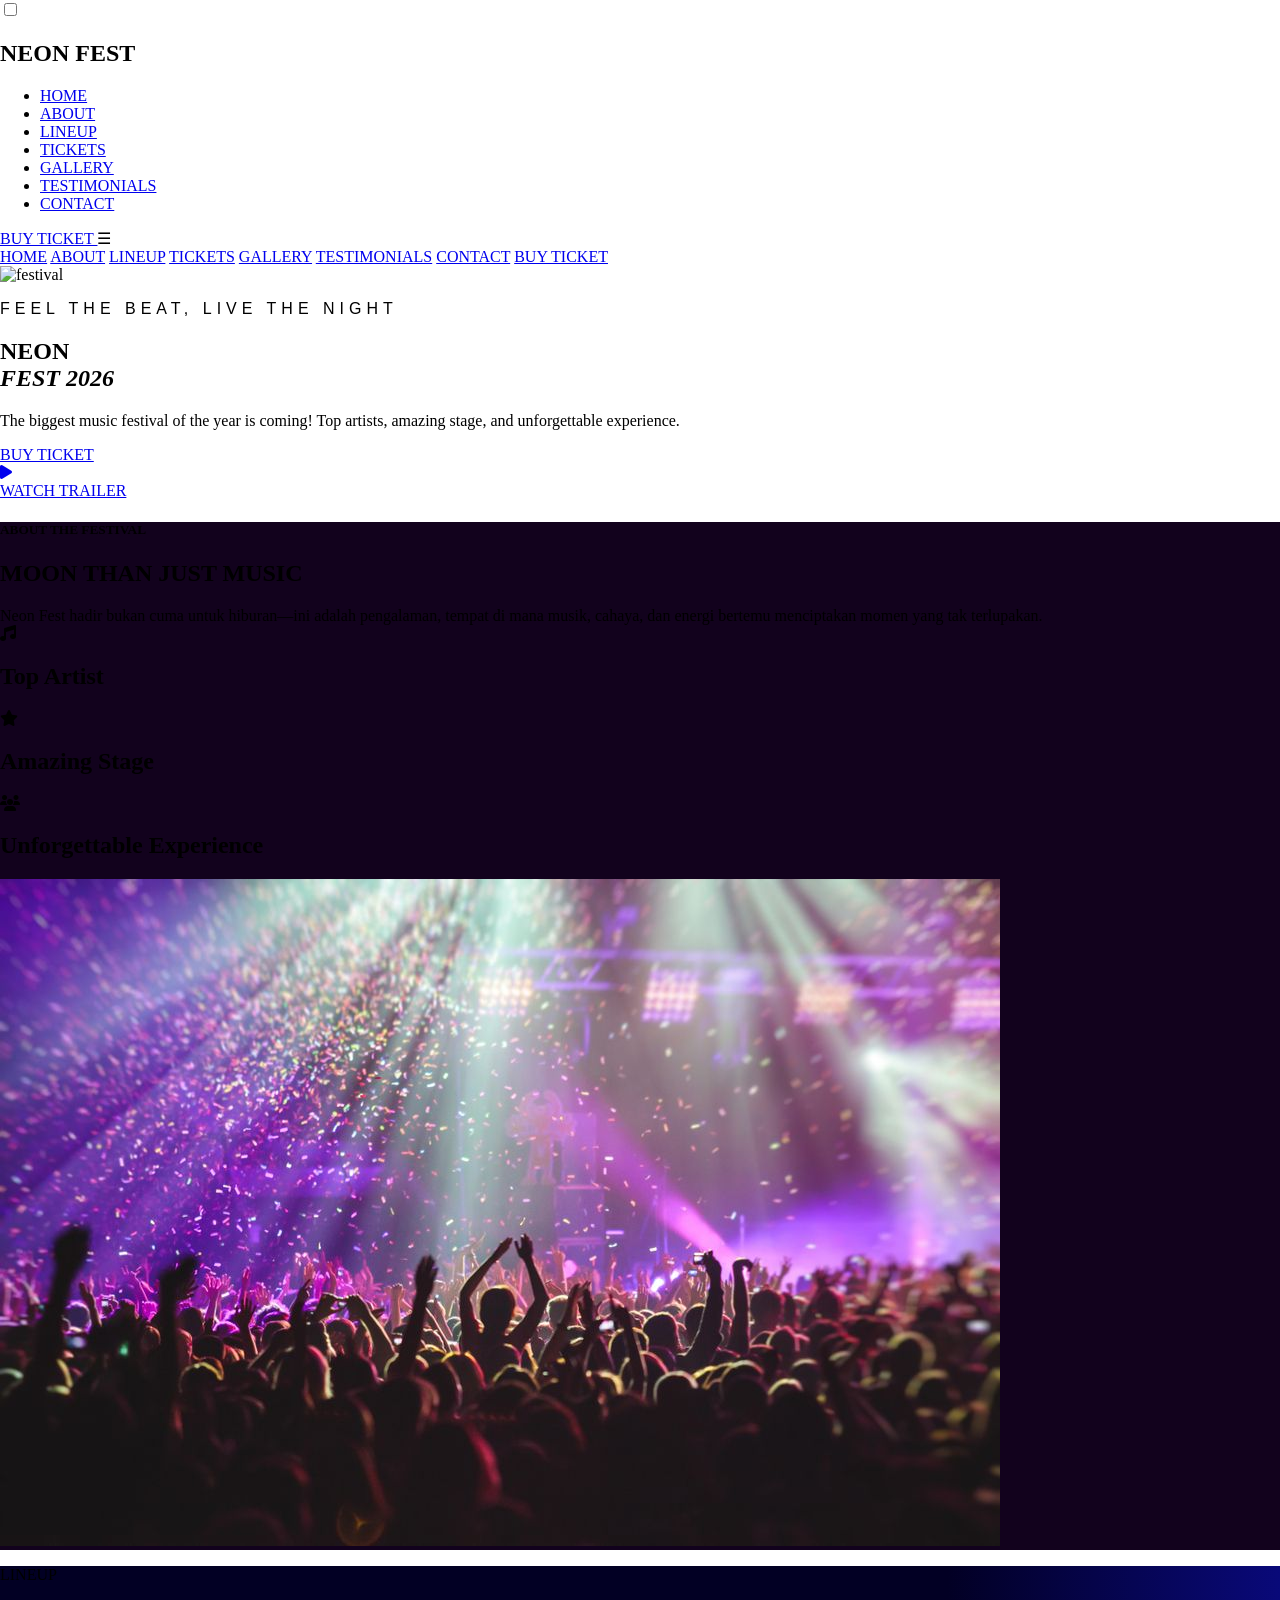
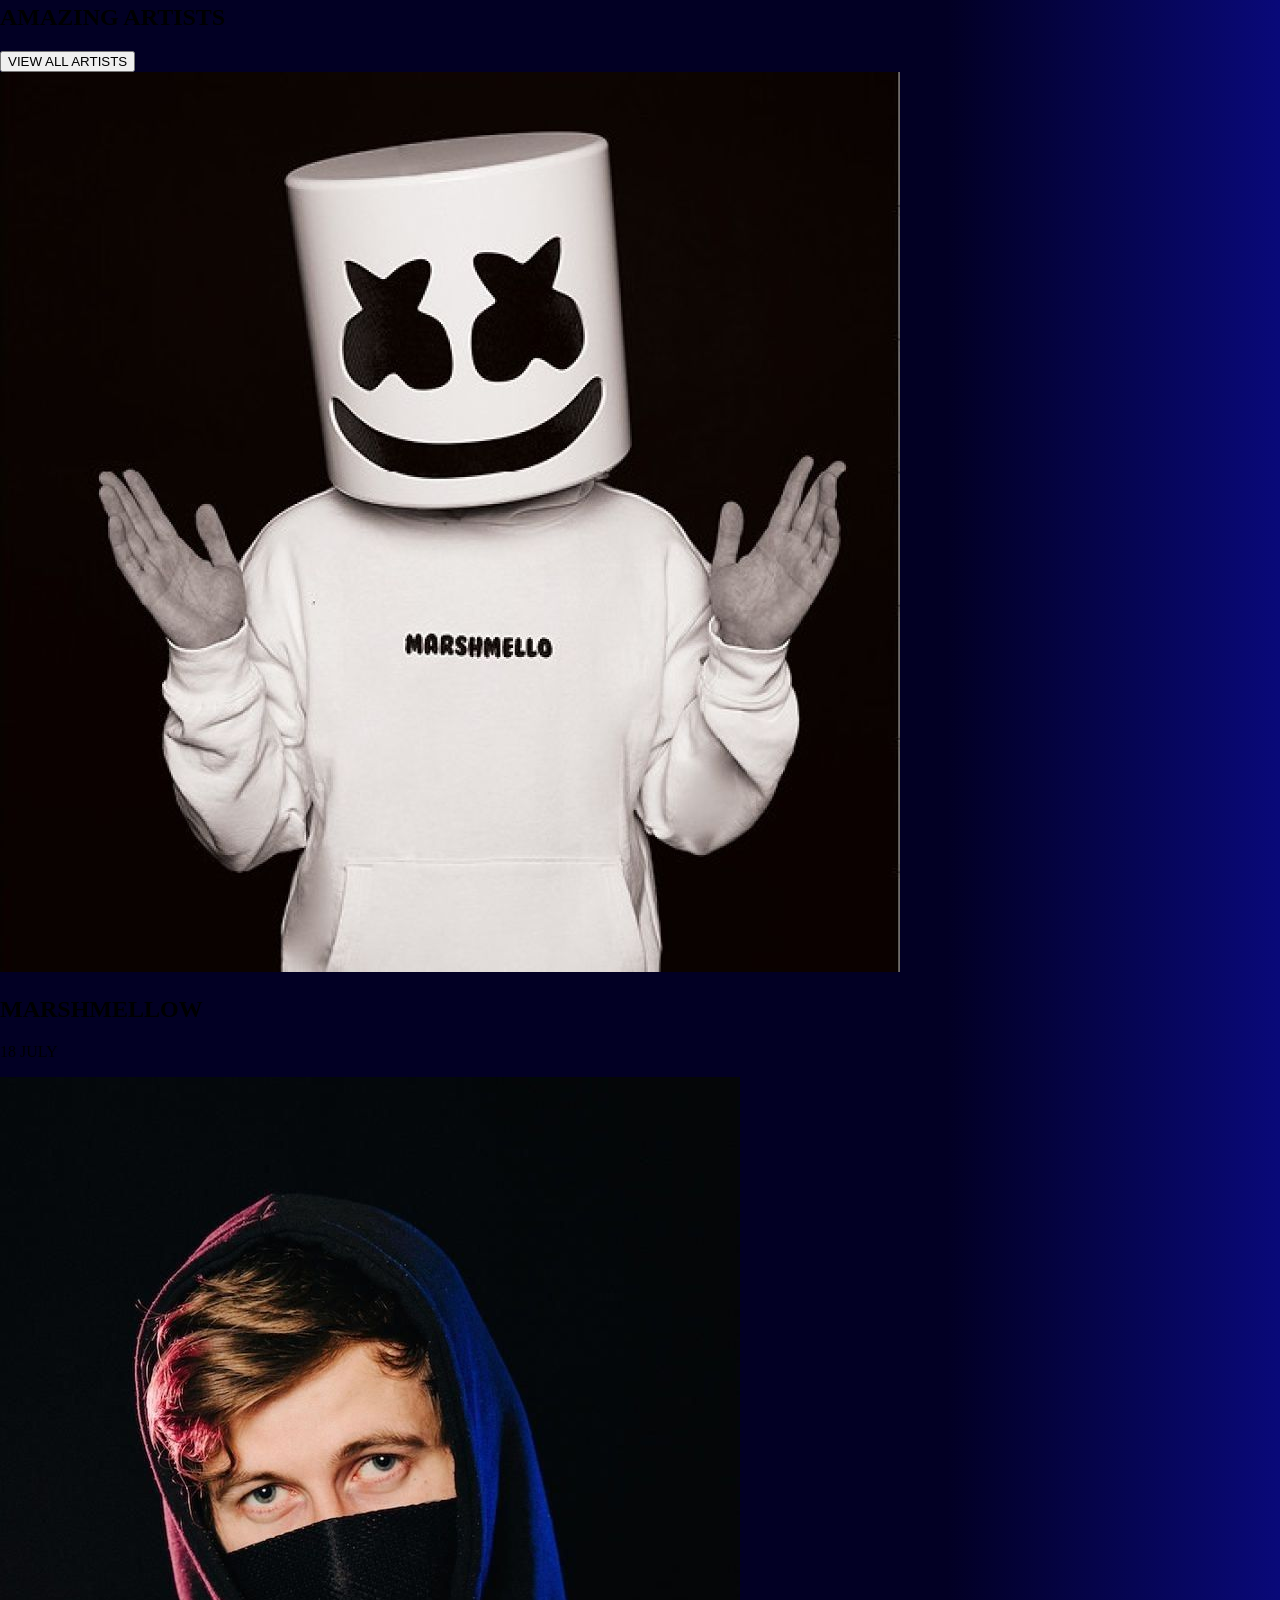
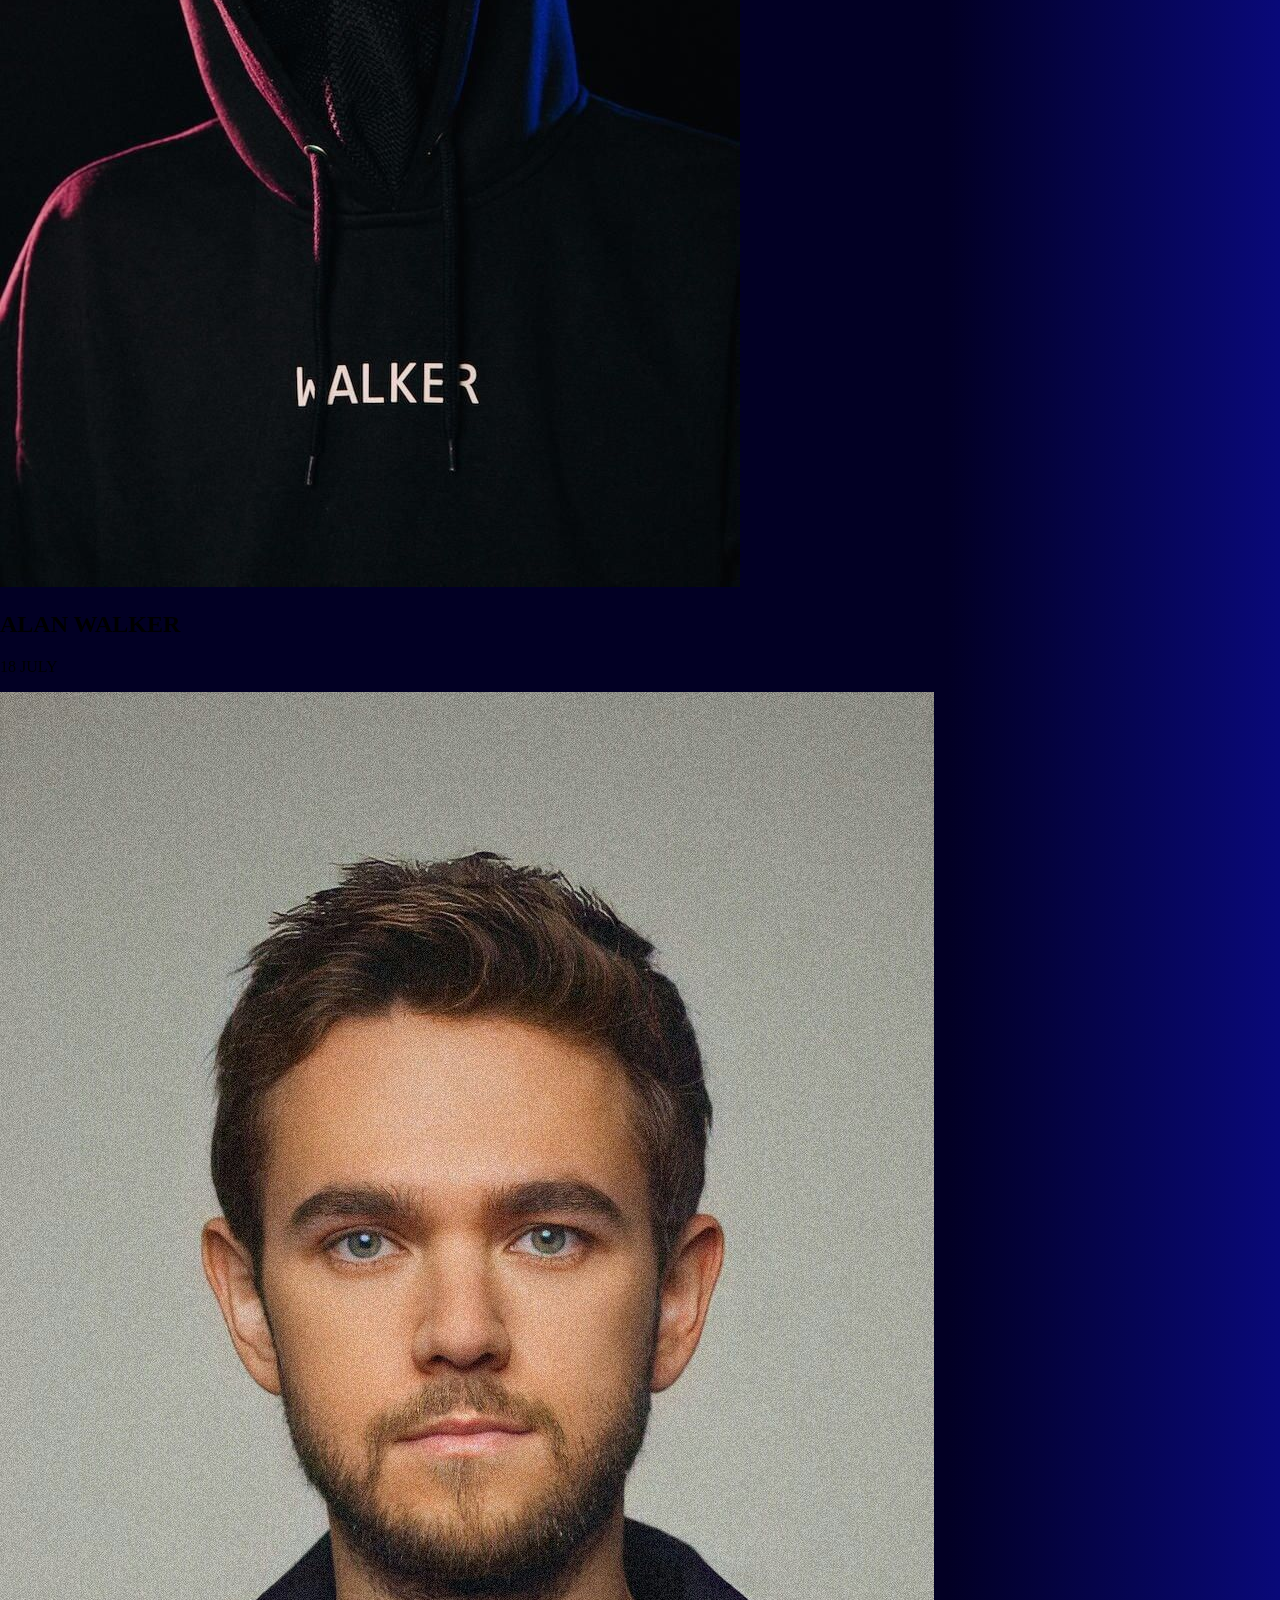
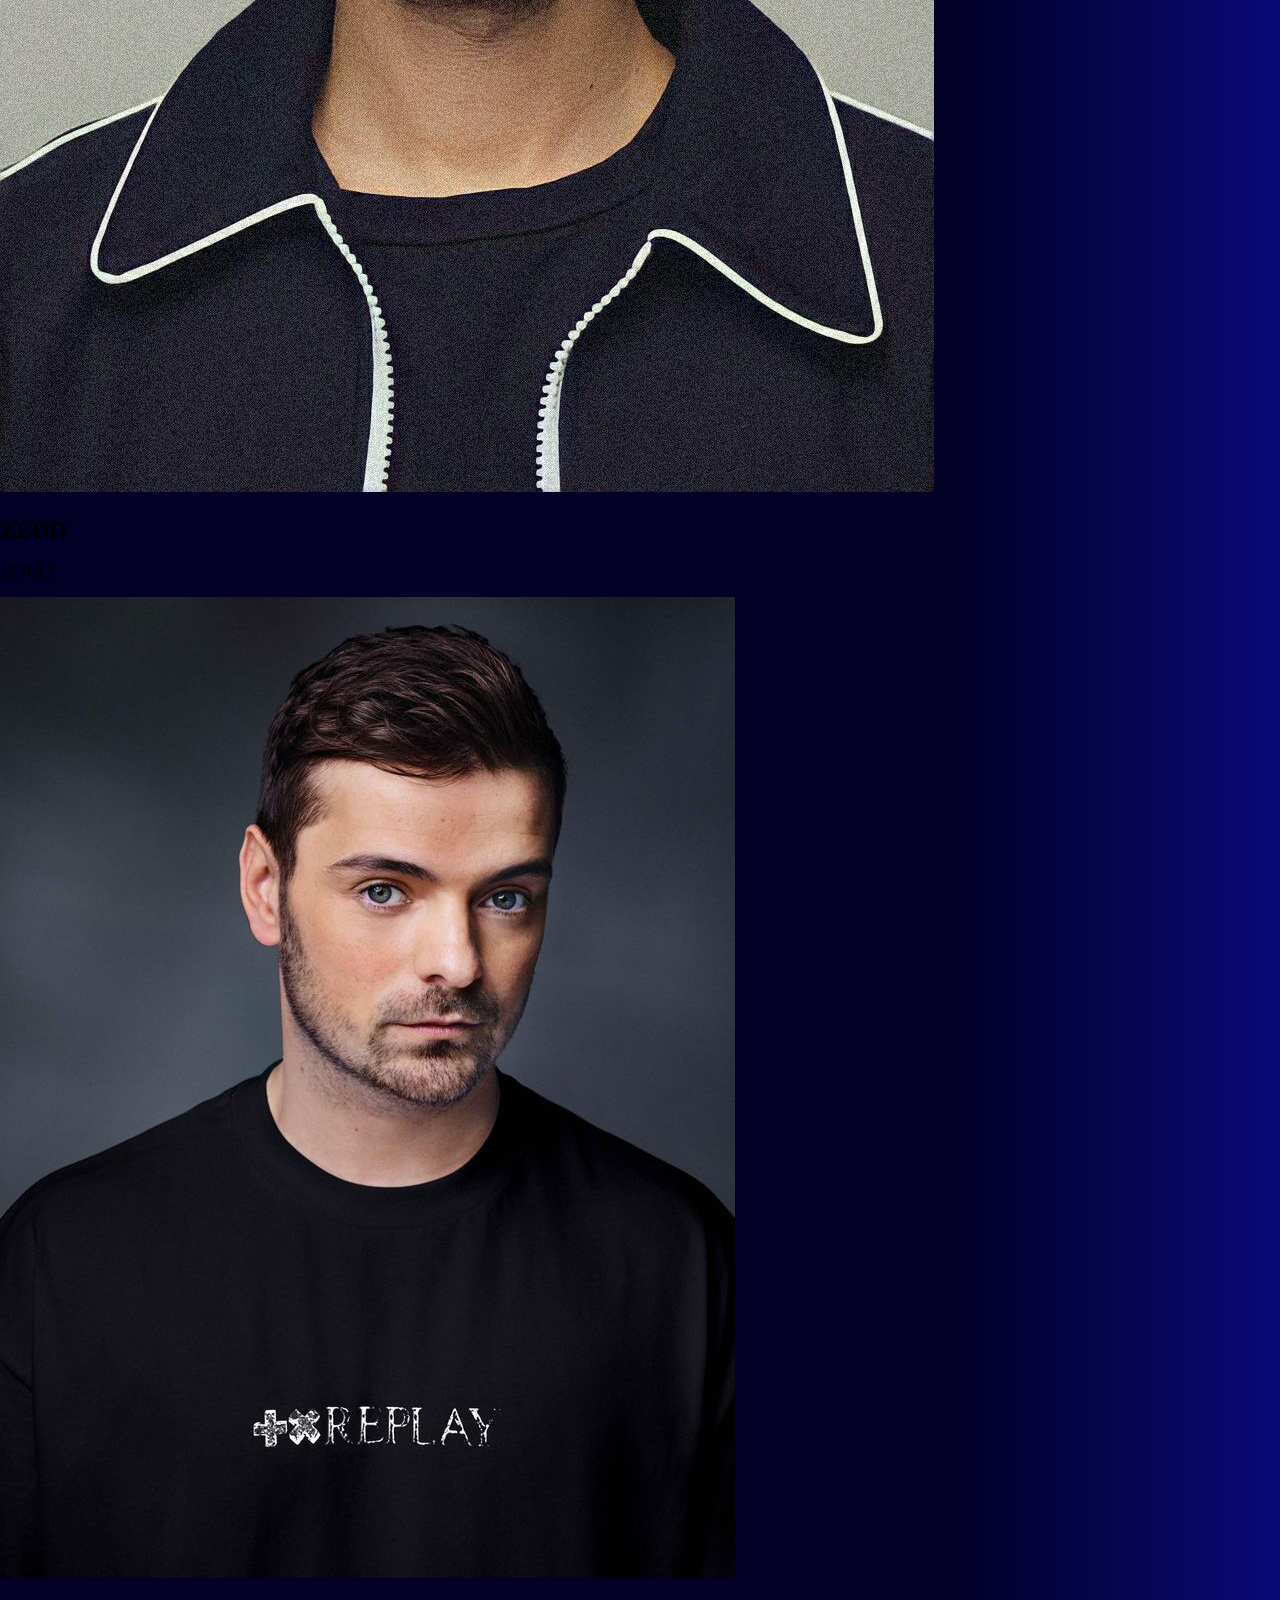
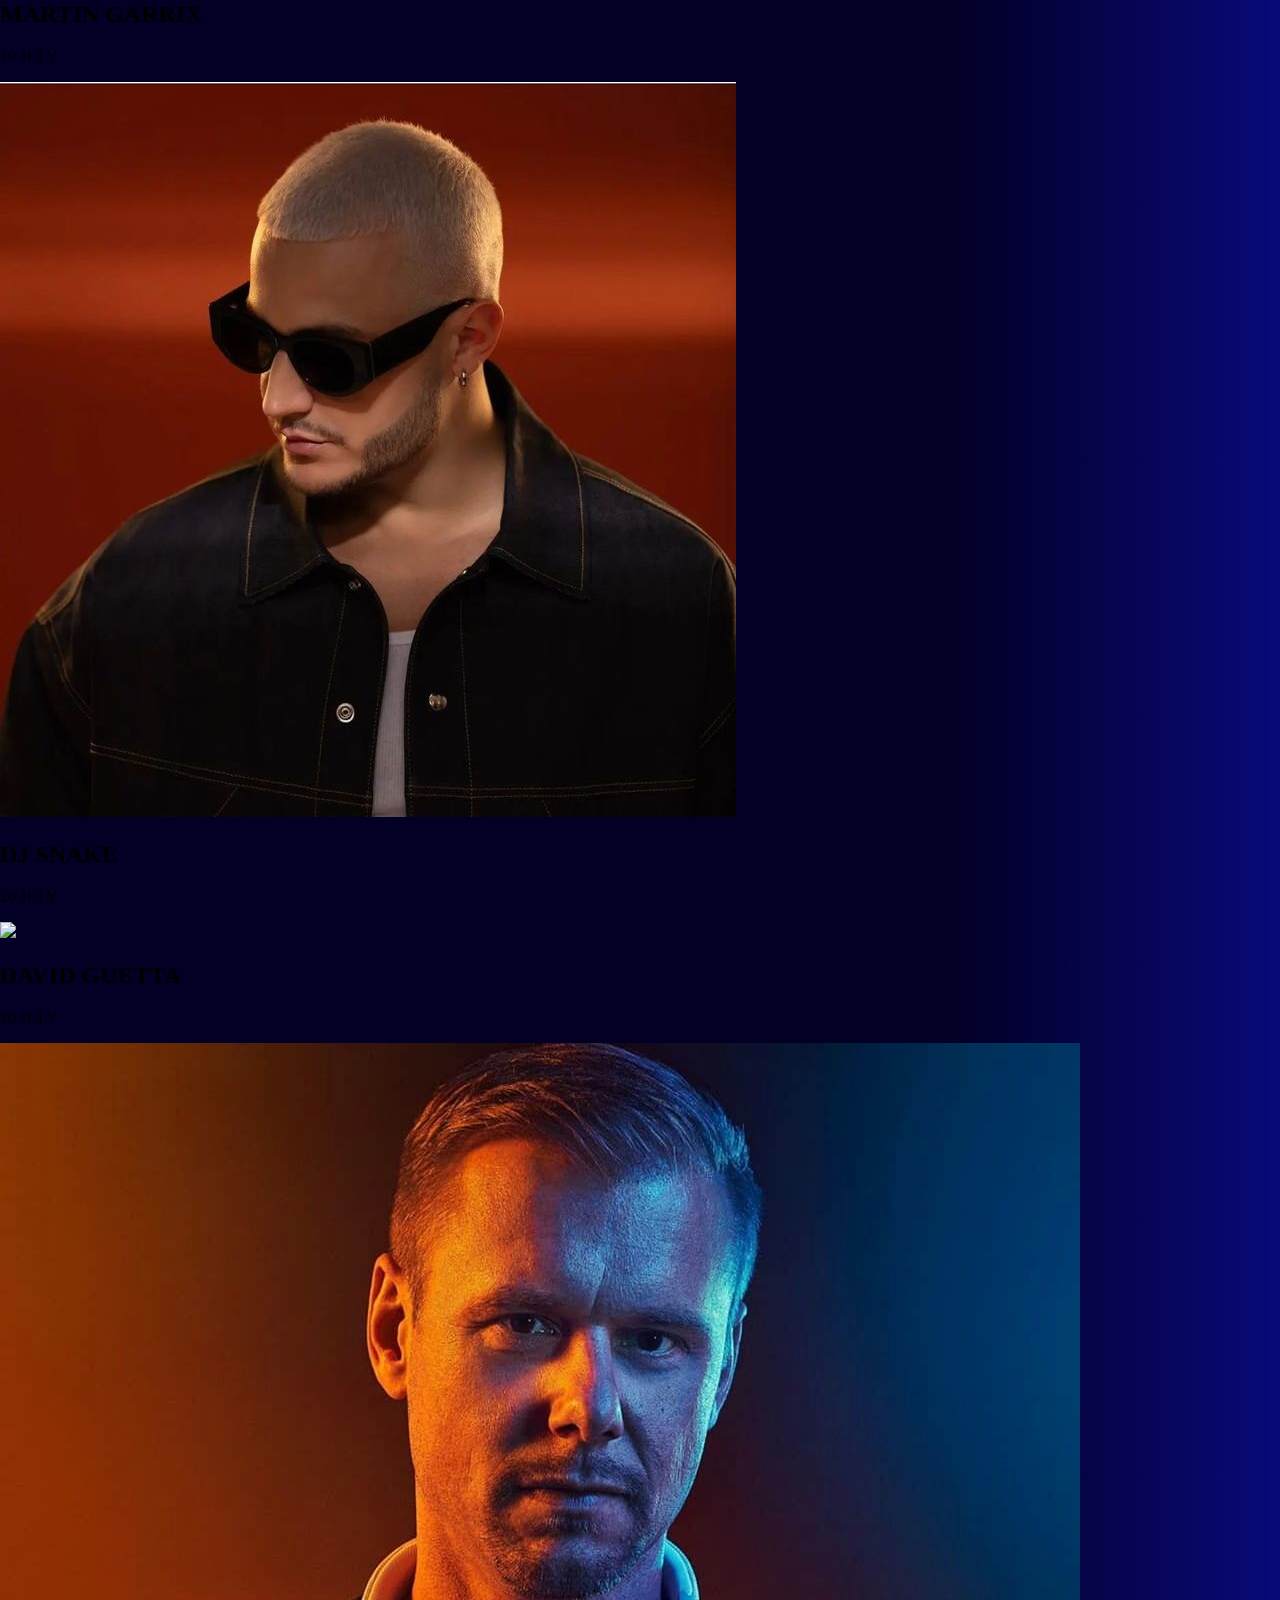
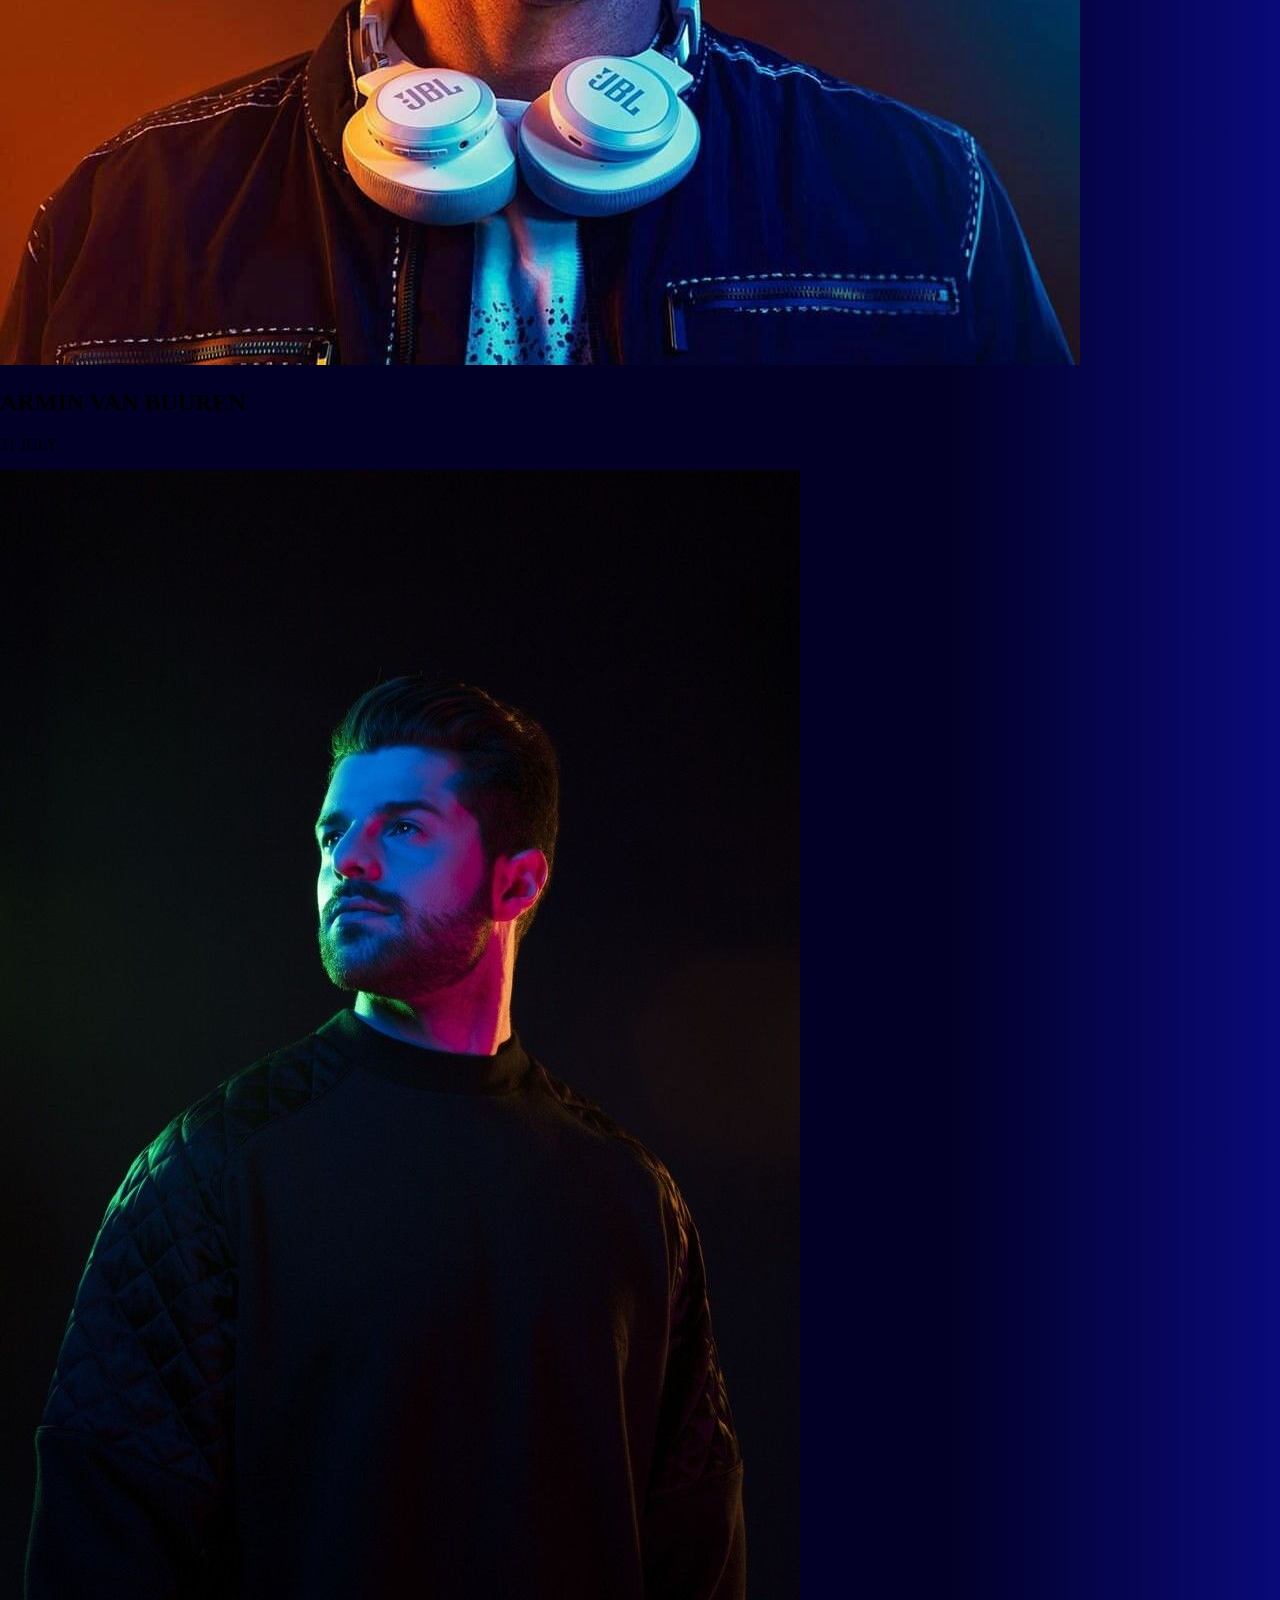
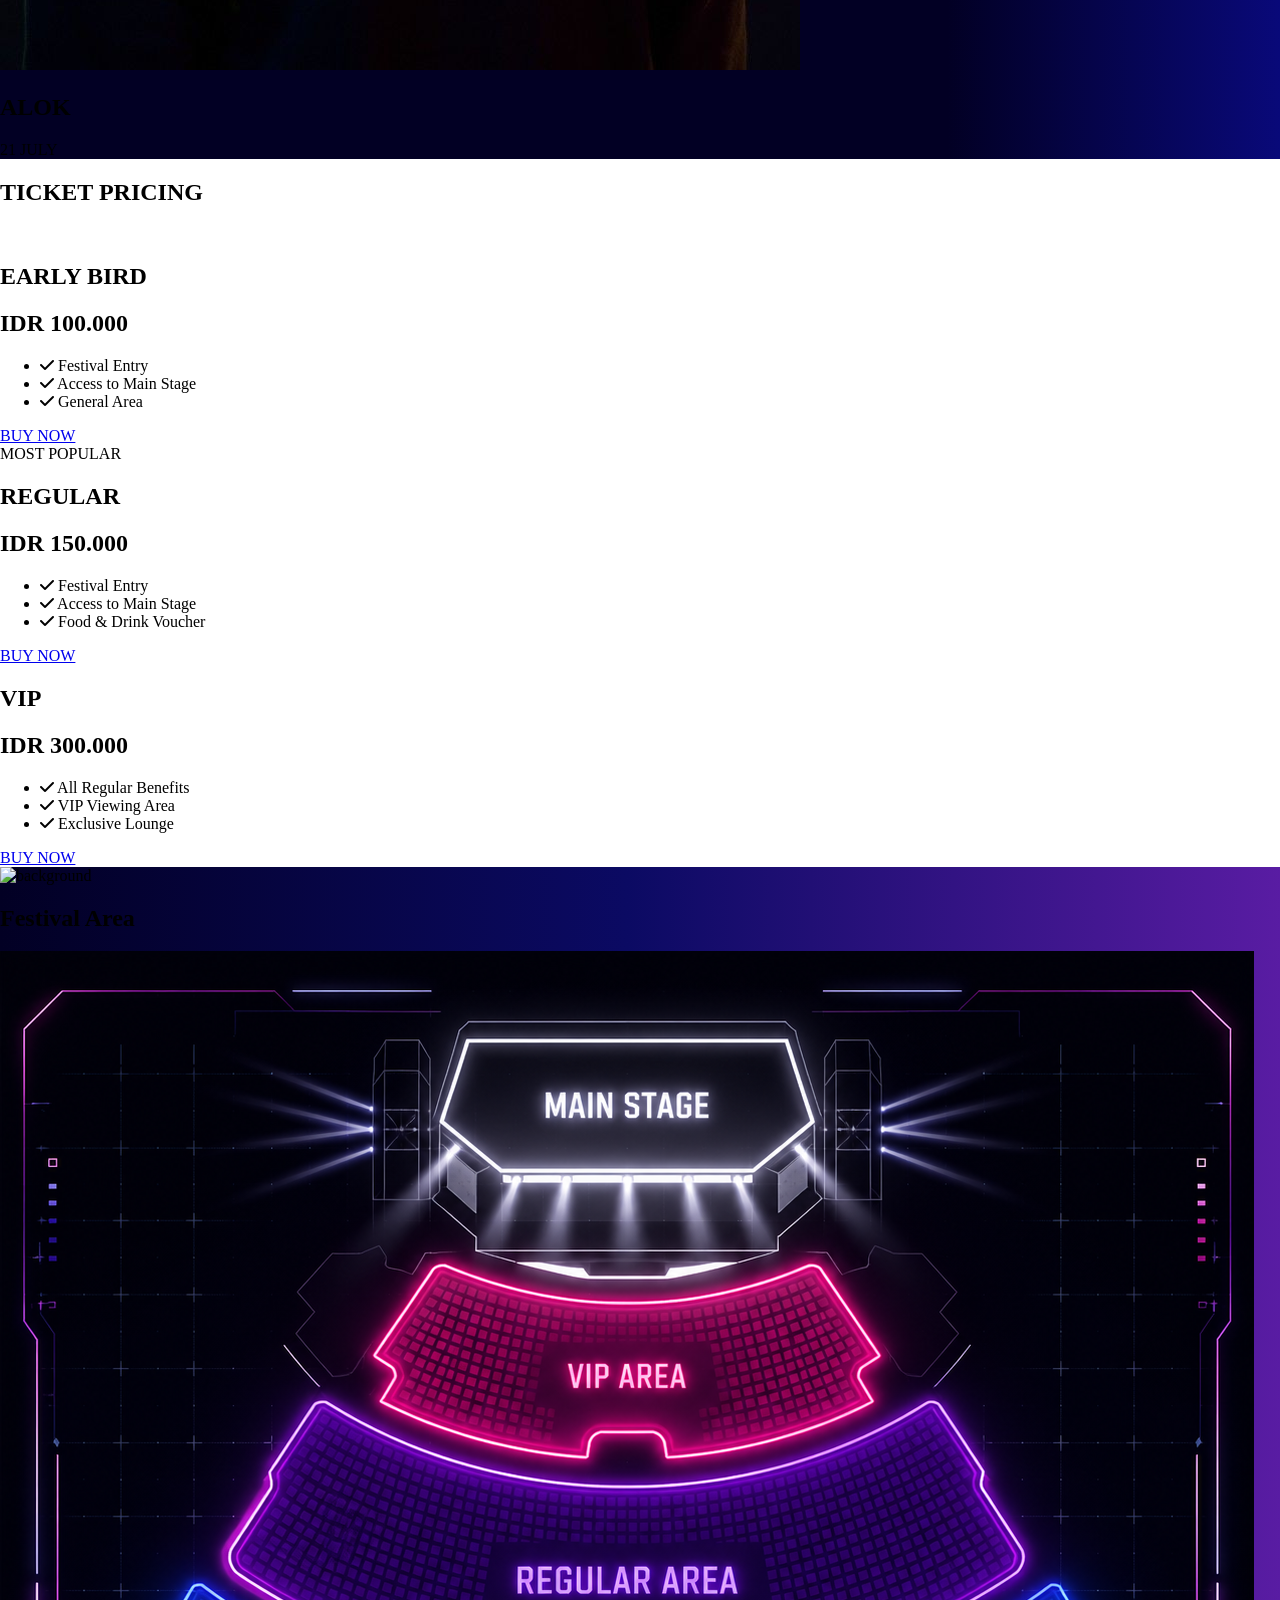
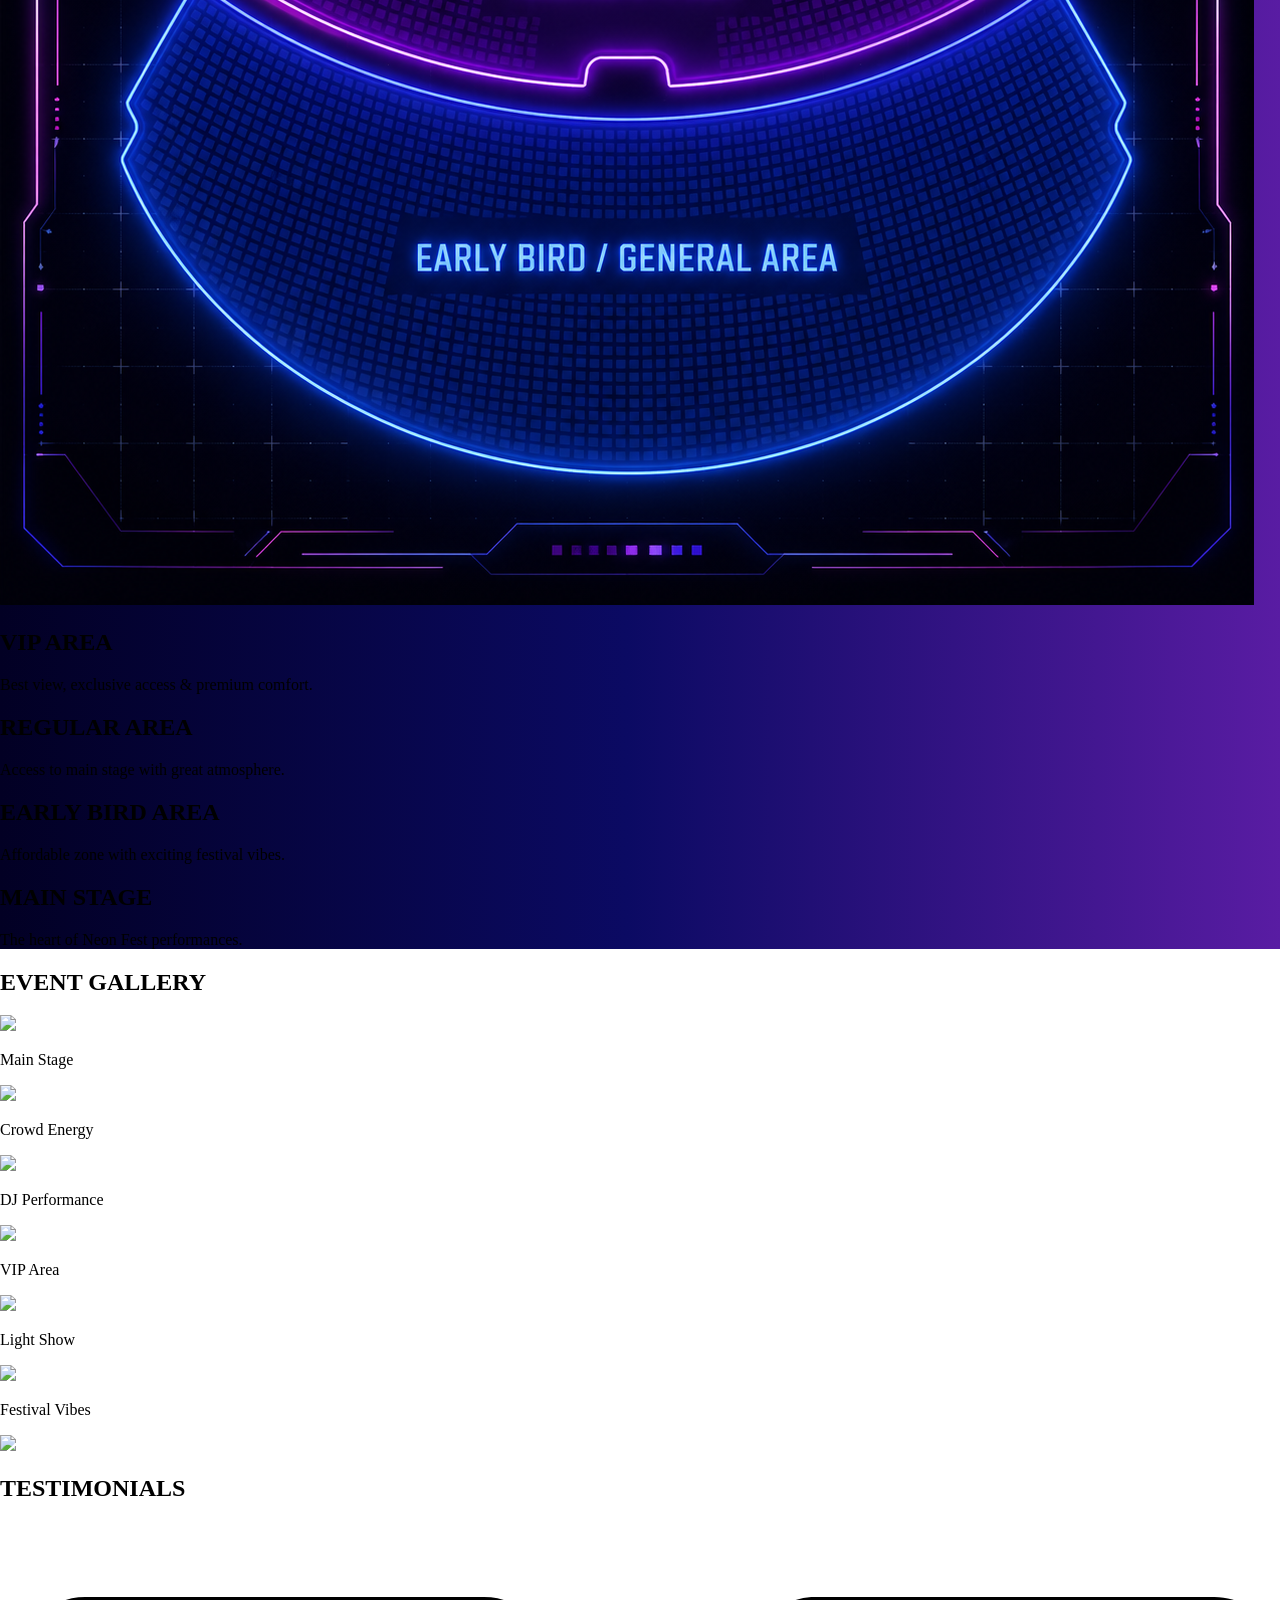
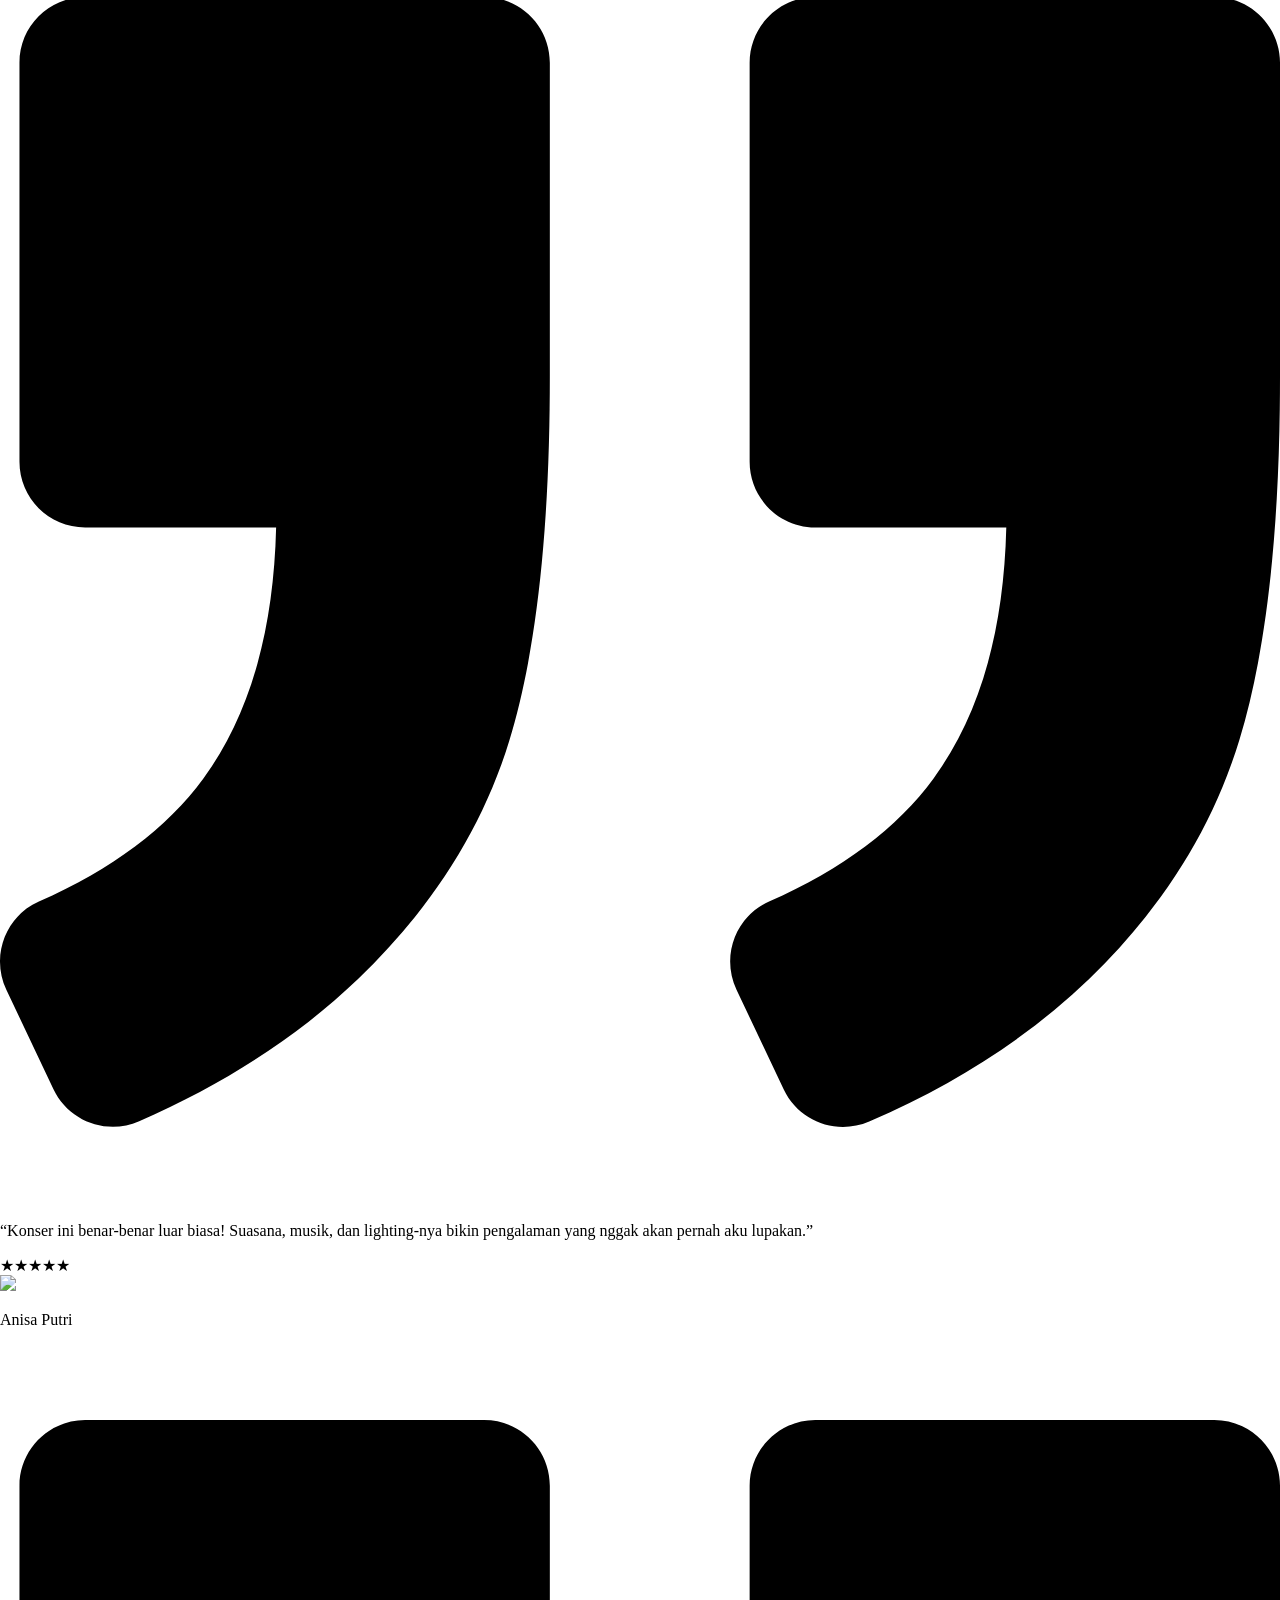
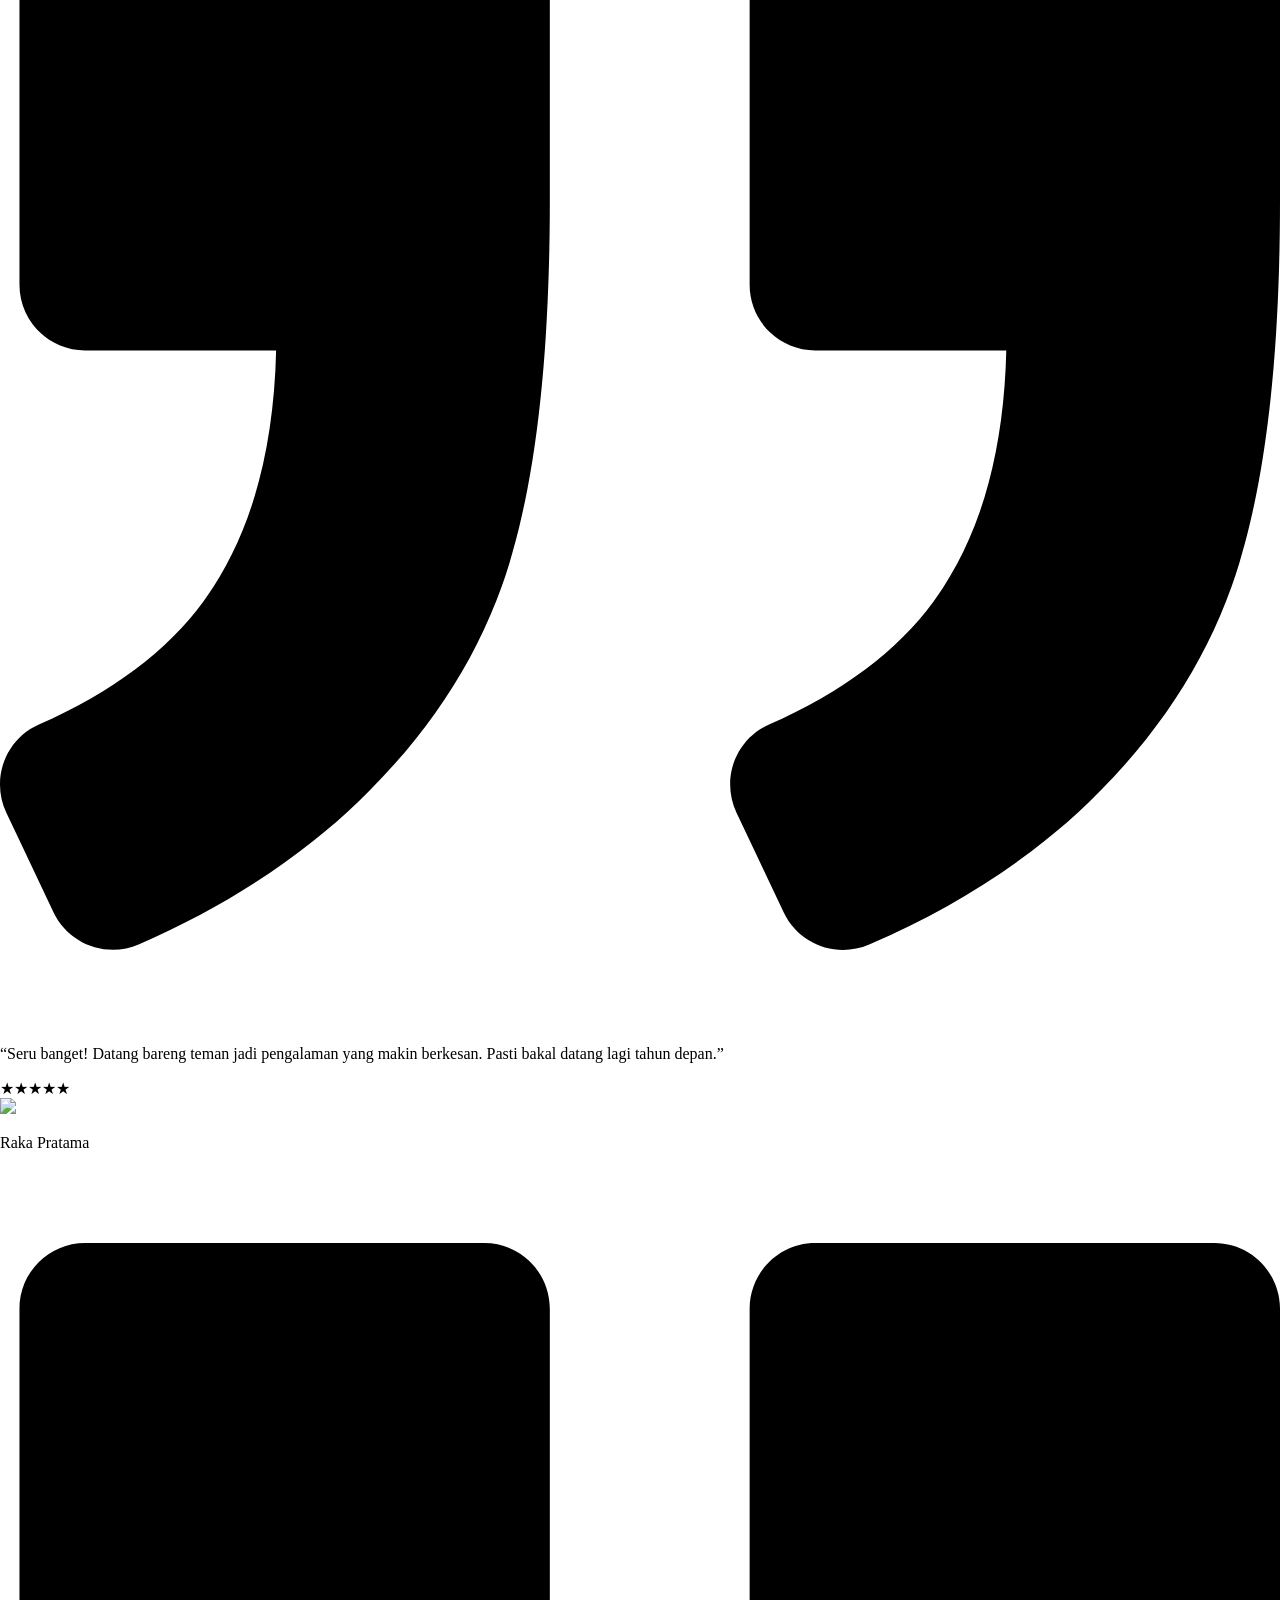
==== index.html @ 1b0c993a "first commit" ====
<!doctype html>
<html lang="en">
  <head>
    <meta charset="UTF-8" />
    <meta name="viewport" content="width=device-width, initial-scale=1.0" />
    <title>TUGAS 5</title>
    <script src="https://cdn.tailwindcss.com"></script>
    <link rel="stylesheet" href="style.css" />
    <link rel="preconnect" href="https://fonts.googleapis.com" />
    <link rel="preconnect" href="https://fonts.gstatic.com" crossorigin />
    <link
      rel="stylesheet"
      href="https://cdnjs.cloudflare.com/ajax/libs/font-awesome/6.5.0/css/all.min.css"
    />
  </head>

  <body>
    <!-- NAVBAR -->
    <nav
      class="fixed top-0 left-0 w-full z-50 bg-black/80 backdrop-blur-md border-b border-white/10"
    >
      <!-- CHECKBOX (HARUS DI ATAS SEMUA) -->
      <input type="checkbox" id="menu-toggle" class="hidden peer" />

      <div
        class="max-w-7xl mx-auto flex items-center justify-between px-6 py-4"
      >
        <!-- LOGO -->
        <h1
          class="text-xl font-bold bg-gradient-to-r from-pink-500 to-purple-500 bg-clip-text text-transparent"
        >
          NEON <span class="text-white text-lg">FEST</span>
        </h1>

        <!-- MENU DESKTOP -->
        <ul class="hidden md:flex gap-8 text-white text-sm font-medium">
          <li><a href="index.html" class="hover:text-pink-400">HOME</a></li>
          <li><a href="#about" class="hover:text-pink-400">ABOUT</a></li>
          <li><a href="#lineup" class="hover:text-pink-400">LINEUP</a></li>
          <li><a href="#tickets" class="hover:text-pink-400">TICKETS</a></li>
          <li><a href="#gallery" class="hover:text-pink-400">GALLERY</a></li>
          <li>
            <a href="#testimonials" class="hover:text-pink-400">TESTIMONIALS</a>
          </li>
          <li>
            <a href="contact.html" class="hover:text-pink-400">CONTACT</a>
          </li>
        </ul>

        <!-- BUTTON DESKTOP -->
        <a
          href="#tickets"
          class="hidden md:inline-block bg-gradient-to-r from-pink-500 to-purple-500 px-5 py-2 rounded-full text-white text-sm font-semibold hover:scale-105 transition"
        >
          BUY TICKET
        </a>

        <!-- HAMBURGER -->
        <label
          for="menu-toggle"
          class="md:hidden text-white text-2xl cursor-pointer"
        >
          ☰
        </label>
      </div>

      <div
        class="hidden peer-checked:flex flex-col items-center bg-black/95 text-white text-sm font-medium space-y-4 py-6 md:hidden"
      >
        <a href="index.html" class="hover:text-pink-400">HOME</a>
        <a href="#about" class="hover:text-pink-400">ABOUT</a>
        <a href="#lineup" class="hover:text-pink-400">LINEUP</a>
        <a href="#tickets" class="hover:text-pink-400">TICKETS</a>
        <a href="#gallery" class="hover:text-pink-400">GALLERY</a>
        <a href="#testimonials" class="hover:text-pink-400">TESTIMONIALS</a>
        <a href="contact.html" class="hover:text-pink-400">CONTACT</a>

        <!-- BUTTON MOBILE -->
        <a
          href="#tickets"
          class="mt-4 bg-gradient-to-r from-pink-500 to-purple-500 px-5 py-2 rounded-full hover:scale-105 transition"
        >
          BUY TICKET
        </a>
      </div>
    </nav>
    <section class="relative w-full h-[90vh] flex items-center">
      <div class="absolute inset-0">
        <img
          src="https://i.pinimg.com/1200x/0c/44/a9/0c44a9d36d243a3929cafc07a33a24c9.jpg"
          class="w-full h-full object-cover"
          alt="festival"
        />
        <div
          class="absolute inset-0 bg-gradient-to-r from-black via-black/80 to-transparent"
        ></div>
      </div>
      <div class="relative z-10 w-full max-w-7xl mx-auto px-6">
        <div class="max-w-xl">
          <p class="text-2 text-sm text-pink-800 font-bold mb-3">
            FEEL THE BEAT, LIVE THE NIGHT
          </p>
          <h1 class="text-5xl md:text-7xl font-bold leading-tight mb-6">
            <span class="text-white">NEON</span><br />
            <span
              class="bg-gradient-to-r from-pink-500 to-purple-500 bg-clip-text text-transparent"
            >
              <i>FEST 2026</i>
            </span>
          </h1>
          <p class="text-gray-300 mb-6">
            The biggest music festival of the year is coming! Top artists,
            amazing stage, and unforgettable experience.
          </p>
          <div class="flex gap-4">
            <a
              href="#tickets"
              class="text-white bg-gradient-to-r from-pink-500 to-purple-500 px-5 py-3 rounded-full hover:scale-105 transition"
            >
              BUY TICKET
            </a>
            <a
              href="#"
              class="flex items-center gap-3 text-white hover:text-pink-400"
            >
              <div
                class="w-10 h-10 flex items-center justify-center rounded-full bg-black border-2 border-white"
              >
                <i class="fa-solid fa-play text-white text-sm"></i>
              </div>
              <span class="text-sm font-medium">WATCH TRAILER</span>
            </a>
          </div>
        </div>
      </div>
    </section>
    <!-- ABOUT -->
    <section class="about text-gray-600 body-font" id="about">
      <div class="container px-5 py-24 mx-auto flex flex-wrap">
        <div
          class="flex flex-wrap -mx-4 mt-auto mb-auto lg:w-1/2 sm:w-2/3 content-start sm:pr-10"
        >
          <div class="w-full sm:p-4 px-4 mb-6">
            <h5
              class="bg-gradient-to-r from-pink-500 to-purple-700 bg-clip-text text-transparent tracking-wider font-bold mb-5"
            >
              ABOUT THE FESTIVAL
            </h5>
            <h1 class="title-font font-medium text-3xl mb-3 text-white">
              MOON THAN JUST MUSIC
            </h1>
            <div class="text-white">
              Neon Fest hadir bukan cuma untuk hiburan—ini adalah pengalaman,
              tempat di mana musik, cahaya, dan energi bertemu menciptakan momen
              yang tak terlupakan.
            </div>
          </div>
          <div class="p-4 md:w-1/3 flex flex-col text-center items-center">
            <div
              class="w-14 h-14 inline-flex items-center justify-center rounded-full bg-purple-900/20 text-purple-400 mb-5 flex-shrink-0"
            >
              <i class="fa-solid fa-music text-3xl text-pink-500"></i>
            </div>
            <div class="flex-grow">
              <h2
                class="text-white text-lg title-font font-medium mb-3 text-white"
              >
                Top Artist
              </h2>
            </div>
          </div>
          <div class="p-4 md:w-1/3 flex flex-col text-center items-center">
            <div
              class="w-14 h-14 inline-flex items-center justify-center rounded-full bg-purple-900/20 text-purple-400 mb-5 flex-shrink-0"
            >
              <i class="fa-solid fa-star text-3xl text-pink-300"></i>
            </div>
            <div class="flex-grow">
              <h2
                class="text-white text-lg title-font font-medium mb-3 text-white"
              >
                Amazing Stage
              </h2>
            </div>
          </div>
          <div class="p-4 md:w-1/3 flex flex-col text-center items-center">
            <div
              class="w-14 h-14 inline-flex items-center justify-center rounded-full bg-purple-900/20 text-purple-400 mb-5 flex-shrink-0"
            >
              <i class="fa-solid fa-users text-3xl text-pink-300"></i>
            </div>
            <div class="flex-grow">
              <h2 class="text-white text-lg title-font font-medium mb-3">
                Unforgettable Experience
              </h2>
            </div>
          </div>
        </div>
        <div
          class="lg:w-1/2 sm:w-1/3 w-full rounded-lg overflow-hidden border-2 border-white mt-6 sm:mt-0"
        >
          <img
            class="object-cover object-center w-full h-full"
            src="Asset/konser-1.jpg"
            alt="stats"
          />
        </div>
      </div>
    </section>
    <!-- LINEUP -->
    <section class="lineup text-white py-20" id="lineup">
      <div class="container mx-auto px-5">
        <!-- Header -->
        <div class="flex justify-between items-center mb-10">
          <div>
            <p class="text-purple-400 text-sm">LINEUP</p>
            <h1 class="text-3xl font-bold">AMAZING ARTISTS</h1>
          </div>
          <button
            class="border border-purple-500 px-4 py-2 rounded-full text-sm hover:bg-purple-600 transition"
          >
            VIEW ALL ARTISTS
          </button>
        </div>
        <div
          class="flex overflow-x-auto gap-6 snap-x snap-mandatory scroll-smooth pb-4 px-6"
        >
          <!-- CARD -->
          <div
            class="min-w-[160px] sm:min-w-[180px] md:min-w-[200px] snap-start"
          >
            <div
              class="bg-white/5 border border-purple-800/30 rounded-xl overflow-hidden hover:scale-105 hover:shadow-purple-500/30 hover:shadow-lg transition duration-300"
            >
              <img
                src="Asset/mashmellow.jpg"
                class="w-full h-40 object-cover"
              />
              <div class="p-3 text-center">
                <h2 class="text-sm font-semibold">MARSHMELLOW</h2>
                <p class="text-purple-400 text-xs">18 JULY</p>
              </div>
            </div>
          </div>

          <div
            class="min-w-[160px] sm:min-w-[180px] md:min-w-[200px] snap-start"
          >
            <div
              class="bg-white/5 border border-purple-800/30 rounded-xl overflow-hidden hover:scale-105 hover:shadow-purple-500/30 hover:shadow-lg transition duration-300"
            >
              <img
                src="Asset/alan-walker.jpg"
                class="w-full h-40 object-cover"
              />
              <div class="p-3 text-center">
                <h2 class="text-sm font-semibold">ALAN WALKER</h2>
                <p class="text-purple-400 text-xs">18 JULY</p>
              </div>
            </div>
          </div>

          <div
            class="min-w-[160px] sm:min-w-[180px] md:min-w-[200px] snap-start"
          >
            <div
              class="bg-white/5 border border-purple-800/30 rounded-xl overflow-hidden hover:scale-105 hover:shadow-purple-500/30 hover:shadow-lg transition duration-300"
            >
              <img src="Asset/zedd.jpg" class="w-full h-40 object-cover" />
              <div class="p-3 text-center">
                <h2 class="text-sm font-semibold">ZEDD</h2>
                <p class="text-purple-400 text-xs">19 JULY</p>
              </div>
            </div>
          </div>

          <div
            class="min-w-[160px] sm:min-w-[180px] md:min-w-[200px] snap-start"
          >
            <div
              class="bg-white/5 border border-purple-800/30 rounded-xl overflow-hidden hover:scale-105 hover:shadow-purple-500/30 hover:shadow-lg transition duration-300"
            >
              <img
                src="Asset/martin-garrix.jpg"
                class="w-full h-40 object-cover"
              />
              <div class="p-3 text-center">
                <h2 class="text-sm font-semibold">MARTIN GARRIX</h2>
                <p class="text-purple-400 text-xs">19 JULY</p>
              </div>
            </div>
          </div>

          <div
            class="min-w-[160px] sm:min-w-[180px] md:min-w-[200px] snap-start"
          >
            <div
              class="bg-white/5 border border-purple-800/30 rounded-xl overflow-hidden hover:scale-105 hover:shadow-purple-500/30 hover:shadow-lg transition duration-300"
            >
              <img src="Asset/dj-snake.jpg" class="w-full h-40 object-cover" />
              <div class="p-3 text-center">
                <h2 class="text-sm font-semibold">DJ SNAKE</h2>
                <p class="text-purple-400 text-xs">20 JULY</p>
              </div>
            </div>
          </div>

          <div
            class="min-w-[160px] sm:min-w-[180px] md:min-w-[200px] snap-start"
          >
            <div
              class="bg-white/5 border border-purple-800/30 rounded-xl overflow-hidden hover:scale-105 hover:shadow-purple-500/30 hover:shadow-lg transition duration-300"
            >
              <img
                src="https://i.pinimg.com/736x/71/45/fa/7145fa77c73fe3421de13d4c0f1498a2.jpg"
                class="w-full h-40 object-cover"
              />
              <div class="p-3 text-center">
                <h2 class="text-sm font-semibold">DAVID GUETTA</h2>
                <p class="text-purple-400 text-xs">20 JULY</p>
              </div>
            </div>
          </div>
          <div
            class="min-w-[160px] sm:min-w-[180px] md:min-w-[200px] snap-start"
          >
            <div
              class="bg-white/5 border border-purple-800/30 rounded-xl overflow-hidden hover:scale-105 hover:shadow-purple-500/30 hover:shadow-lg transition duration-300"
            >
              <img src="Asset/armin-van.jpg" class="w-full h-40 object-cover" />
              <div class="p-3 text-center">
                <h2 class="text-sm font-semibold">ARMIN VAN BUUREN</h2>
                <p class="text-purple-400 text-xs">21 JULY</p>
              </div>
            </div>
          </div>
          <div
            class="min-w-[160px] sm:min-w-[180px] md:min-w-[200px] snap-start"
          >
            <div
              class="bg-white/5 border border-purple-800/30 rounded-xl overflow-hidden hover:scale-105 hover:shadow-purple-500/30 hover:shadow-lg transition duration-300"
            >
              <img src="Asset/alok.jpg" class="w-full h-40 object-cover" />
              <div class="p-3 text-center">
                <h2 class="text-sm font-semibold">ALOK</h2>
                <p class="text-purple-400 text-xs">21 JULY</p>
              </div>
            </div>
          </div>
        </div>
      </div>
    </section>
    <!-- TICKETS -->
    <section class="text-white body-font bg-black" id="tickets">
      <div class="container px-5 py-20 mx-auto text-center">
        <h1
          class="text-center text-3xl md:text-4xl font-bold leading-tight mb-5"
        >
          <span
            class="bg-gradient-to-r from-pink-500 to-purple-500 bg-clip-text text-transparent"
          >
            TICKET PRICING
          </span>
          <span
            class="block h-1 w-20 bg-gradient-to-r from-blue-500 to-pink-500 mt-2 rounded mx-auto"
          ></span>
        </h1>
        <br />
        <div class="flex flex-wrap -m-4 justify-center">
          <!-- EARLY BIRD -->
          <div class="p-4 md:w-1/3">
            <div
              class="relative overflow-hidden h-full bg-white/5 border border-purple-900 rounded-xl p-8 text-left transition-all duration-300 ease-out transform hover:-translate-y-3 hover:shadow-2xl hover:shadow-purple-500/30"
            >
              <h2 class="text-purple-400 text-lg font-semibold mb-4">
                EARLY BIRD
              </h2>
              <h1 class="text-2xl font-bold mb-6">IDR 100.000</h1>
              <ul class="mb-6 space-y-2 text-sm text-gray-300">
                <li>
                  <i class="fa-solid fa-check text-purple-500"></i> Festival
                  Entry
                </li>
                <li>
                  <i class="fa-solid fa-check text-purple-500"></i> Access to
                  Main Stage
                </li>
                <li>
                  <i class="fa-solid fa-check text-purple-500"></i> General Area
                </li>
              </ul>
              <a
                href="early-bird.html"
                class="group relative block w-full text-center py-2 rounded-lg border border-purple-500 text-purple-400 font-medium overflow-hidden transition-all duration-300 hover:text-white active:scale-95"
              >
                <!-- BACKGROUND GRADIENT -->
                <span
                  class="absolute inset-0 bg-gradient-to-r from-purple-900 via-purple-700 to-pink-500 opacity-0 group-hover:opacity-100 transition duration-300"
                ></span>

                <!-- TEXT -->
                <span class="relative z-10">BUY NOW</span>
              </a>
              <div
                class="absolute inset-0 rounded-xl opacity-0 hover:opacity-100 transition duration-300 bg-gradient-to-r from-purple-500/10 to-pink-500/10 blur-xl pointer-events-none"
              ></div>
            </div>
          </div>
          <div class="p-4 md:w-1/3">
            <div
              class="relative overflow-visible h-full bg-white/5 border-2 border-purple-500 rounded-xl p-8 text-left shadow-[0_0_20px_rgba(168,85,247,0.4)] transition-all duration-300 ease-out transform hover:-translate-y-4 hover:shadow-[0_0_40px_rgba(168,85,247,0.8)]"
            >
              <span
                class="absolute z-20 top-0 left-1/2 -translate-x-1/2 -translate-y-1/2 bg-gradient-to-r from-purple-500 to-pink-500 text-xs px-3 py-1 rounded-full whitespace-nowrap"
              >
                MOST POPULAR
              </span>
              <div
                class="absolute -inset-1 rounded-xl bg-gradient-to-r from-purple-500 to-pink-500 opacity-20 blur-xl z-0"
              ></div>
              <!-- CONTENT -->
              <div class="relative z-10">
                <h2 class="text-white text-lg font-semibold mb-4 mt-2">
                  REGULAR
                </h2>

                <h1 class="text-2xl font-bold mb-6 text-white">IDR 150.000</h1>

                <ul class="mb-6 space-y-2 text-gray-300 text-sm">
                  <li>
                    <i class="fa-solid fa-check text-purple-400"></i> Festival
                    Entry
                  </li>
                  <li>
                    <i class="fa-solid fa-check text-purple-400"></i> Access to
                    Main Stage
                  </li>
                  <li>
                    <i class="fa-solid fa-check text-purple-400"></i> Food &
                    Drink Voucher
                  </li>
                </ul>
                <a
                  href="ticket-regular.html"
                  class="block w-full text-center border border-purple-500 text-purple-400 py-2 rounded-lg hover:bg-gradient-to-r from-purple-900 via-purple-700 to-pink-500 hover:text-white transition"
                >
                  BUY NOW
                </a>
              </div>
            </div>
          </div>
          <div class="p-4 md:w-1/3">
            <div
              class="relative overflow-hidden h-full bg-white/5 border border-purple-900 rounded-xl p-8 text-left transition-all duration-300 ease-out transform hover:-translate-y-3 hover:shadow-2xl hover:shadow-purple-500/30"
            >
              <h2 class="text-purple-400 text-lg font-semibold mb-4">VIP</h2>
              <h1 class="text-2xl font-bold mb-6">IDR 300.000</h1>
              <ul class="mb-6 space-y-2 text-gray-300 text-sm">
                <li>
                  <i class="fa-solid fa-check text-purple-500"></i> All Regular
                  Benefits
                </li>
                <li>
                  <i class="fa-solid fa-check text-purple-500"></i> VIP Viewing
                  Area
                </li>
                <li>
                  <i class="fa-solid fa-check text-purple-500"></i> Exclusive
                  Lounge
                </li>
              </ul>
              <a
                href="ticket-vip.html"
                class="group relative block w-full text-center py-2 rounded-lg border border-purple-500 text-purple-400 font-medium overflow-hidden transition-all duration-300 hover:text-white active:scale-95"
              >
                <!-- BACKGROUND GRADIENT -->
                <span
                  class="absolute inset-0 bg-gradient-to-r from-purple-900 via-purple-700 to-pink-500 opacity-0 group-hover:opacity-100 transition duration-300"
                ></span>

                <!-- TEXT -->
                <span class="relative z-10">BUY NOW</span>
              </a>
              <!-- Glow effect -->
              <div
                class="absolute inset-0 rounded-xl opacity-0 hover:opacity-100 transition duration-300 bg-gradient-to-r from-purple-500/10 to-pink-500/10 blur-xl pointer-events-none"
              ></div>
            </div>
          </div>
        </div>
      </div>
    </section>
    <section
      class="relative festival text-white body-font overflow-hidden py-10"
      id="festival"
    >
      <!-- BACKGROUND IMAGE -->
      <div class="absolute inset-0">
        <img
          src="https://i.pinimg.com/736x/20/96/87/20968787badf68d59a352bbe0d31e122.jpg"
          class="w-full h-full object-cover"
          alt="background"
        />
        <!-- overlay biar tetap gelap -->
        <div class="absolute inset-0 bg-black/70"></div>
      </div>

      <!-- CONTENT -->
      <div class="relative z-10">
        <h1
          class="text-center text-3xl md:text-5xl font-bold leading-tight mb-6"
        >
          <span
            class="bg-gradient-to-r from-pink-500 to-purple-500 bg-clip-text text-transparent"
          >
            Festival Area
          </span>
          <span
            class="block h-1 w-20 bg-gradient-to-r from-blue-500 to-pink-500 mt-2 rounded mx-auto"
          ></span>
        </h1>

        <div class="container px-5 py-10 mx-auto">
          <div class="flex flex-col md:flex-row items-center gap-10">
            <!-- GAMBAR -->
            <div class="w-full md:w-1/2 flex justify-center">
              <img
                src="Asset/seating.png"
                alt="Stage Map"
                class="w-full max-w-2xl h-auto object-contain hover:scale-105 transition duration-300"
              />
            </div>

            <!-- CARD BLUR -->
            <div class="relative w-full md:w-1/2">
              <!-- GLOW -->
              <div
                class="absolute -inset-2 bg-gradient-to-r from-pink-500 via-purple-500 to-indigo-500 opacity-20 blur-2xl rounded-3xl"
              ></div>

              <!-- CARD -->
              <div
                class="relative p-6 bg-white/5 backdrop-blur-xl border border-white/10 rounded-3xl space-y-6"
              >
                <div class="flex items-start gap-3">
                  <span
                    class="w-3 h-3 mt-2 rounded-full bg-pink-500 shadow-lg shadow-pink-500/50"
                  ></span>
                  <div>
                    <h2 class="font-semibold text-pink-400">VIP AREA</h2>
                    <p class="text-gray-300 text-sm">
                      Best view, exclusive access & premium comfort.
                    </p>
                  </div>
                </div>

                <div class="flex items-start gap-3">
                  <span
                    class="w-3 h-3 mt-2 rounded-full bg-purple-400 shadow-lg shadow-purple-500/50"
                  ></span>
                  <div>
                    <h2 class="font-semibold text-purple-300">REGULAR AREA</h2>
                    <p class="text-gray-300 text-sm">
                      Access to main stage with great atmosphere.
                    </p>
                  </div>
                </div>

                <div class="flex items-start gap-3">
                  <span
                    class="w-3 h-3 mt-2 rounded-full bg-indigo-400 shadow-lg shadow-indigo-500/50"
                  ></span>
                  <div>
                    <h2 class="font-semibold text-indigo-300">
                      EARLY BIRD AREA
                    </h2>
                    <p class="text-gray-300 text-sm">
                      Affordable zone with exciting festival vibes.
                    </p>
                  </div>
                </div>

                <div class="flex items-start gap-3">
                  <span
                    class="w-3 h-3 mt-2 rounded-full bg-white shadow-lg shadow-white/50"
                  ></span>
                  <div>
                    <h2 class="font-semibold text-white">MAIN STAGE</h2>
                    <p class="text-gray-300 text-sm">
                      The heart of Neon Fest performances.
                    </p>
                  </div>
                </div>
              </div>
            </div>
          </div>
        </div>
      </div>
    </section>
    <!-- GALLERY -->
    <section class="bg-black py-16 text-white" id="gallery">
      <div class="max-w-6xl mx-auto px-6">
        <!-- TITLE -->
        <h2
          class="text-3xl font-bold text-center mb-10 bg-gradient-to-r from-fuchsia-500 via-purple-500 to-pink-500 bg-clip-text text-transparent drop-shadow-[0_0_10px_rgba(168,85,247,0.7)]"
        >
          EVENT GALLERY
        </h2>
        <!-- GRID -->
        <div class="grid md:grid-cols-3 gap-6">
          <!-- ITEM 1 -->
          <div class="relative group overflow-hidden rounded-xl">
            <img
              src="https://images.unsplash.com/photo-1507874457470-272b3c8d8ee2"
              class="w-full h-64 object-cover group-hover:scale-110 transition duration-300"
            />

            <!-- OVERLAY -->
            <div
              class="absolute inset-0 bg-black/50 opacity-0 group-hover:opacity-100 transition flex items-center justify-center"
            >
              <p class="text-lg font-semibold">Main Stage</p>
            </div>
          </div>

          <!-- ITEM 2 -->
          <div class="relative group overflow-hidden rounded-xl">
            <img
              src="https://images.unsplash.com/photo-1492684223066-81342ee5ff30"
              class="w-full h-64 object-cover group-hover:scale-110 transition duration-300"
            />
            <div
              class="absolute inset-0 bg-black/50 opacity-0 group-hover:opacity-100 transition flex items-center justify-center"
            >
              <p class="text-lg font-semibold">Crowd Energy</p>
            </div>
          </div>

          <!-- ITEM 3 -->
          <div class="relative group overflow-hidden rounded-xl">
            <img
              src="https://images.unsplash.com/photo-1518972559570-7cc1309f3229"
              class="w-full h-64 object-cover group-hover:scale-110 transition duration-300"
            />
            <div
              class="absolute inset-0 bg-black/50 opacity-0 group-hover:opacity-100 transition flex items-center justify-center"
            >
              <p class="text-lg font-semibold">DJ Performance</p>
            </div>
          </div>

          <!-- ITEM 4 -->
          <div class="relative group overflow-hidden rounded-xl">
            <img
              src="https://images.unsplash.com/photo-1470225620780-dba8ba36b745"
              class="w-full h-64 object-cover group-hover:scale-110 transition duration-300"
            />
            <div
              class="absolute inset-0 bg-black/50 opacity-0 group-hover:opacity-100 transition flex items-center justify-center"
            >
              <p class="text-lg font-semibold">VIP Area</p>
            </div>
          </div>

          <!-- ITEM 5 -->
          <div class="relative group overflow-hidden rounded-xl">
            <img
              src="https://images.unsplash.com/photo-1506157786151-b8491531f063"
              class="w-full h-64 object-cover group-hover:scale-110 transition duration-300"
            />
            <div
              class="absolute inset-0 bg-black/50 opacity-0 group-hover:opacity-100 transition flex items-center justify-center"
            >
              <p class="text-lg font-semibold">Light Show</p>
            </div>
          </div>

          <!-- ITEM 6 -->
          <div class="relative group overflow-hidden rounded-xl">
            <img
              src="https://images.unsplash.com/photo-1508609349937-5ec4ae374ebf"
              class="w-full h-64 object-cover group-hover:scale-110 transition duration-300"
            />
            <div
              class="absolute inset-0 bg-black/50 opacity-0 group-hover:opacity-100 transition flex items-center justify-center"
            >
              <p class="text-lg font-semibold">Festival Vibes</p>
            </div>
          </div>
        </div>
      </div>
    </section>
    <!-- TESTIMONIALS -->
    <section class="relative py-16 text-white" id="testimonials">
      <!-- BACKGROUND IMAGE -->
      <div class="absolute inset-0">
        <img
          src="https://i.pinimg.com/736x/b9/26/25/b926254e61523f1d8cbe0ca4aa8044a5.jpg"
          class="w-full h-full object-cover"
        />
        <!-- OVERLAY -->
        <div class="absolute inset-0 bg-black/70"></div>
      </div>

      <!-- CONTENT -->
      <div class="relative z-10 max-w-6xl mx-auto px-4">
        <h2
          class="text-3xl font-bold text-center mb-10 bg-gradient-to-r from-pink-500 via-purple-500 to-indigo-500 bg-clip-text text-transparent"
        >
          TESTIMONIALS
          <span
            class="block h-1 w-16 mx-auto bg-gradient-to-r from-pink-500 to-purple-500 mt-3 rounded"
          ></span>
        </h2>
        <div class="grid md:grid-cols-3 gap-6">
          <!-- CARD -->
          <div
            class="bg-pink-700/5 backdrop-blur-lg p-6 rounded-2xl border border-white/10 shadow-[0_0_20px_rgba(168,85,247,0.3)]"
          >
            <svg
              xmlns="http://www.w3.org/2000/svg"
              fill="currentColor"
              class="block w-5 h-5 text-gray-400 mb-4"
              viewBox="0 0 975.036 975.036"
            >
              <path
                d="M925.036 57.197h-304c-27.6 0-50 22.4-50 50v304c0 27.601 22.4 50 50 50h145.5c-1.9 79.601-20.4 143.3-55.4 191.2-27.6 37.8-69.399 69.1-125.3 93.8-25.7 11.3-36.8 41.7-24.8 67.101l36 76c11.6 24.399 40.3 35.1 65.1 24.399 66.2-28.6 122.101-64.8 167.7-108.8 55.601-53.7 93.7-114.3 114.3-181.9 20.601-67.6 30.9-159.8 30.9-276.8v-239c0-27.599-22.401-50-50-50zM106.036 913.497c65.4-28.5 121-64.699 166.9-108.6 56.1-53.7 94.4-114.1 115-181.2 20.6-67.1 30.899-159.6 30.899-277.5v-239c0-27.6-22.399-50-50-50h-304c-27.6 0-50 22.4-50 50v304c0 27.601 22.4 50 50 50h145.5c-1.9 79.601-20.4 143.3-55.4 191.2-27.6 37.8-69.4 69.1-125.3 93.8-25.7 11.3-36.8 41.7-24.8 67.101l35.9 75.8c11.601 24.399 40.501 35.2 65.301 24.399z"
              ></path>
            </svg>
            <p class="text-sm text-gray-200 mb-4">
              “Konser ini benar-benar luar biasa! Suasana, musik, dan
              lighting-nya bikin pengalaman yang nggak akan pernah aku lupakan.”
            </p>

            <div class="text-pink-400 mb-3">★★★★★</div>

            <div class="flex items-center gap-3">
              <img
                src="https://randomuser.me/api/portraits/women/44.jpg"
                class="w-12 h-12 rounded-full object-cover"
              />
              <p class="text-sm">Anisa Putri</p>
            </div>
          </div>

          <!-- CARD 2 -->
          <div
            class="bg-pink-700/5 backdrop-blur-lg p-6 rounded-2xl border border-white/10 shadow-[0_0_20px_rgba(168,85,247,0.3)]"
          >
            <svg
              xmlns="http://www.w3.org/2000/svg"
              fill="currentColor"
              class="block w-5 h-5 text-gray-400 mb-4"
              viewBox="0 0 975.036 975.036"
            >
              <path
                d="M925.036 57.197h-304c-27.6 0-50 22.4-50 50v304c0 27.601 22.4 50 50 50h145.5c-1.9 79.601-20.4 143.3-55.4 191.2-27.6 37.8-69.399 69.1-125.3 93.8-25.7 11.3-36.8 41.7-24.8 67.101l36 76c11.6 24.399 40.3 35.1 65.1 24.399 66.2-28.6 122.101-64.8 167.7-108.8 55.601-53.7 93.7-114.3 114.3-181.9 20.601-67.6 30.9-159.8 30.9-276.8v-239c0-27.599-22.401-50-50-50zM106.036 913.497c65.4-28.5 121-64.699 166.9-108.6 56.1-53.7 94.4-114.1 115-181.2 20.6-67.1 30.899-159.6 30.899-277.5v-239c0-27.6-22.399-50-50-50h-304c-27.6 0-50 22.4-50 50v304c0 27.601 22.4 50 50 50h145.5c-1.9 79.601-20.4 143.3-55.4 191.2-27.6 37.8-69.4 69.1-125.3 93.8-25.7 11.3-36.8 41.7-24.8 67.101l35.9 75.8c11.601 24.399 40.501 35.2 65.301 24.399z"
              ></path>
            </svg>
            <p class="text-sm text-gray-200 mb-4">
              “Seru banget! Datang bareng teman jadi pengalaman yang makin
              berkesan. Pasti bakal datang lagi tahun depan.”
            </p>

            <div class="text-pink-400 mb-3">★★★★★</div>

            <div class="flex items-center gap-3">
              <img
                src="https://randomuser.me/api/portraits/men/32.jpg"
                class="w-12 h-12 rounded-full object-cover"
              />
              <p class="text-sm">Raka Pratama</p>
            </div>
          </div>

          <!-- CARD 3 -->
          <div
            class="bg-pink-700/5 backdrop-blur-lg p-6 rounded-2xl border border-white/10 shadow-[0_0_20px_rgba(168,85,247,0.3)]"
          >
            <svg
              xmlns="http://www.w3.org/2000/svg"
              fill="currentColor"
              class="block w-5 h-5 text-gray-400 mb-4"
              viewBox="0 0 975.036 975.036"
            >
              <path
                d="M925.036 57.197h-304c-27.6 0-50 22.4-50 50v304c0 27.601 22.4 50 50 50h145.5c-1.9 79.601-20.4 143.3-55.4 191.2-27.6 37.8-69.399 69.1-125.3 93.8-25.7 11.3-36.8 41.7-24.8 67.101l36 76c11.6 24.399 40.3 35.1 65.1 24.399 66.2-28.6 122.101-64.8 167.7-108.8 55.601-53.7 93.7-114.3 114.3-181.9 20.601-67.6 30.9-159.8 30.9-276.8v-239c0-27.599-22.401-50-50-50zM106.036 913.497c65.4-28.5 121-64.699 166.9-108.6 56.1-53.7 94.4-114.1 115-181.2 20.6-67.1 30.899-159.6 30.899-277.5v-239c0-27.6-22.399-50-50-50h-304c-27.6 0-50 22.4-50 50v304c0 27.601 22.4 50 50 50h145.5c-1.9 79.601-20.4 143.3-55.4 191.2-27.6 37.8-69.4 69.1-125.3 93.8-25.7 11.3-36.8 41.7-24.8 67.101l35.9 75.8c11.601 24.399 40.501 35.2 65.301 24.399z"
              ></path>
            </svg>
            <p class="text-sm text-gray-200 mb-4">
              “Produksi acara ini sangat rapi dan berkualitas. Mulai dari
              panggung hingga pengaturan crowd semuanya top!”
            </p>

            <div class="text-pink-400 mb-3">★★★★★</div>

            <div class="flex items-center gap-3">
              <img
                src="https://randomuser.me/api/portraits/men/45.jpg"
                class="w-12 h-12 rounded-full object-cover"
              />
              <p class="text-sm">Dimas Arya</p>
            </div>
          </div>
        </div>
      </div>
    </section>
    <footer class="text-gray-400 bg-black border-t border-white/10">
      <div class="container px-5 py-20 mx-auto">
        <div class="flex flex-wrap md:text-left text-center">
          <!-- MENU -->
          <div class="lg:w-1/4 md:w-1/2 w-full px-4">
            <h2 class="text-white font-semibold tracking-widest text-sm mb-4">
              MENU
            </h2>
            <nav class="list-none space-y-2">
              <li>
                <a href="index.html" class="hover:text-pink-400 transition"
                  >Home</a
                >
              </li>
              <li>
                <a href="#about" class="hover:text-pink-400 transition"
                  >About</a
                >
              </li>
              <li>
                <a href="#lineup" class="hover:text-pink-400 transition"
                  >Lineup</a
                >
              </li>
              <li>
                <a href="#tickets" class="hover:text-pink-400 transition"
                  >Tickets</a
                >
              </li>
            </nav>
          </div>

          <!-- EVENT -->
          <div class="lg:w-1/4 md:w-1/2 w-full px-4">
            <h2 class="text-white font-semibold tracking-widest text-sm mb-4">
              EVENT
            </h2>
            <nav class="list-none space-y-2">
              <li>
                <a href="#gallery" class="hover:text-purple-400 transition"
                  >Gallery</a
                >
              </li>
              <li>
                <a href="#testimonials" class="hover:text-purple-400 transition"
                  >Testimonials</a
                >
              </li>
              <li>
                <a href="#festival" class="hover:text-purple-400 transition"
                  >Festival</a
                >
              </li>
            </nav>
          </div>

          <!-- CONTACT -->
          <div class="lg:w-1/4 md:w-1/2 w-full px-4">
            <h2 class="text-white font-semibold tracking-widest text-sm mb-4">
              CONTACT
            </h2>
            <nav class="list-none space-y-2">
              <li>
                <span class="text-gray-400"
                  ><i class="fa-solid fa-map-pin"></i> Indonesia</span
                >
              </li>
              <li>
                <span class="text-gray-400"
                  ><i class="fa-solid fa-envelope"></i> neonfest@email.com</span
                >
              </li>
              <li>
                <span class="text-gray-400"
                  ><i class="fa-solid fa-phone"></i> +62 812 3456 7890</span
                >
              </li>
            </nav>
          </div>

          <!-- SUBSCRIBE -->
          <div class="lg:w-1/4 md:w-1/2 w-full px-4">
            <h2 class="text-white font-semibold tracking-widest text-sm mb-4">
              SUBSCRIBE
            </h2>

            <div class="flex gap-2">
              <input
                type="text"
                placeholder="Your email"
                class="w-full bg-white/5 border border-white/10 rounded-lg px-3 py-2 text-sm text-white placeholder-gray-400 focus:border-pink-400 focus:ring-2 focus:ring-pink-500/40 outline-none"
              />

              <button
                class="px-4 py-2 rounded-lg bg-gradient-to-r from-pink-500 to-purple-500 text-white text-sm shadow-[0_0_10px_rgba(236,72,153,0.6)] hover:shadow-[0_0_20px_rgba(168,85,247,1)] transition"
              >
                Send
              </button>
            </div>

            <p class="text-gray-500 text-xs mt-3">
              Get updates about events & tickets.
            </p>
          </div>
        </div>
      </div>

      <!-- BOTTOM -->
      <div class="border-t border-white/10">
        <div
          class="container px-5 py-6 mx-auto flex items-center sm:flex-row flex-col"
        >
          <!-- LOGO -->
          <h1
            class="text-lg font-bold bg-gradient-to-r from-pink-500 to-purple-500 bg-clip-text text-transparent"
          >
            NEON FEST
          </h1>

          <p class="text-sm text-gray-500 sm:ml-6 mt-4 sm:mt-0">
            © 2026 Neon Fest — All Rights Reserved
          </p>

          <!-- SOCIAL -->
          <span class="inline-flex sm:ml-auto mt-4 sm:mt-0 gap-4">
            <a href="#" class="hover:text-pink-400 transition text-lg">
              <i class="fa-brands fa-facebook"></i>
            </a>

            <a href="#" class="hover:text-purple-400 transition text-lg">
              <i class="fa-brands fa-twitter"></i>
            </a>

            <a href="#" class="hover:text-pink-400 transition text-lg">
              <i class="fa-brands fa-instagram"></i>
            </a>

            <a href="#" class="hover:text-purple-400 transition text-lg">
              <i class="fa-brands fa-linkedin"></i>
            </a>
          </span>
        </div>
      </div>
    </footer>
    <script src="script.js"></script>
  </body>
</html>
---- style.css ----
body {
    margin: 0;
    padding: 0;
    box-sizing: border-box;
}
html {
    scroll-behavior: smooth;
}

.text-1 {
    font-size: 30px;
    color: white;
    font-weight: bold;
}

.text-2 {
    letter-spacing: 5px;
    font-family: "Bebas Neue", sans-serif;
}

.about {
    background: #12021d;
}

.no-scrollbar::-webkit-scrollbar {
    display: none;
}

.no-scrollbar {
    -ms-overflow-style: none;
    scrollbar-width: none;
}

.lineup {
    background: #020024;
    background: linear-gradient(90deg, rgba(2, 0, 36, 1) 74%, rgba(9, 9, 121, 1) 100%, rgba(194, 163, 163, 1) 100%);
}

.festival {
    background: #020024;
background: linear-gradient(90deg, rgba(2, 0, 36, 1) 0%, rgba(11, 10, 99, 1) 49%, rgba(89, 28, 163, 1) 100%);
}
  .input {
        @apply bg-white/10 border border-white/20 rounded-lg px-3 py-2 text-sm outline-none focus:border-purple-400;
      }

         .input-style {
        width: 100%;
        background: rgba(255, 255, 255, 0.05);
        border: 1px solid rgba(255, 255, 255, 0.1);
        border-radius: 12px;
        padding: 12px;
        color: white;
        outline: none;
        transition: 0.3s;
      }

      .input-style:focus {
        border-color: #ec4899;
        box-shadow: 0 0 15px rgba(236, 72, 153, 0.6);
      }
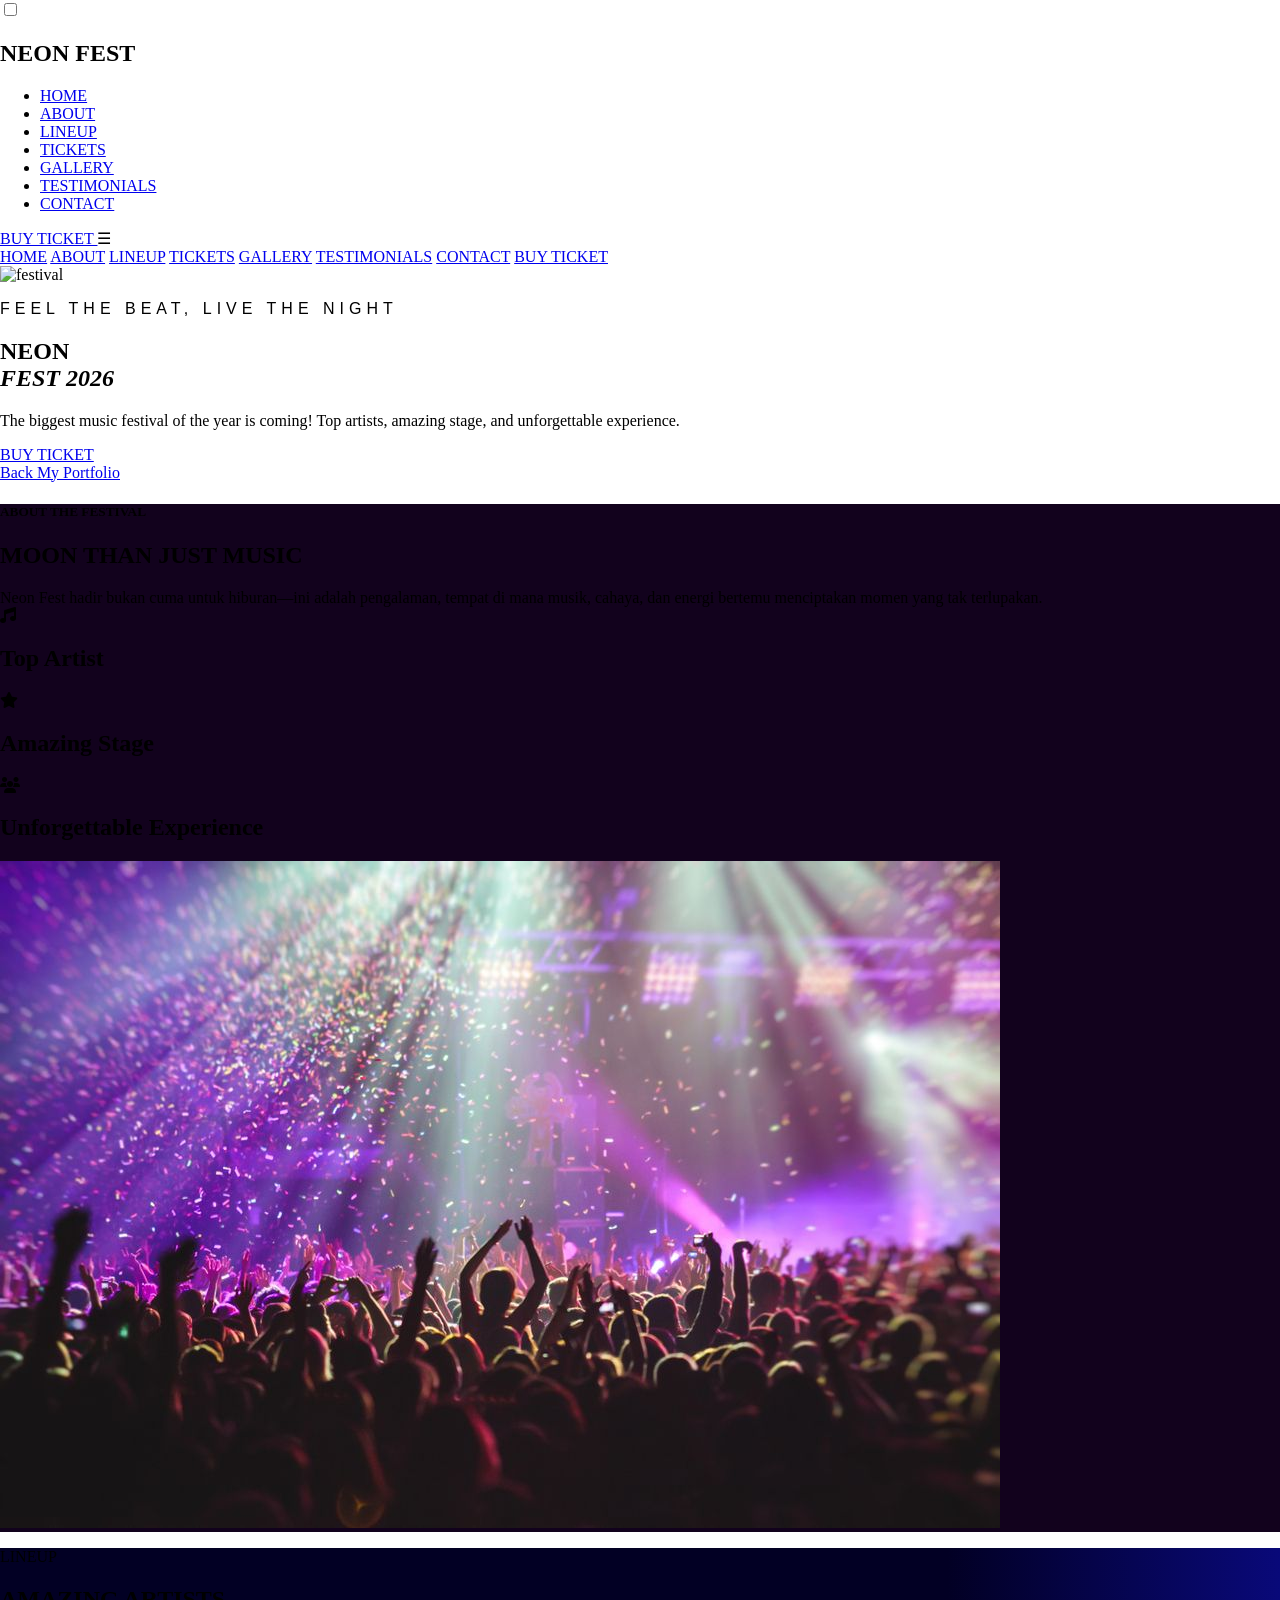
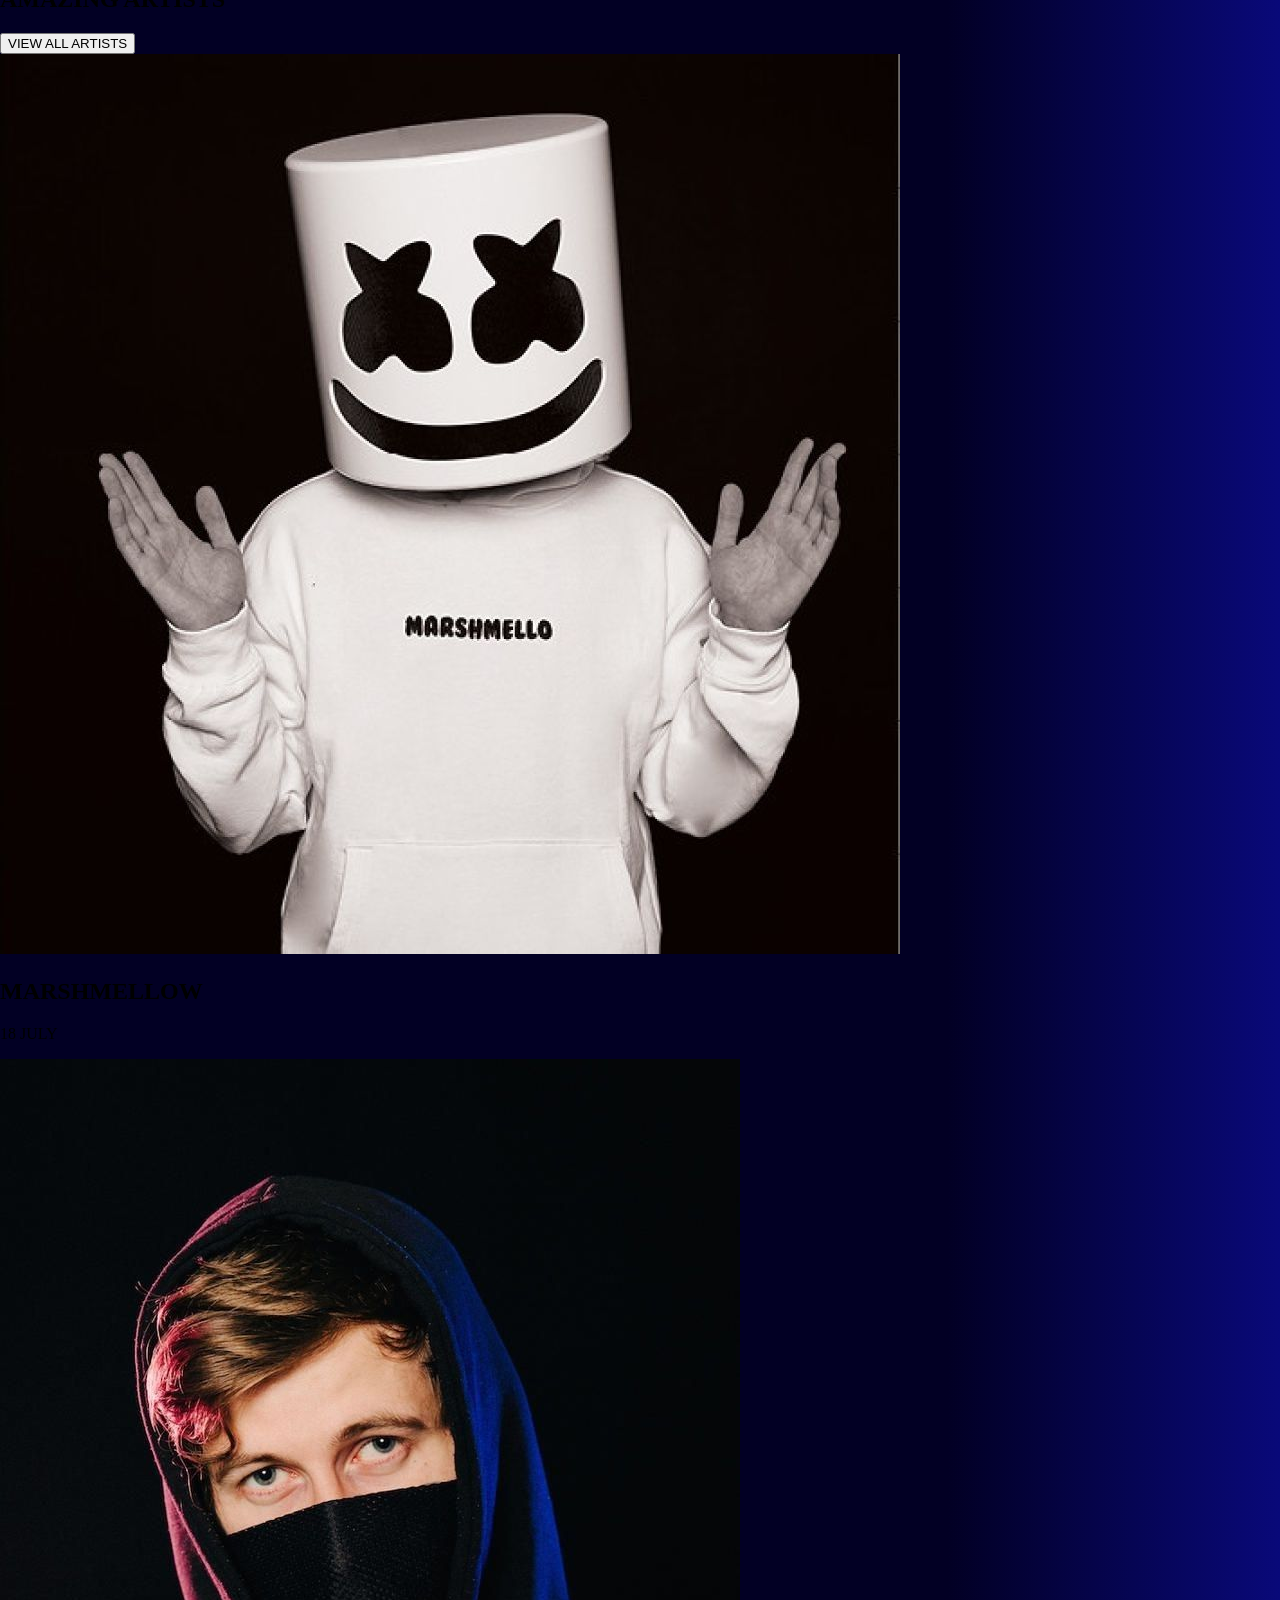
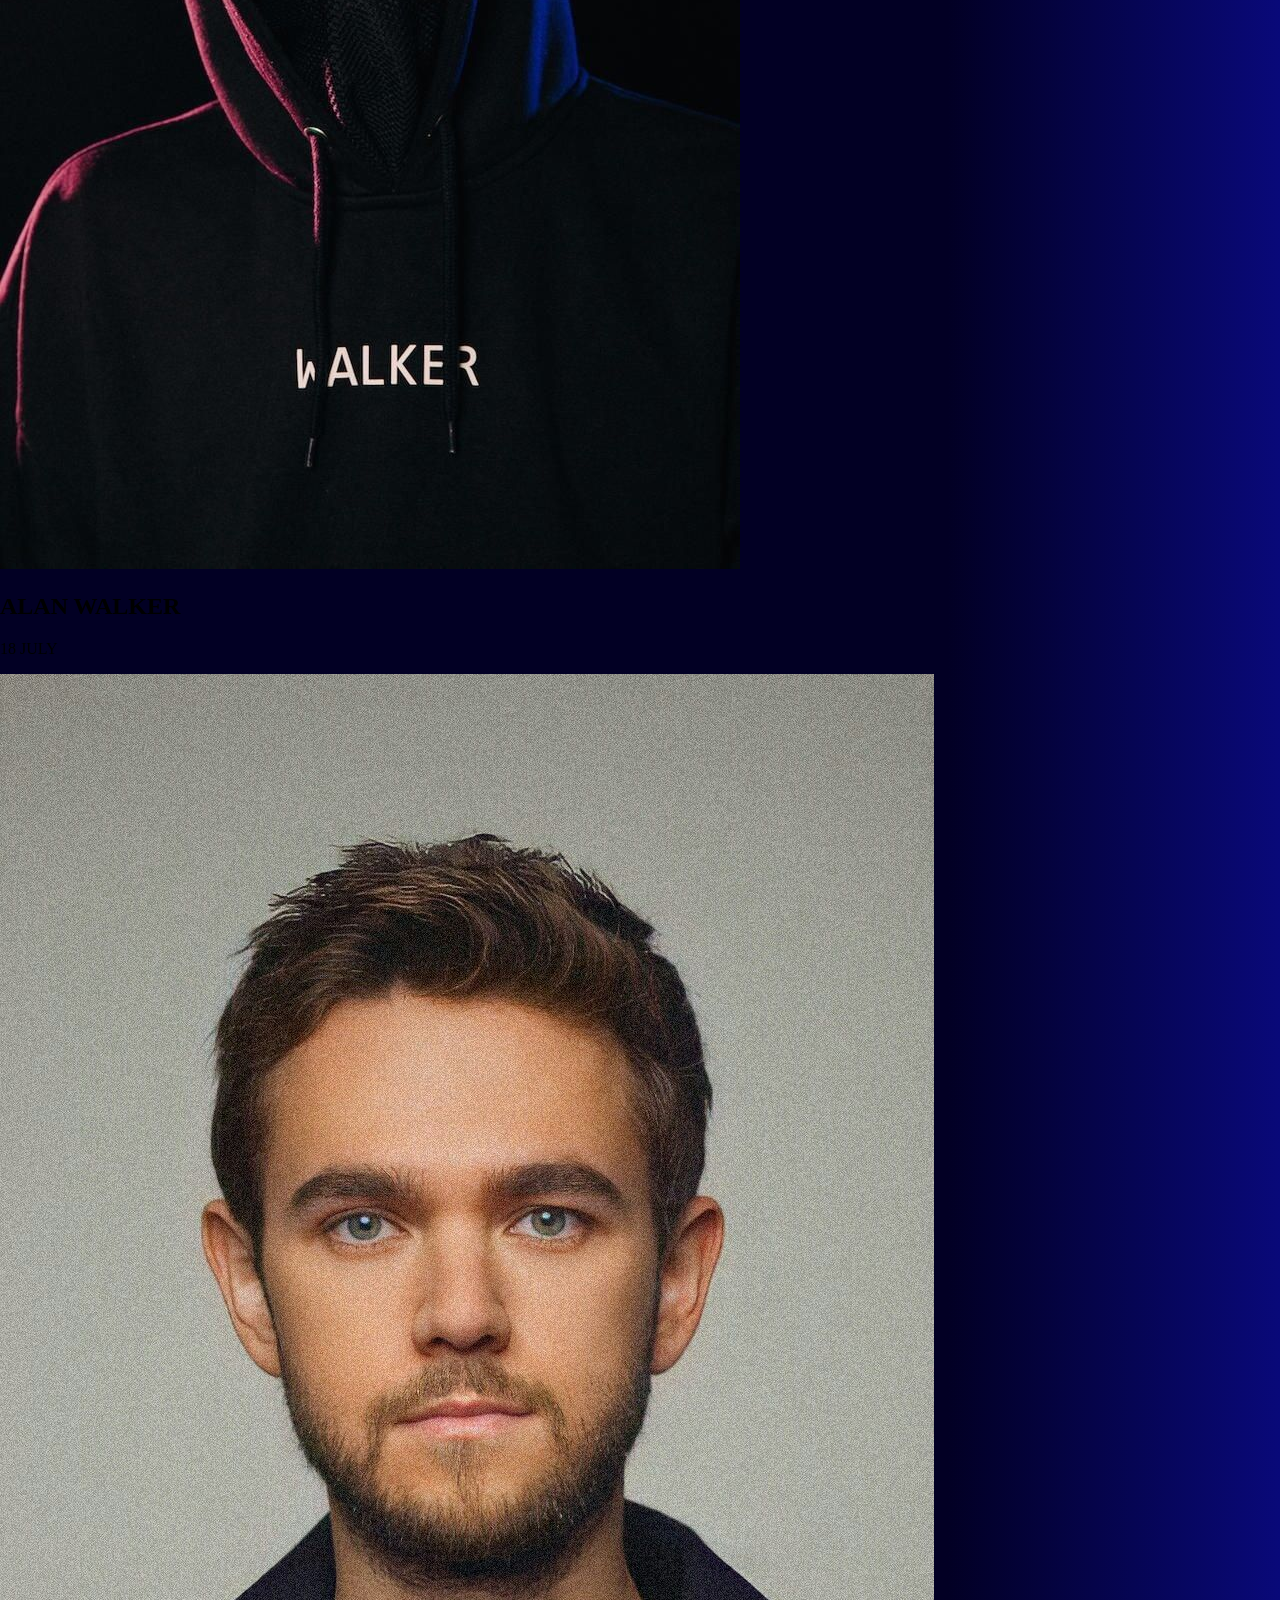
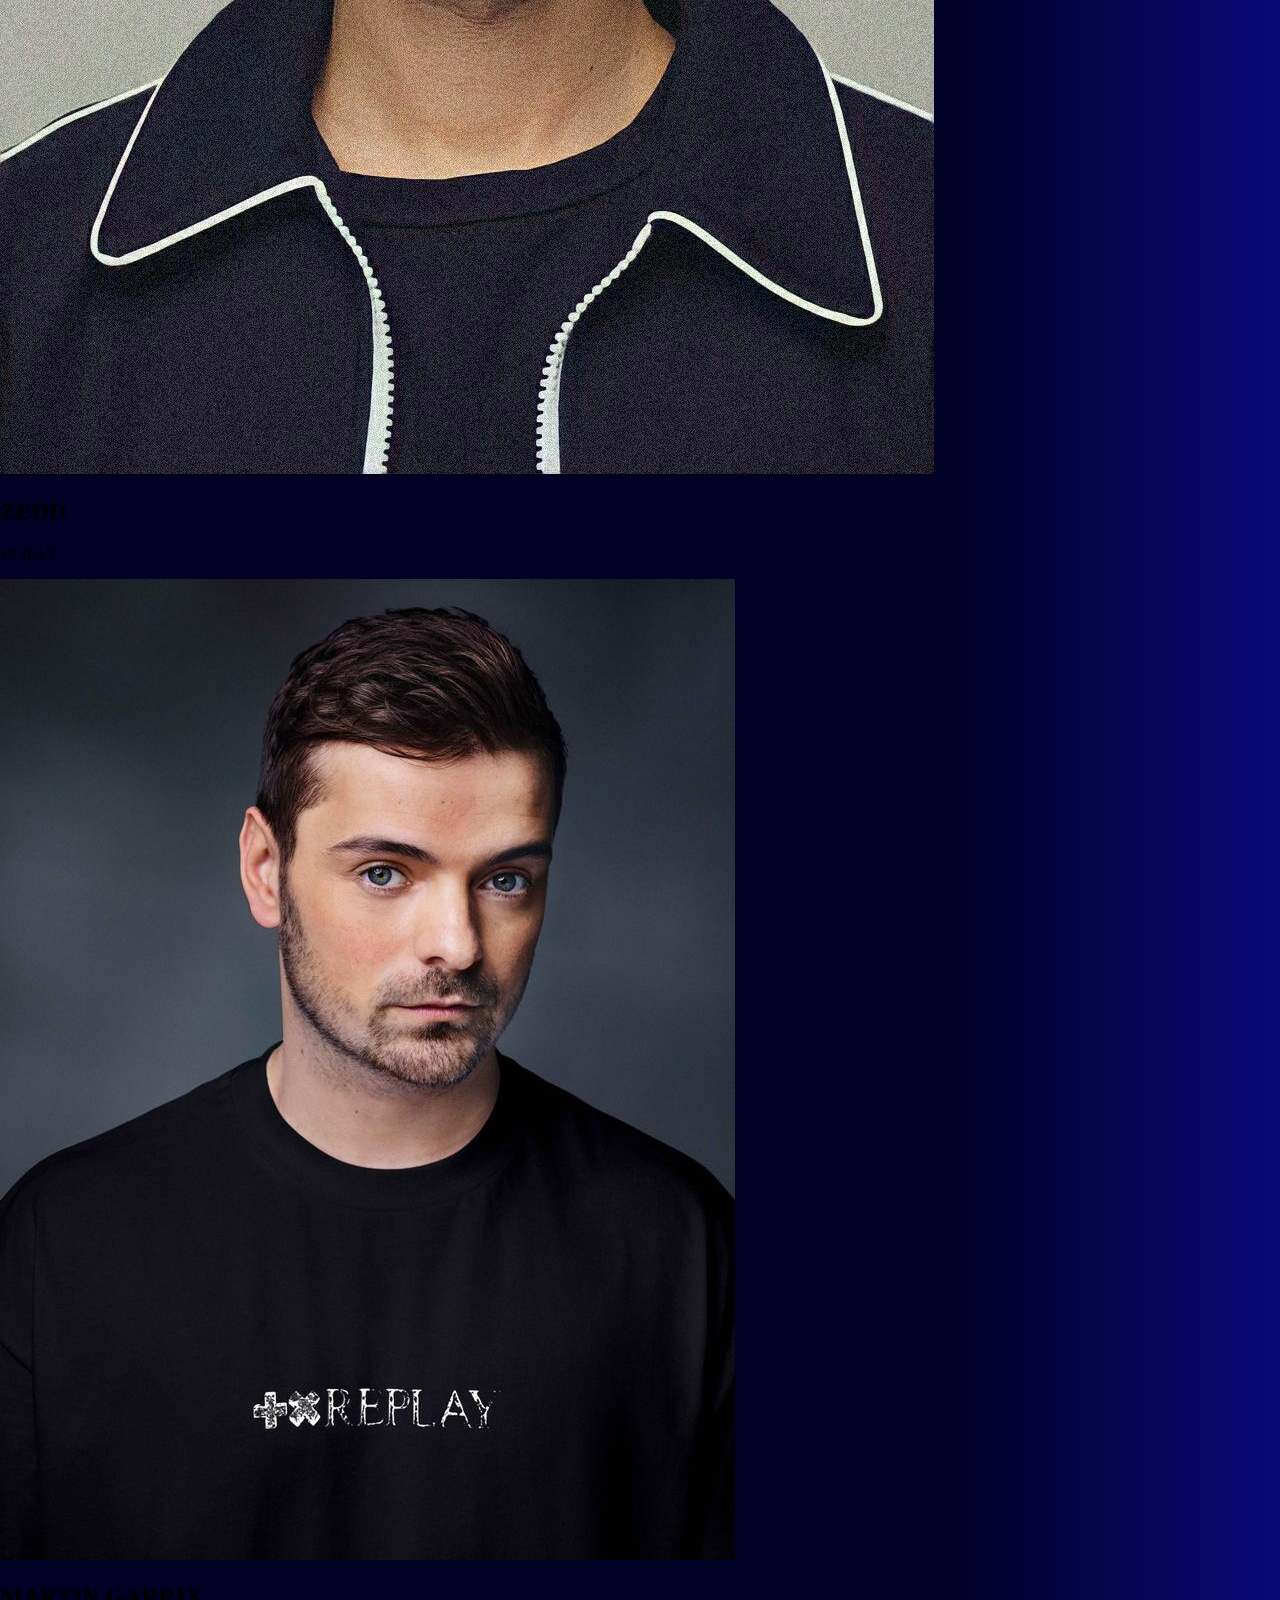
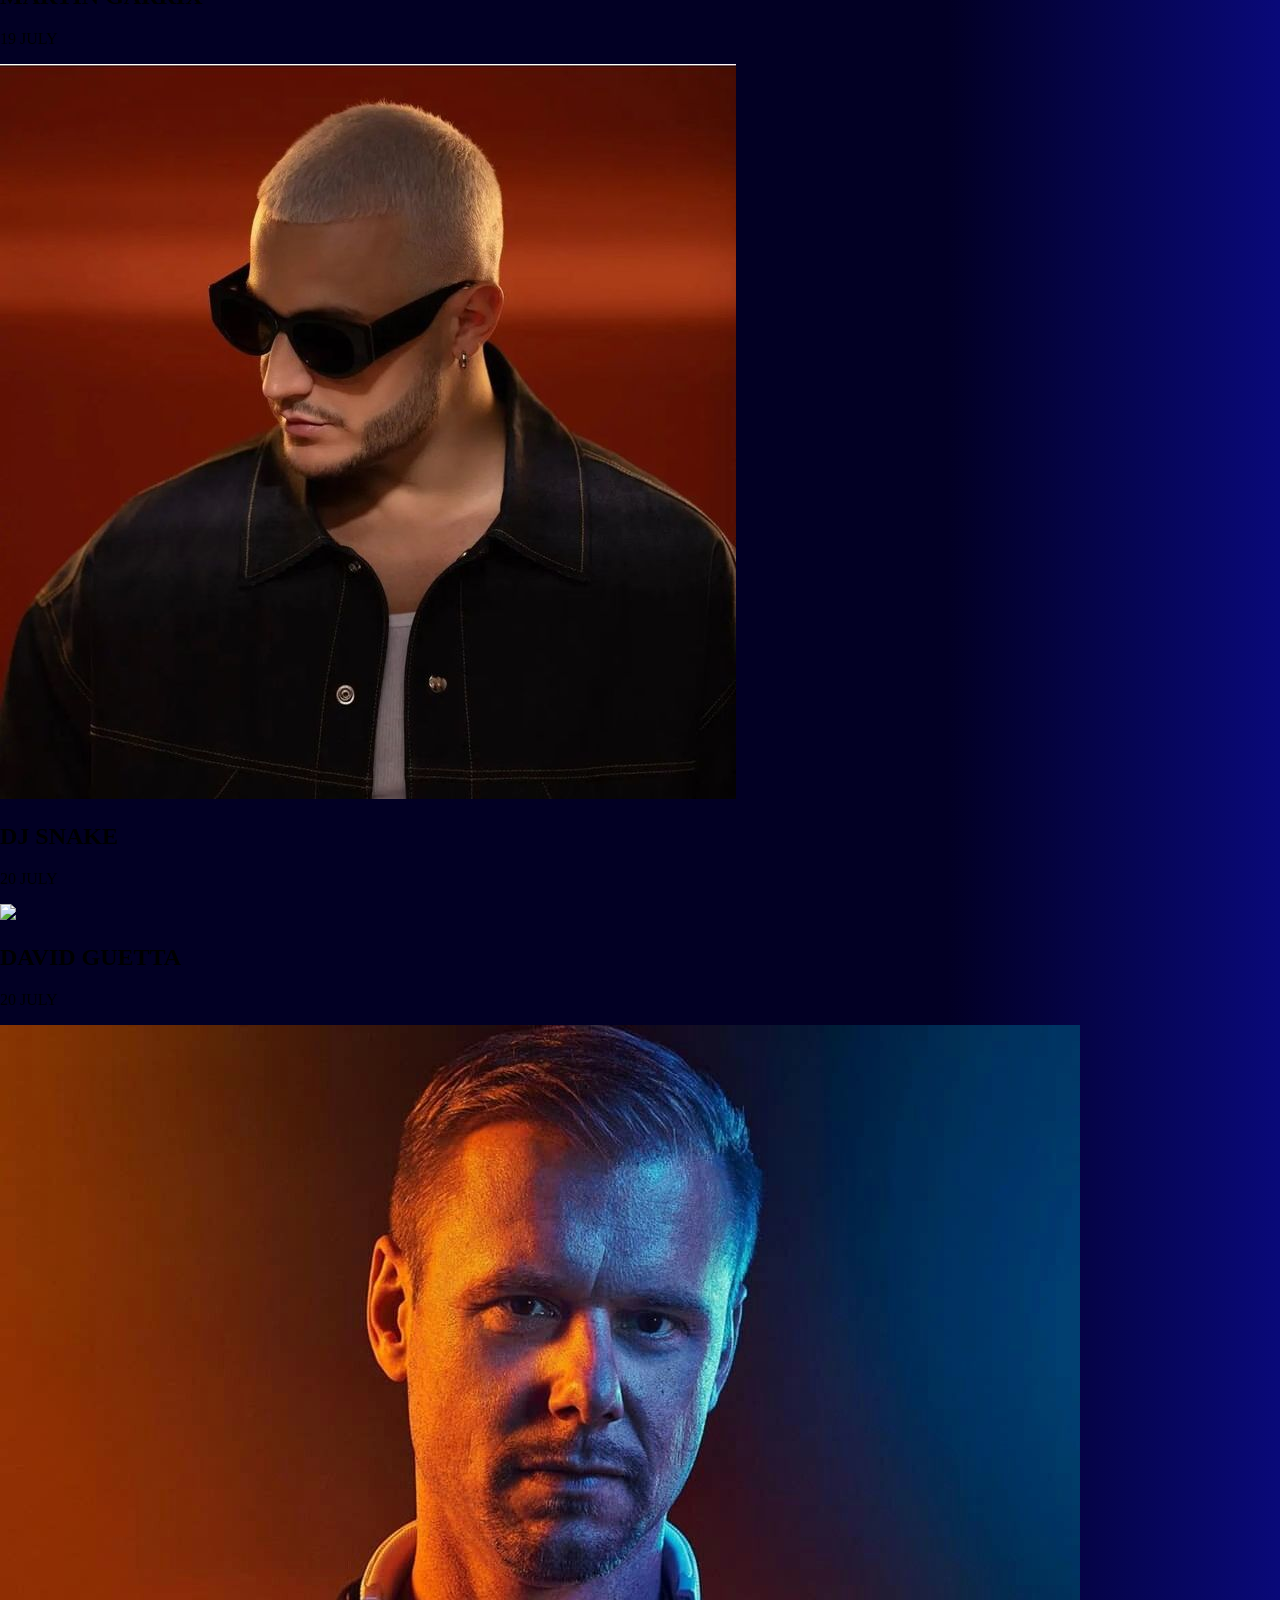
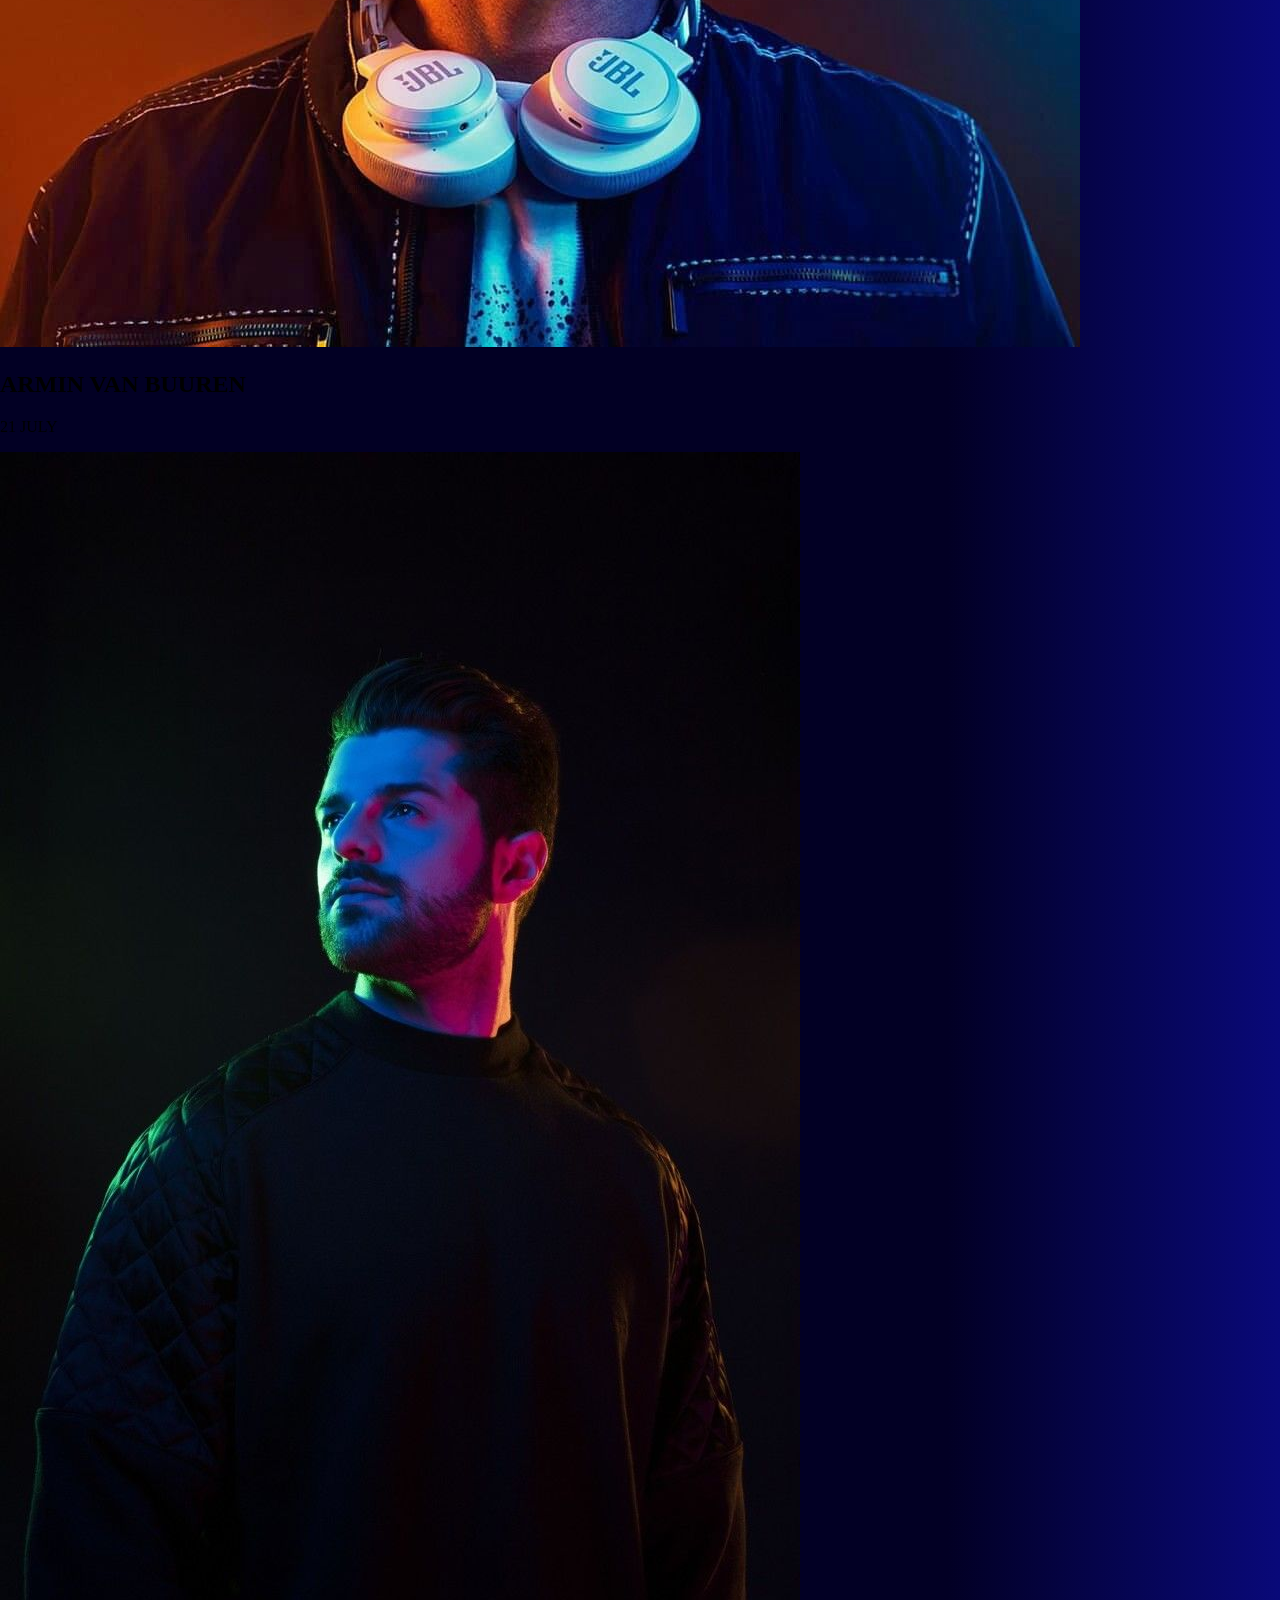
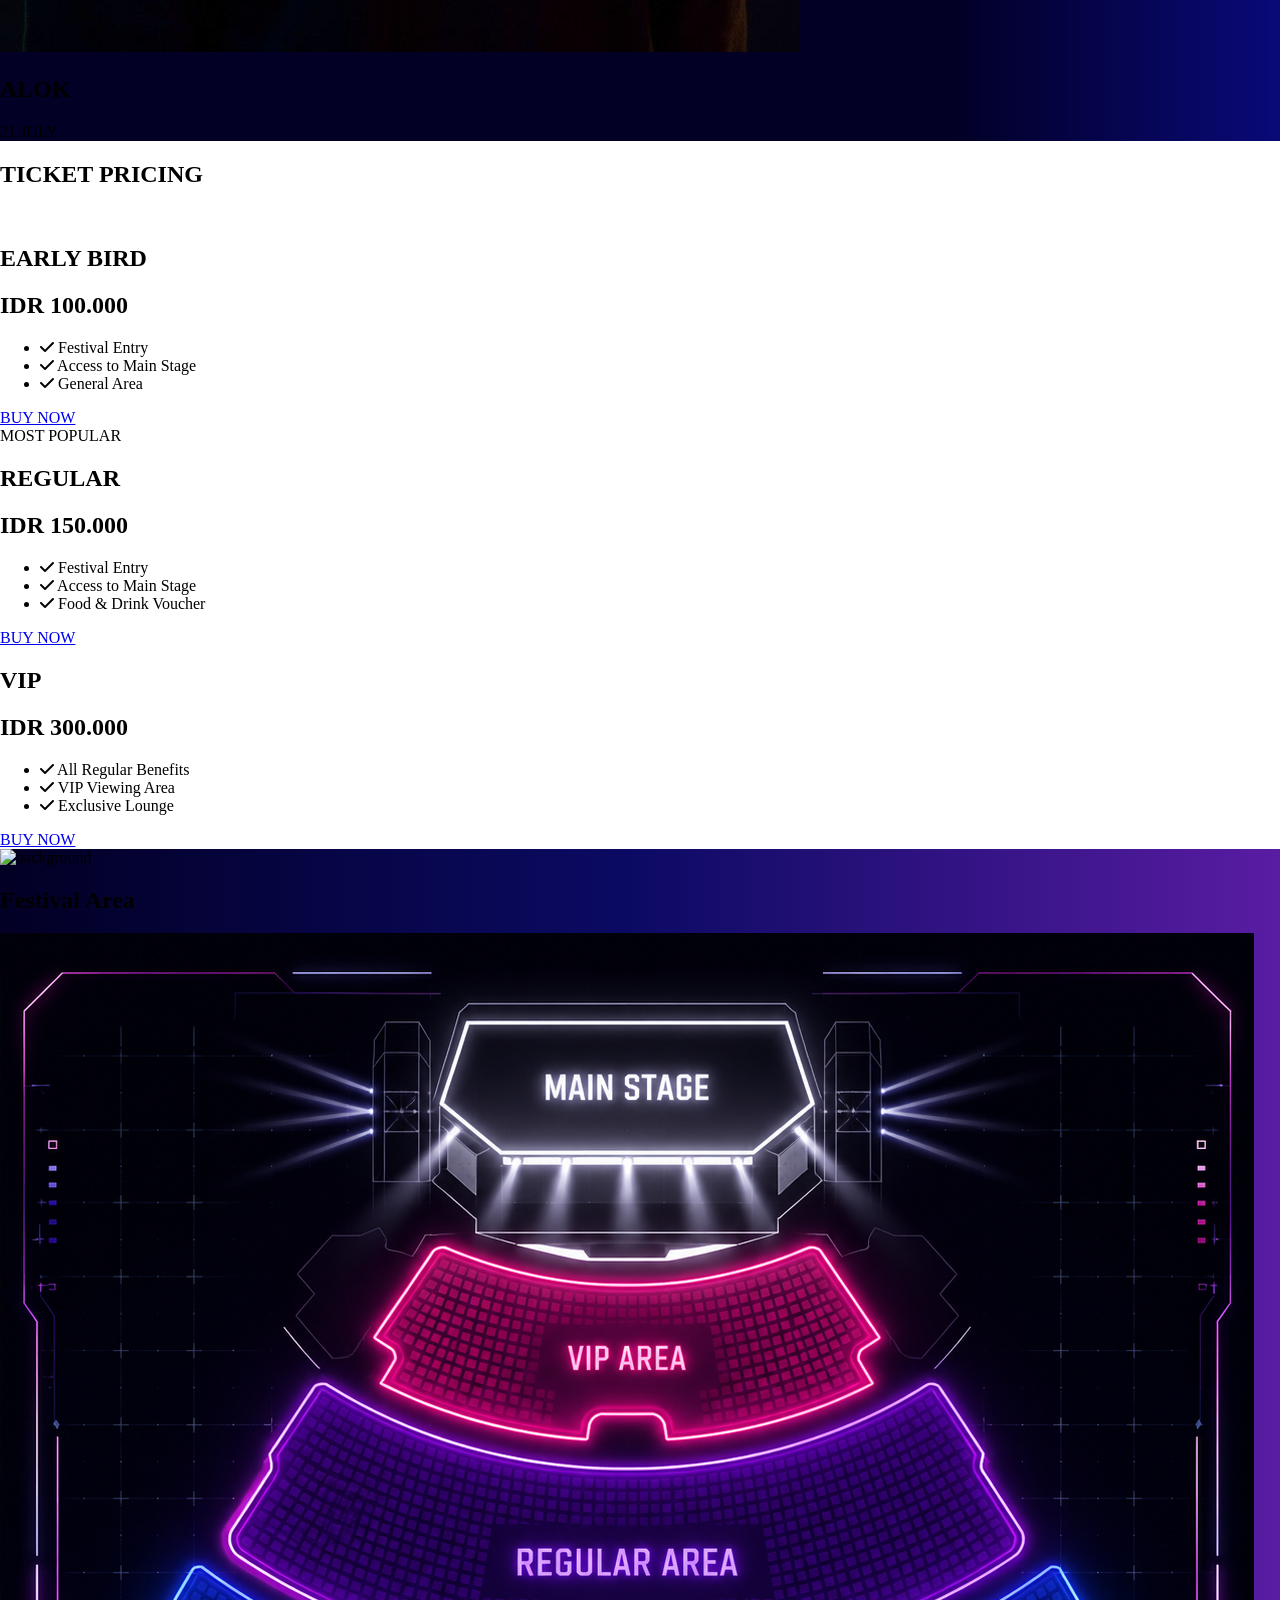
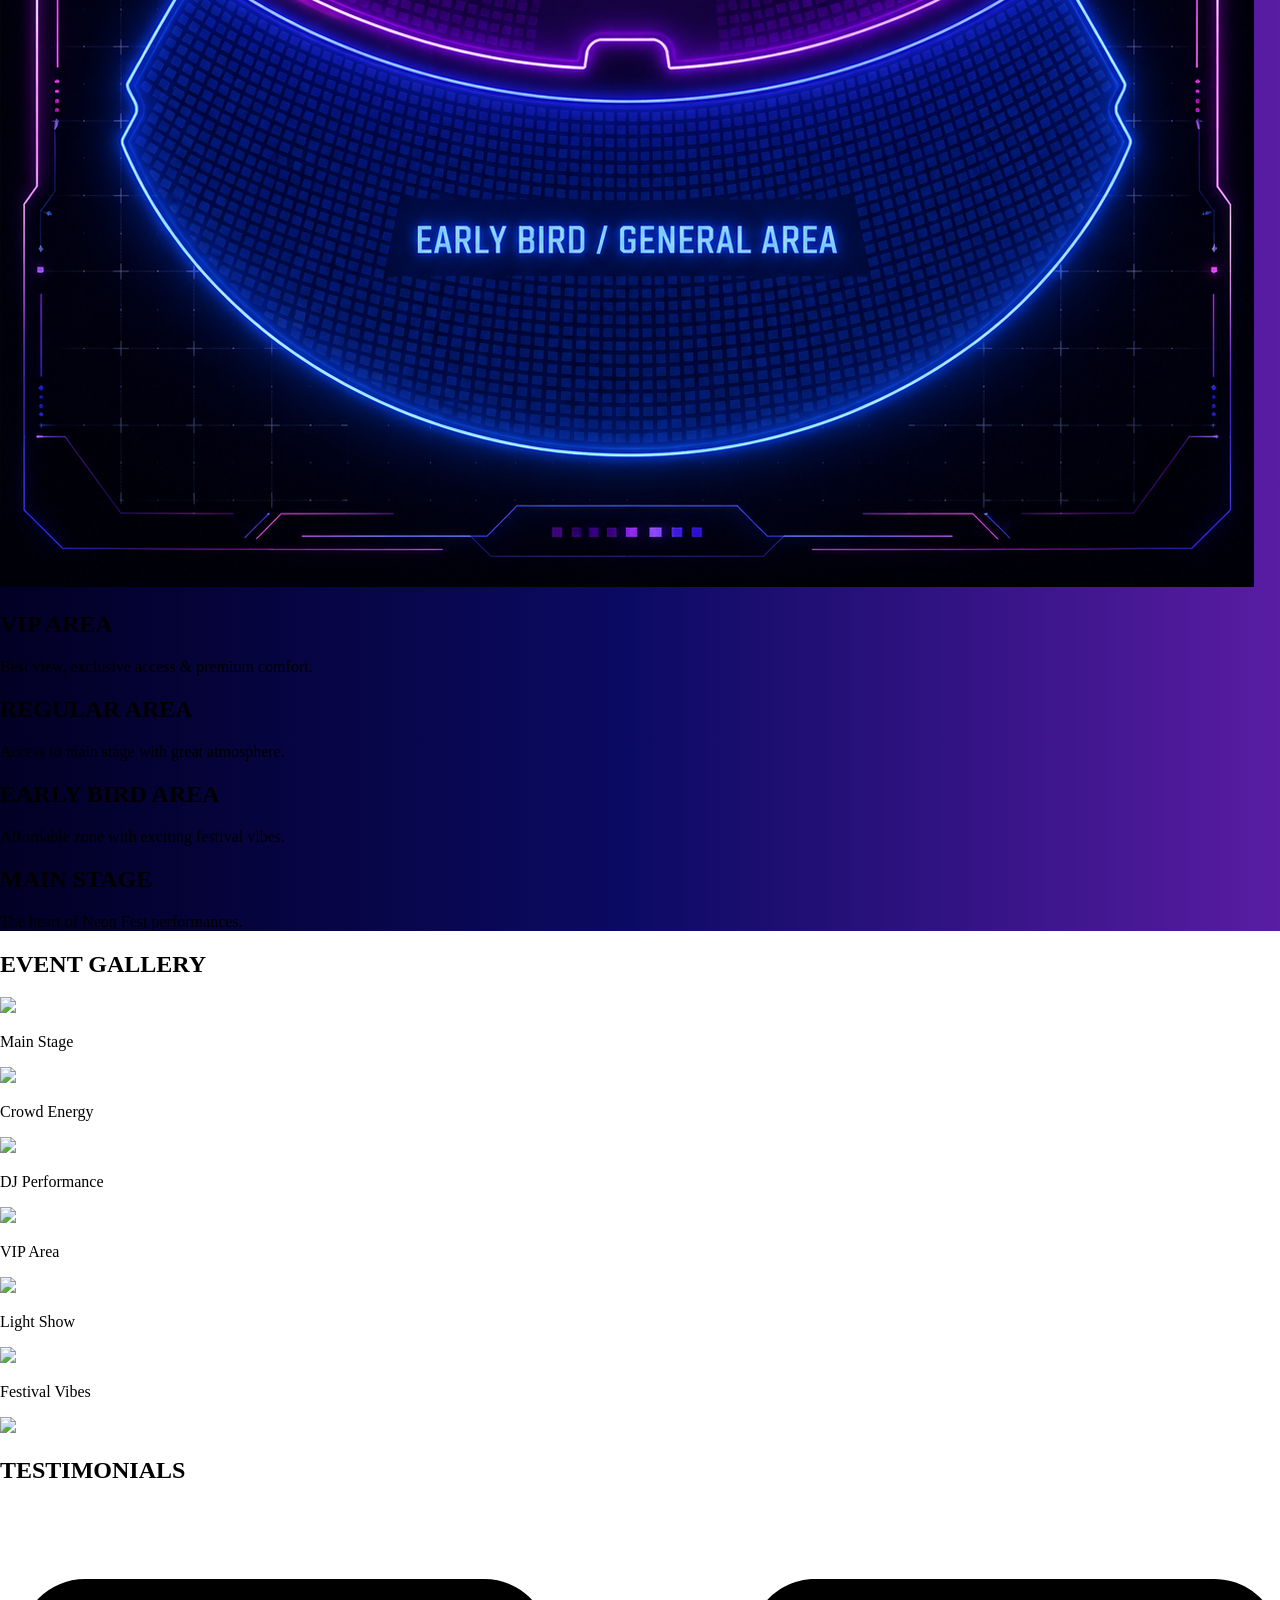
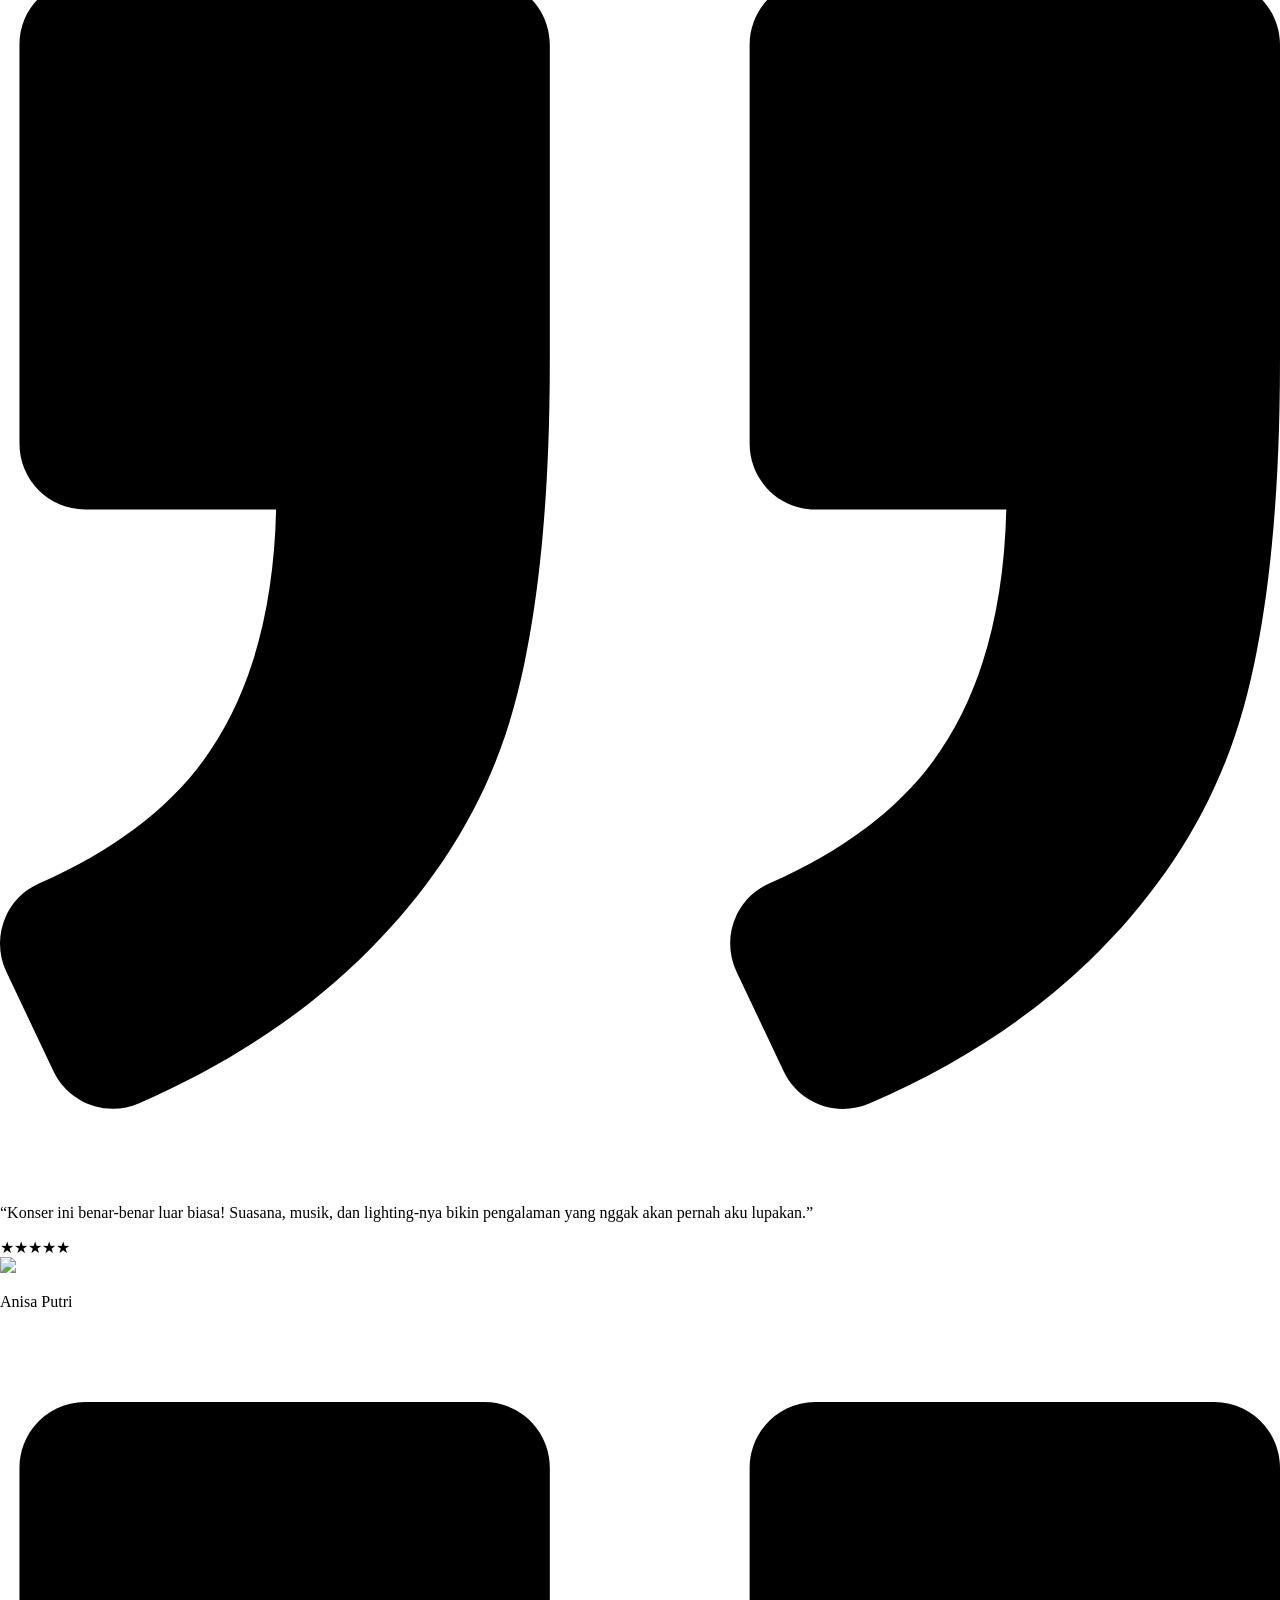
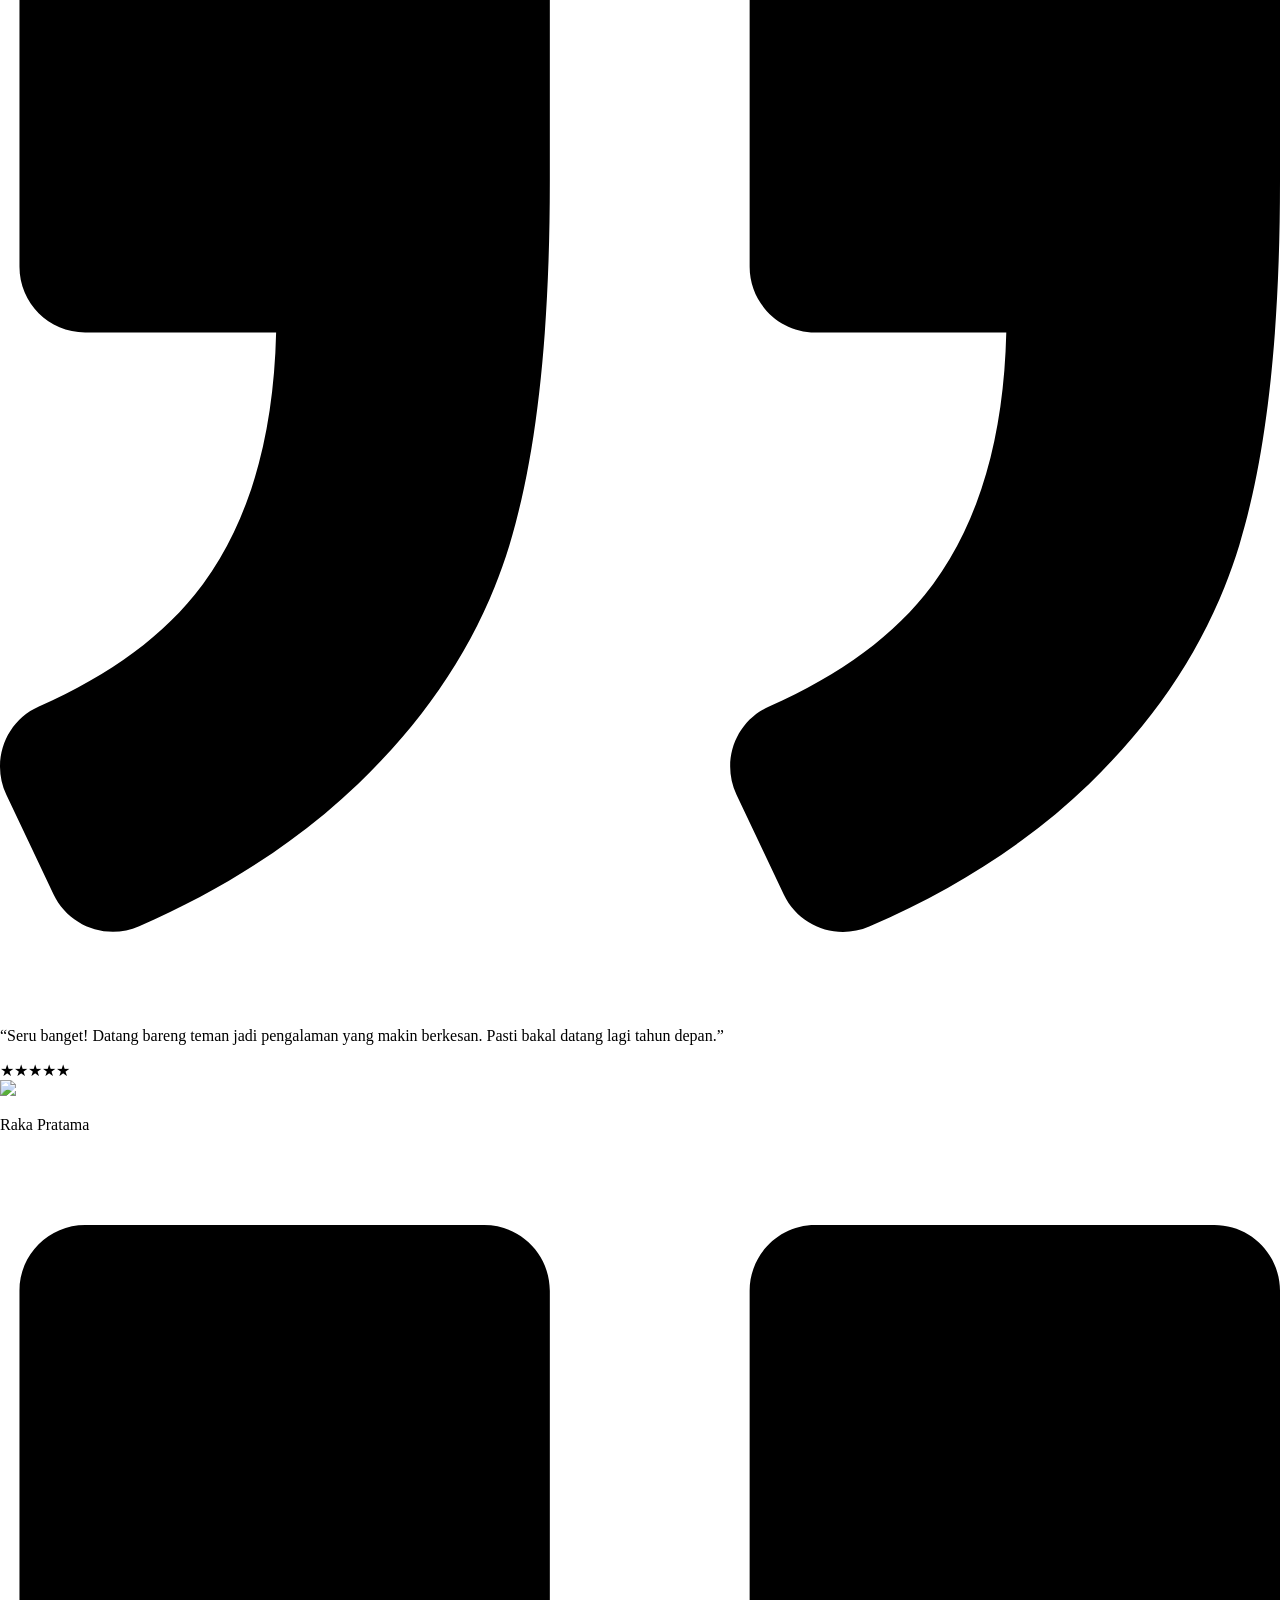
==== commit b99ceab5: "Update index.html" ====
--- a/index.html
+++ b/index.html
@@ -19,7 +19,6 @@
     <nav
       class="fixed top-0 left-0 w-full z-50 bg-black/80 backdrop-blur-md border-b border-white/10"
     >
-      <!-- CHECKBOX (HARUS DI ATAS SEMUA) -->
       <input type="checkbox" id="menu-toggle" class="hidden peer" />
 
       <div
@@ -46,8 +45,6 @@
             <a href="contact.html" class="hover:text-pink-400">CONTACT</a>
           </li>
         </ul>
-
-        <!-- BUTTON DESKTOP -->
         <a
           href="#tickets"
           class="hidden md:inline-block bg-gradient-to-r from-pink-500 to-purple-500 px-5 py-2 rounded-full text-white text-sm font-semibold hover:scale-105 transition"
@@ -74,8 +71,6 @@
         <a href="#gallery" class="hover:text-pink-400">GALLERY</a>
         <a href="#testimonials" class="hover:text-pink-400">TESTIMONIALS</a>
         <a href="contact.html" class="hover:text-pink-400">CONTACT</a>
-
-        <!-- BUTTON MOBILE -->
         <a
           href="#tickets"
           class="mt-4 bg-gradient-to-r from-pink-500 to-purple-500 px-5 py-2 rounded-full hover:scale-105 transition"
@@ -119,17 +114,14 @@
             >
               BUY TICKET
             </a>
-            <a
-              href="#"
-              class="flex items-center gap-3 text-white hover:text-pink-400"
-            >
-              <div
-                class="w-10 h-10 flex items-center justify-center rounded-full bg-black border-2 border-white"
+            <div class="flex justify-end">
+              <a
+                href="https://zhafira155.github.io/website_portfolio/"
+                class="btn border border-white text-white font-bold px-4 mt-2 rounded-full text-sm hover:bg-purple-600 transition"
               >
-                <i class="fa-solid fa-play text-white text-sm"></i>
-              </div>
-              <span class="text-sm font-medium">WATCH TRAILER</span>
-            </a>
+                Back My Portfolio
+              </a>
+            </div>
           </div>
         </div>
       </div>
@@ -473,15 +465,11 @@
                 href="ticket-vip.html"
                 class="group relative block w-full text-center py-2 rounded-lg border border-purple-500 text-purple-400 font-medium overflow-hidden transition-all duration-300 hover:text-white active:scale-95"
               >
-                <!-- BACKGROUND GRADIENT -->
                 <span
                   class="absolute inset-0 bg-gradient-to-r from-purple-900 via-purple-700 to-pink-500 opacity-0 group-hover:opacity-100 transition duration-300"
                 ></span>
-
-                <!-- TEXT -->
                 <span class="relative z-10">BUY NOW</span>
               </a>
-              <!-- Glow effect -->
               <div
                 class="absolute inset-0 rounded-xl opacity-0 hover:opacity-100 transition duration-300 bg-gradient-to-r from-purple-500/10 to-pink-500/10 blur-xl pointer-events-none"
               ></div>
@@ -501,10 +489,8 @@
           class="w-full h-full object-cover"
           alt="background"
         />
-        <!-- overlay biar tetap gelap -->
         <div class="absolute inset-0 bg-black/70"></div>
       </div>
-
       <!-- CONTENT -->
       <div class="relative z-10">
         <h1
@@ -519,7 +505,6 @@
             class="block h-1 w-20 bg-gradient-to-r from-blue-500 to-pink-500 mt-2 rounded mx-auto"
           ></span>
         </h1>
-
         <div class="container px-5 py-10 mx-auto">
           <div class="flex flex-col md:flex-row items-center gap-10">
             <!-- GAMBAR -->
@@ -530,14 +515,11 @@
                 class="w-full max-w-2xl h-auto object-contain hover:scale-105 transition duration-300"
               />
             </div>
-
-            <!-- CARD BLUR -->
             <div class="relative w-full md:w-1/2">
               <!-- GLOW -->
               <div
                 class="absolute -inset-2 bg-gradient-to-r from-pink-500 via-purple-500 to-indigo-500 opacity-20 blur-2xl rounded-3xl"
               ></div>
-
               <!-- CARD -->
               <div
                 class="relative p-6 bg-white/5 backdrop-blur-xl border border-white/10 rounded-3xl space-y-6"
@@ -553,7 +535,6 @@
                     </p>
                   </div>
                 </div>
-
                 <div class="flex items-start gap-3">
                   <span
                     class="w-3 h-3 mt-2 rounded-full bg-purple-400 shadow-lg shadow-purple-500/50"
@@ -565,7 +546,6 @@
                     </p>
                   </div>
                 </div>
-
                 <div class="flex items-start gap-3">
                   <span
                     class="w-3 h-3 mt-2 rounded-full bg-indigo-400 shadow-lg shadow-indigo-500/50"
@@ -579,7 +559,6 @@
                     </p>
                   </div>
                 </div>
-
                 <div class="flex items-start gap-3">
                   <span
                     class="w-3 h-3 mt-2 rounded-full bg-white shadow-lg shadow-white/50"
@@ -600,7 +579,6 @@
     <!-- GALLERY -->
     <section class="bg-black py-16 text-white" id="gallery">
       <div class="max-w-6xl mx-auto px-6">
-        <!-- TITLE -->
         <h2
           class="text-3xl font-bold text-center mb-10 bg-gradient-to-r from-fuchsia-500 via-purple-500 to-pink-500 bg-clip-text text-transparent drop-shadow-[0_0_10px_rgba(168,85,247,0.7)]"
         >
@@ -614,15 +592,12 @@
               src="https://images.unsplash.com/photo-1507874457470-272b3c8d8ee2"
               class="w-full h-64 object-cover group-hover:scale-110 transition duration-300"
             />
-
-            <!-- OVERLAY -->
             <div
               class="absolute inset-0 bg-black/50 opacity-0 group-hover:opacity-100 transition flex items-center justify-center"
             >
               <p class="text-lg font-semibold">Main Stage</p>
             </div>
           </div>
-
           <!-- ITEM 2 -->
           <div class="relative group overflow-hidden rounded-xl">
             <img
@@ -635,7 +610,6 @@
               <p class="text-lg font-semibold">Crowd Energy</p>
             </div>
           </div>
-
           <!-- ITEM 3 -->
           <div class="relative group overflow-hidden rounded-xl">
             <img
@@ -648,7 +622,6 @@
               <p class="text-lg font-semibold">DJ Performance</p>
             </div>
           </div>
-
           <!-- ITEM 4 -->
           <div class="relative group overflow-hidden rounded-xl">
             <img
@@ -661,7 +634,6 @@
               <p class="text-lg font-semibold">VIP Area</p>
             </div>
           </div>
-
           <!-- ITEM 5 -->
           <div class="relative group overflow-hidden rounded-xl">
             <img
@@ -674,7 +646,6 @@
               <p class="text-lg font-semibold">Light Show</p>
             </div>
           </div>
-
           <!-- ITEM 6 -->
           <div class="relative group overflow-hidden rounded-xl">
             <img
@@ -692,17 +663,13 @@
     </section>
     <!-- TESTIMONIALS -->
     <section class="relative py-16 text-white" id="testimonials">
-      <!-- BACKGROUND IMAGE -->
       <div class="absolute inset-0">
         <img
           src="https://i.pinimg.com/736x/b9/26/25/b926254e61523f1d8cbe0ca4aa8044a5.jpg"
           class="w-full h-full object-cover"
         />
-        <!-- OVERLAY -->
         <div class="absolute inset-0 bg-black/70"></div>
       </div>
-
-      <!-- CONTENT -->
       <div class="relative z-10 max-w-6xl mx-auto px-4">
         <h2
           class="text-3xl font-bold text-center mb-10 bg-gradient-to-r from-pink-500 via-purple-500 to-indigo-500 bg-clip-text text-transparent"
@@ -731,9 +698,7 @@
               “Konser ini benar-benar luar biasa! Suasana, musik, dan
               lighting-nya bikin pengalaman yang nggak akan pernah aku lupakan.”
             </p>
-
             <div class="text-pink-400 mb-3">★★★★★</div>
-
             <div class="flex items-center gap-3">
               <img
                 src="https://randomuser.me/api/portraits/women/44.jpg"
@@ -742,7 +707,6 @@
               <p class="text-sm">Anisa Putri</p>
             </div>
           </div>
-
           <!-- CARD 2 -->
           <div
             class="bg-pink-700/5 backdrop-blur-lg p-6 rounded-2xl border border-white/10 shadow-[0_0_20px_rgba(168,85,247,0.3)]"
@@ -772,7 +736,6 @@
               <p class="text-sm">Raka Pratama</p>
             </div>
           </div>
-
           <!-- CARD 3 -->
           <div
             class="bg-pink-700/5 backdrop-blur-lg p-6 rounded-2xl border border-white/10 shadow-[0_0_20px_rgba(168,85,247,0.3)]"
@@ -803,6 +766,7 @@
             </div>
           </div>
         </div>
+        <br />
       </div>
     </section>
     <footer class="text-gray-400 bg-black border-t border-white/10">
@@ -836,8 +800,6 @@
               </li>
             </nav>
           </div>
-
-          <!-- EVENT -->
           <div class="lg:w-1/4 md:w-1/2 w-full px-4">
             <h2 class="text-white font-semibold tracking-widest text-sm mb-4">
               EVENT
@@ -860,8 +822,6 @@
               </li>
             </nav>
           </div>
-
-          <!-- CONTACT -->
           <div class="lg:w-1/4 md:w-1/2 w-full px-4">
             <h2 class="text-white font-semibold tracking-widest text-sm mb-4">
               CONTACT
@@ -884,8 +844,6 @@
               </li>
             </nav>
           </div>
-
-          <!-- SUBSCRIBE -->
           <div class="lg:w-1/4 md:w-1/2 w-full px-4">
             <h2 class="text-white font-semibold tracking-widest text-sm mb-4">
               SUBSCRIBE
@@ -911,13 +869,10 @@
           </div>
         </div>
       </div>
-
-      <!-- BOTTOM -->
       <div class="border-t border-white/10">
         <div
           class="container px-5 py-6 mx-auto flex items-center sm:flex-row flex-col"
         >
-          <!-- LOGO -->
           <h1
             class="text-lg font-bold bg-gradient-to-r from-pink-500 to-purple-500 bg-clip-text text-transparent"
           >
@@ -927,8 +882,6 @@
           <p class="text-sm text-gray-500 sm:ml-6 mt-4 sm:mt-0">
             © 2026 Neon Fest — All Rights Reserved
           </p>
-
-          <!-- SOCIAL -->
           <span class="inline-flex sm:ml-auto mt-4 sm:mt-0 gap-4">
             <a href="#" class="hover:text-pink-400 transition text-lg">
               <i class="fa-brands fa-facebook"></i>
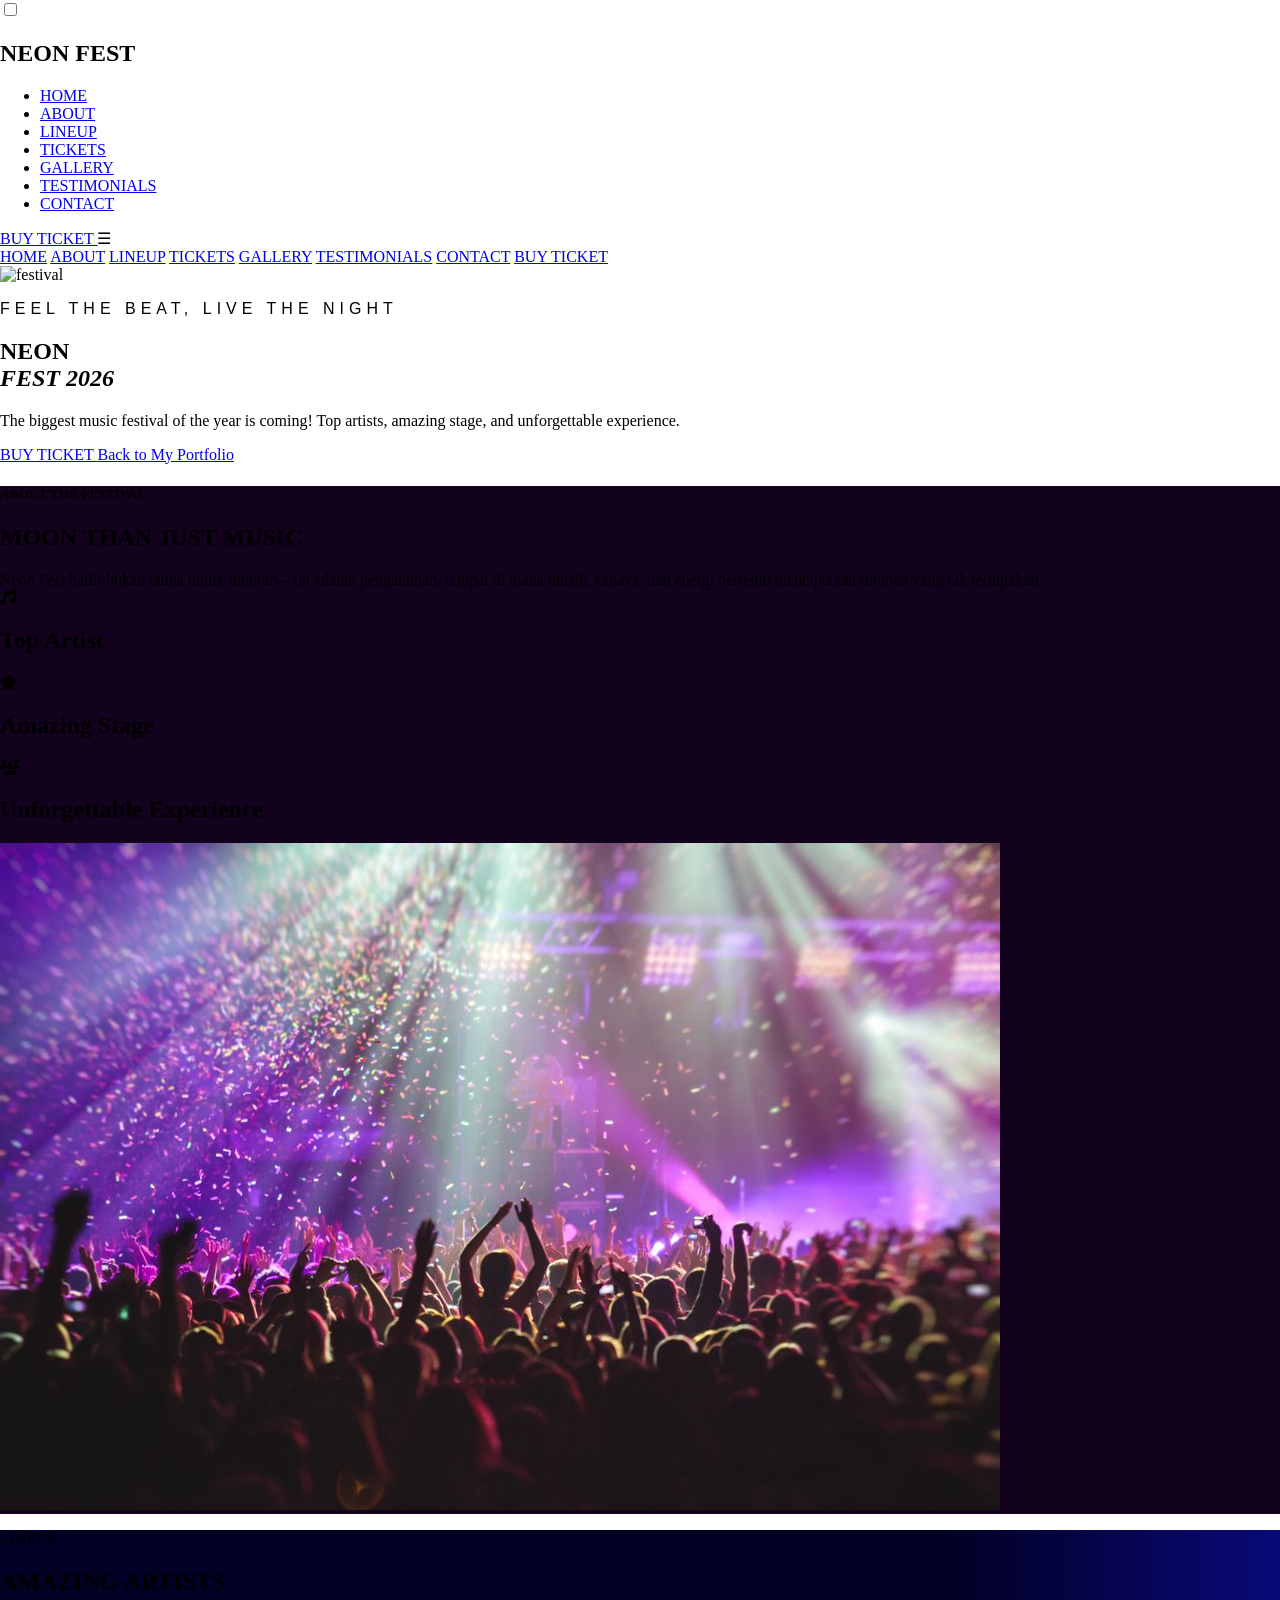
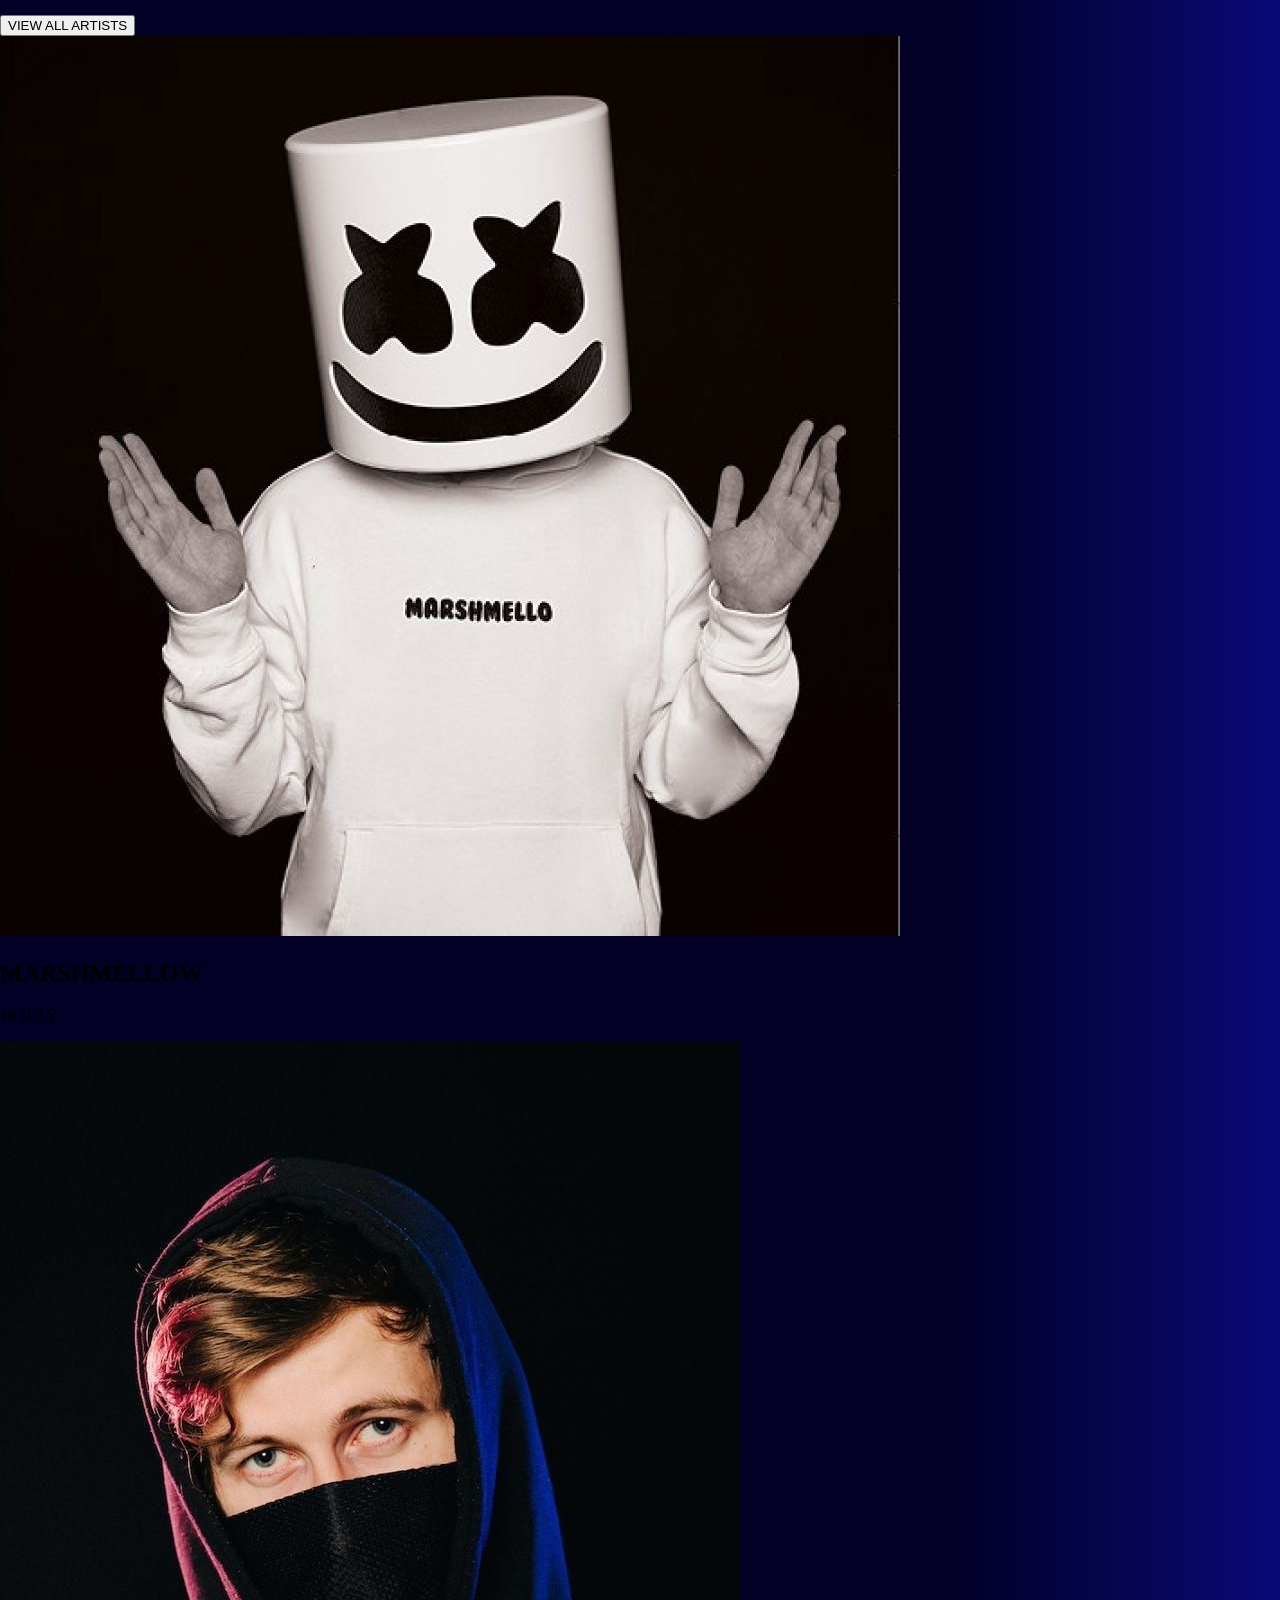
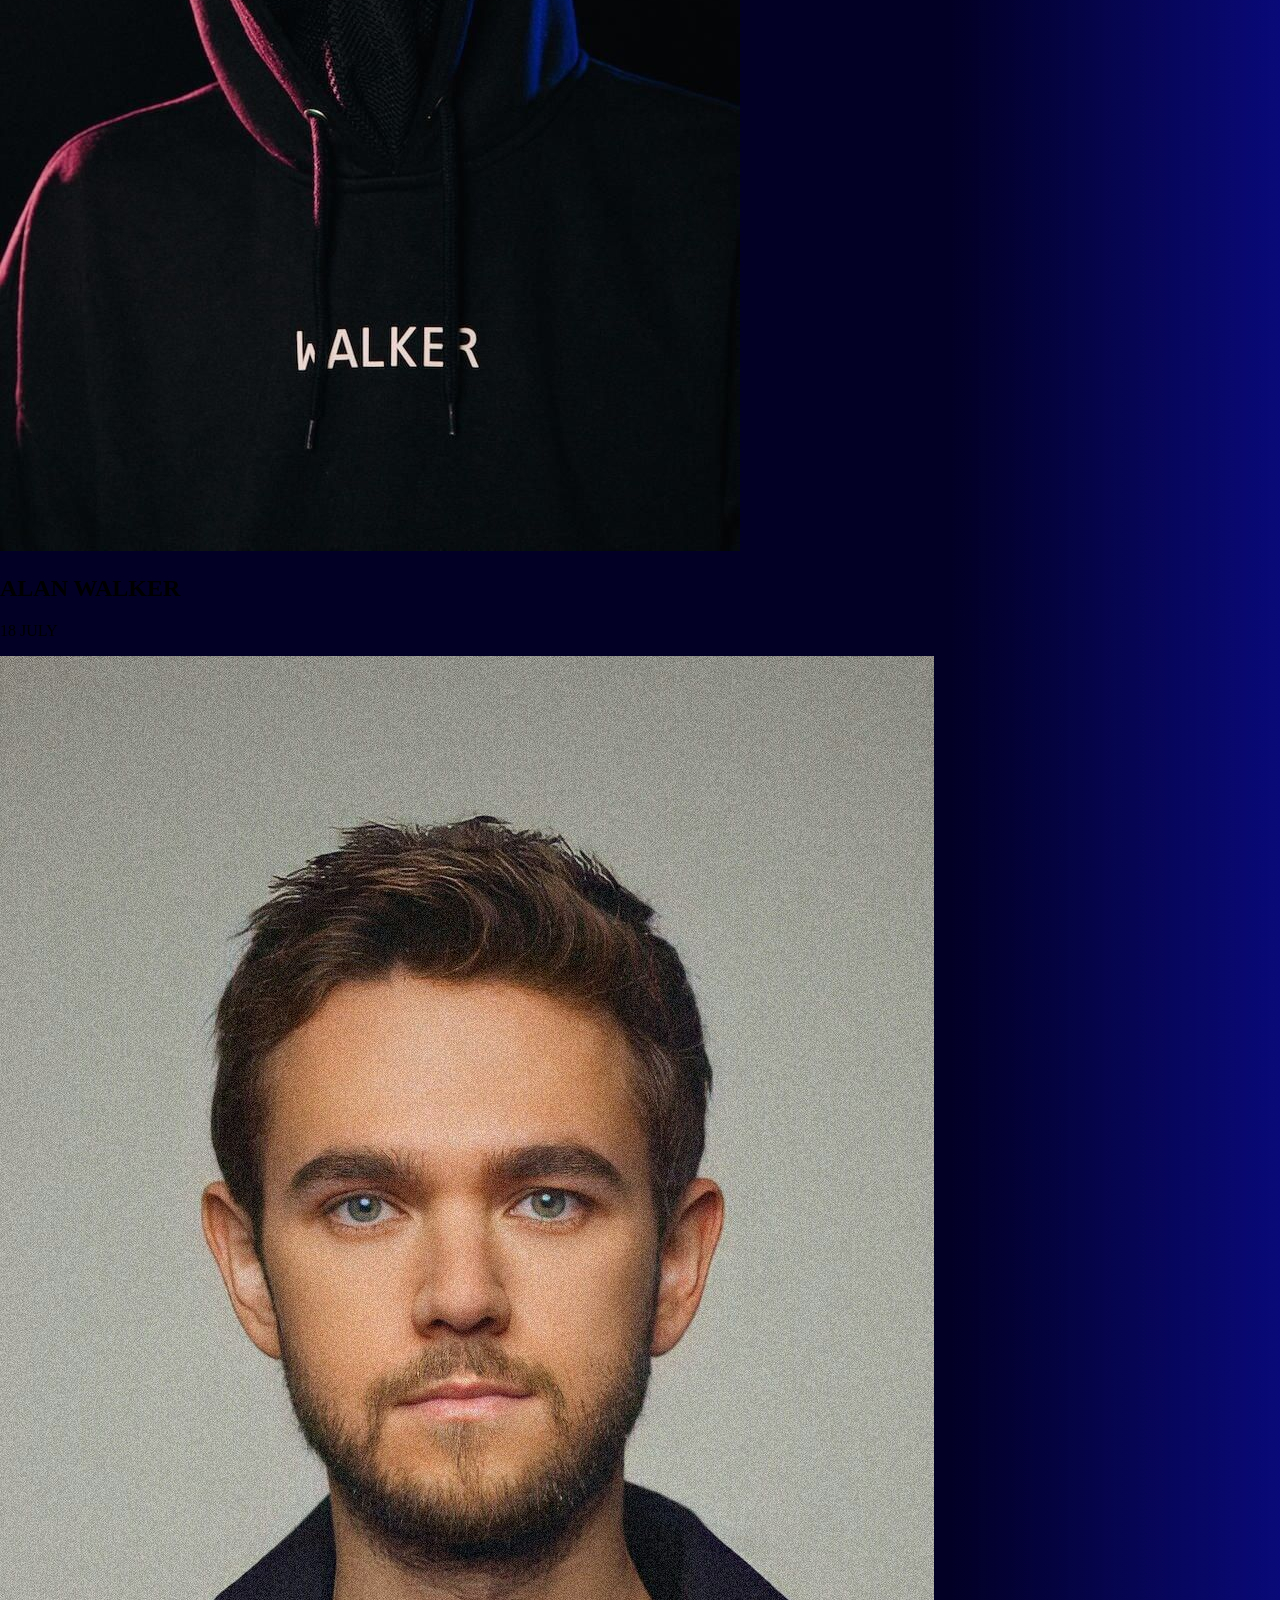
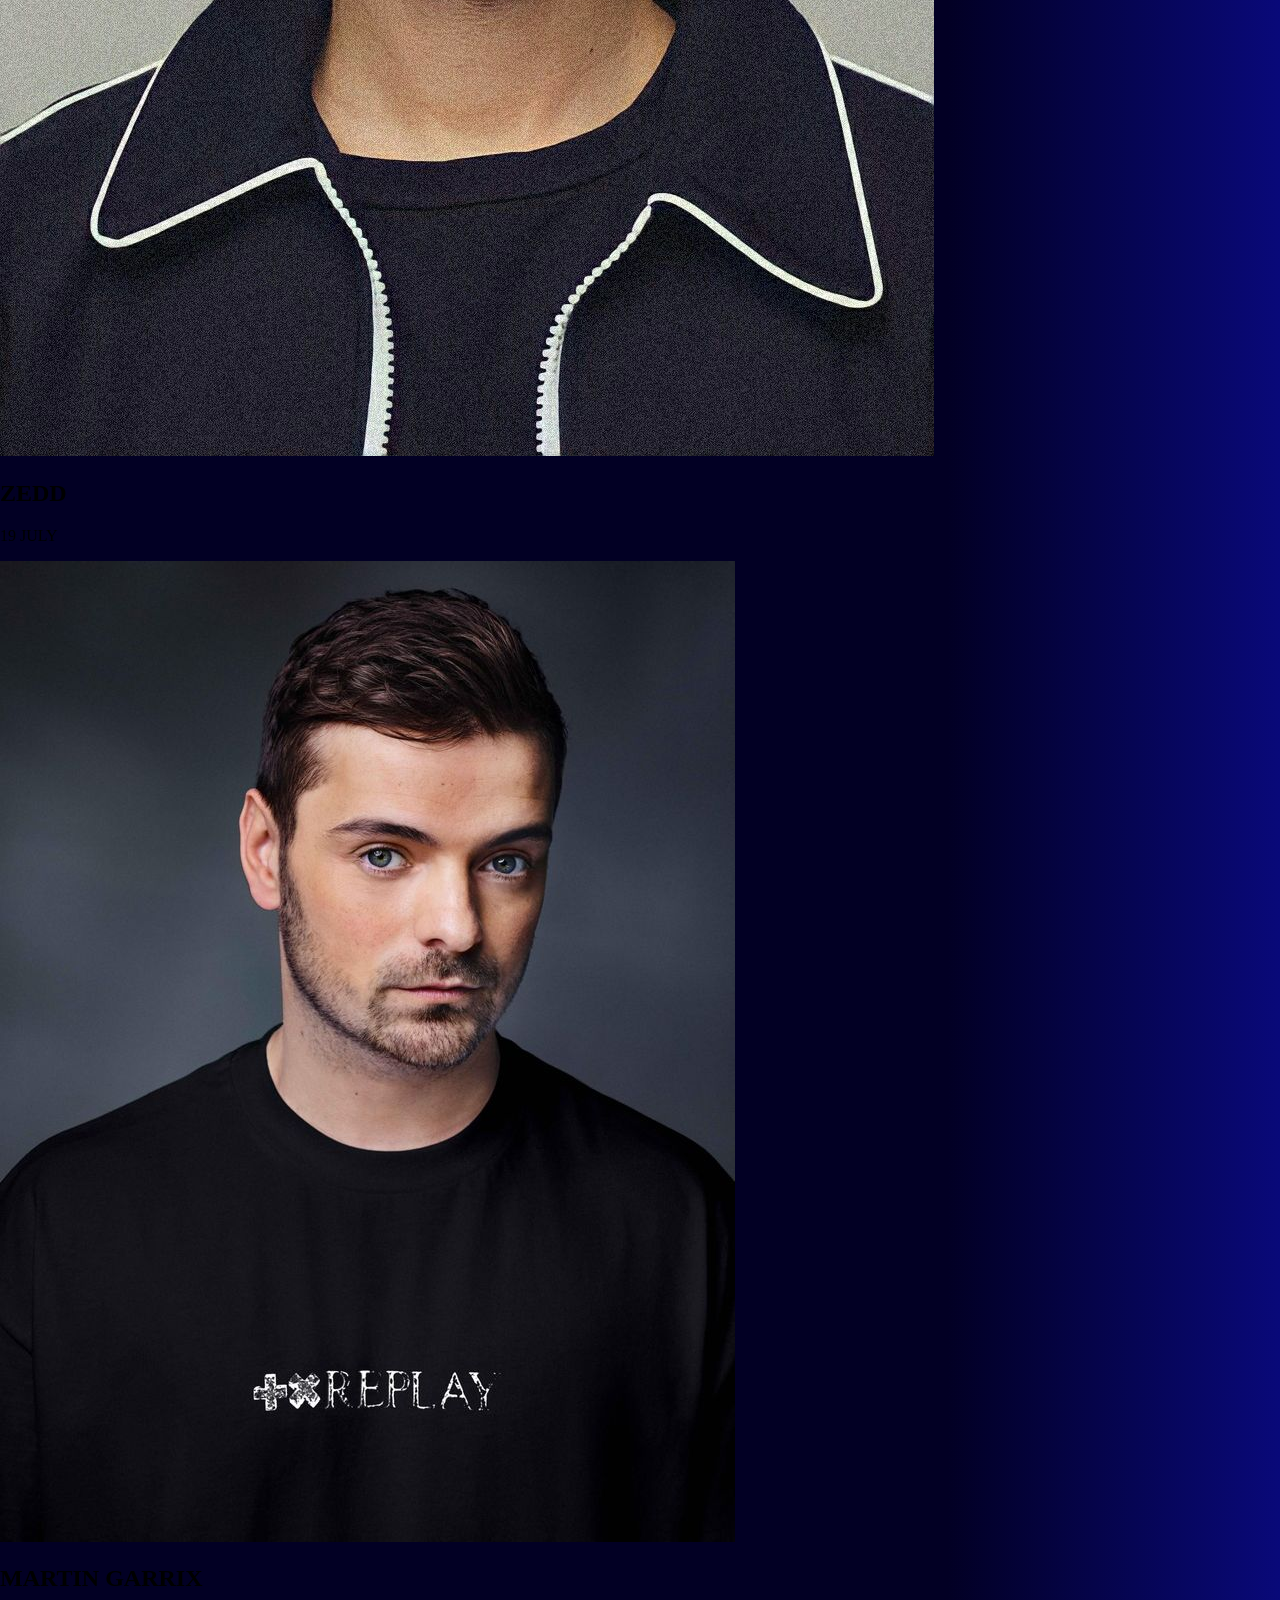
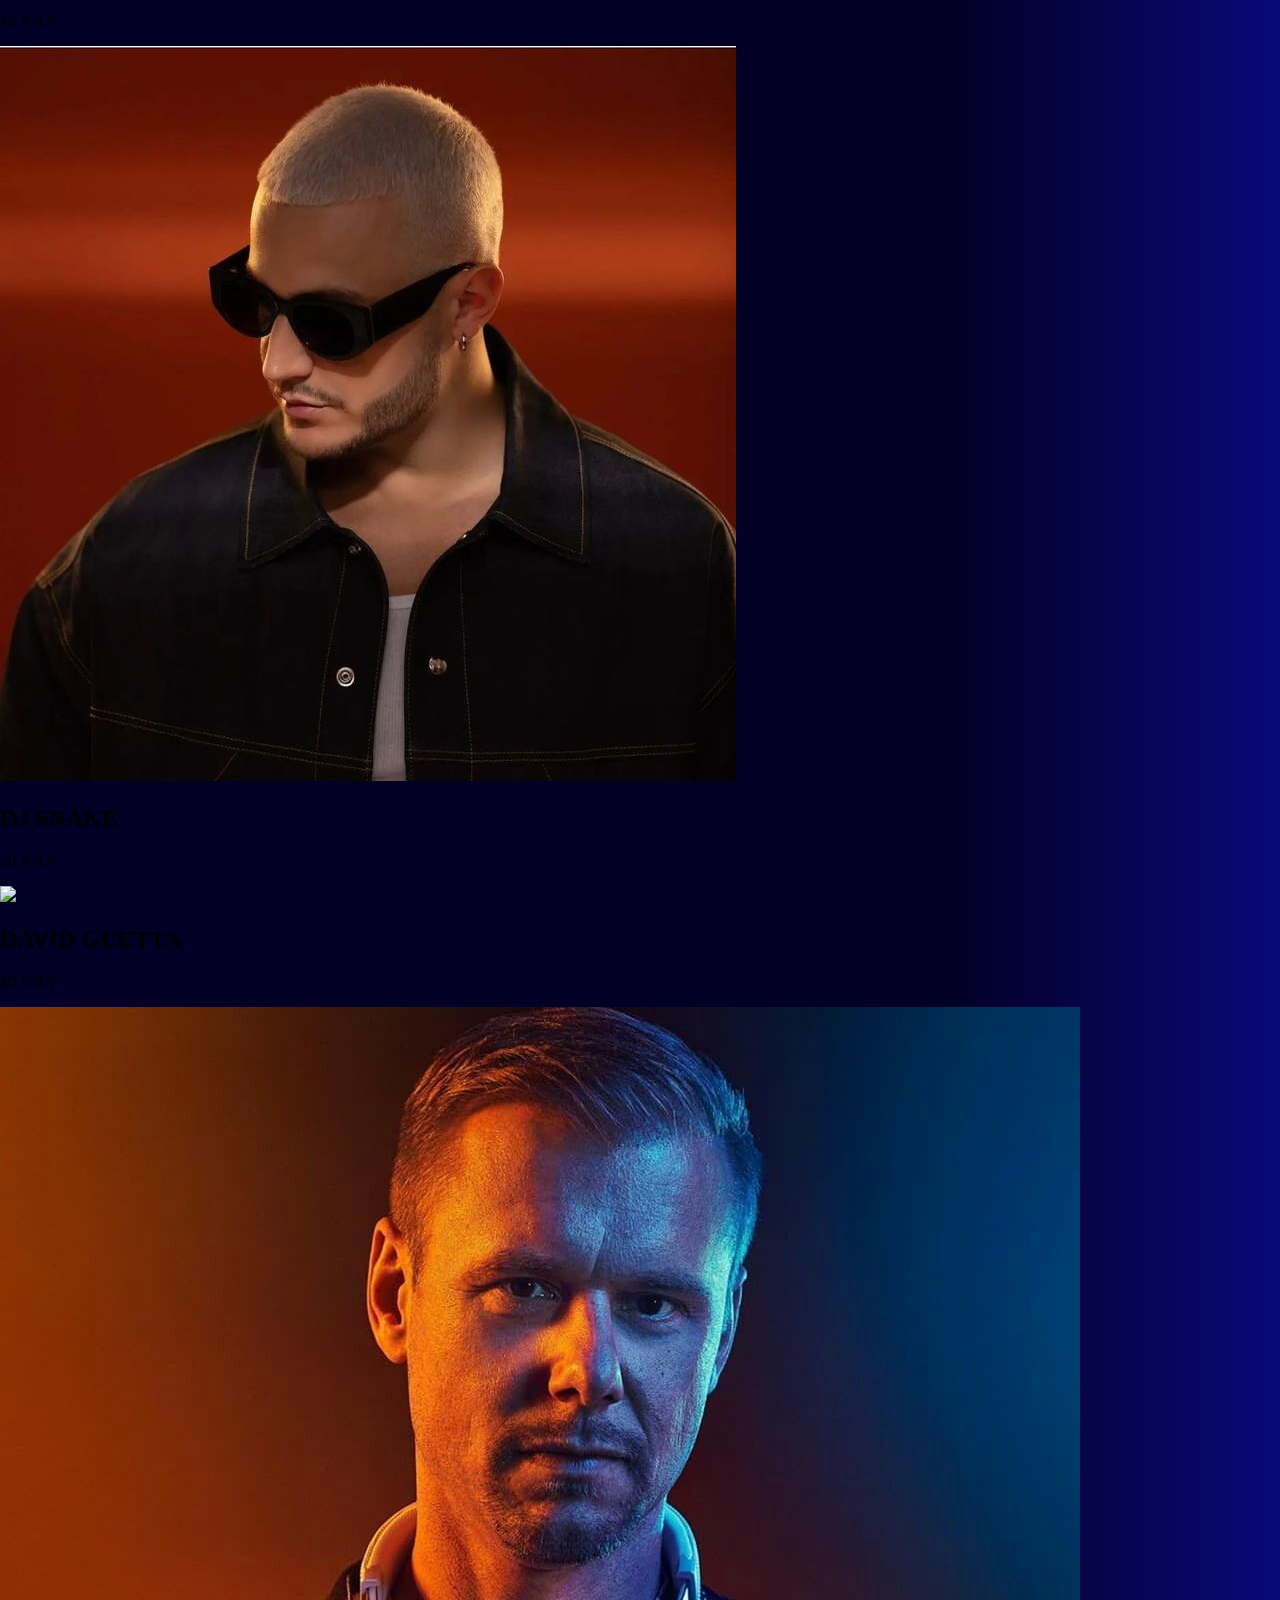
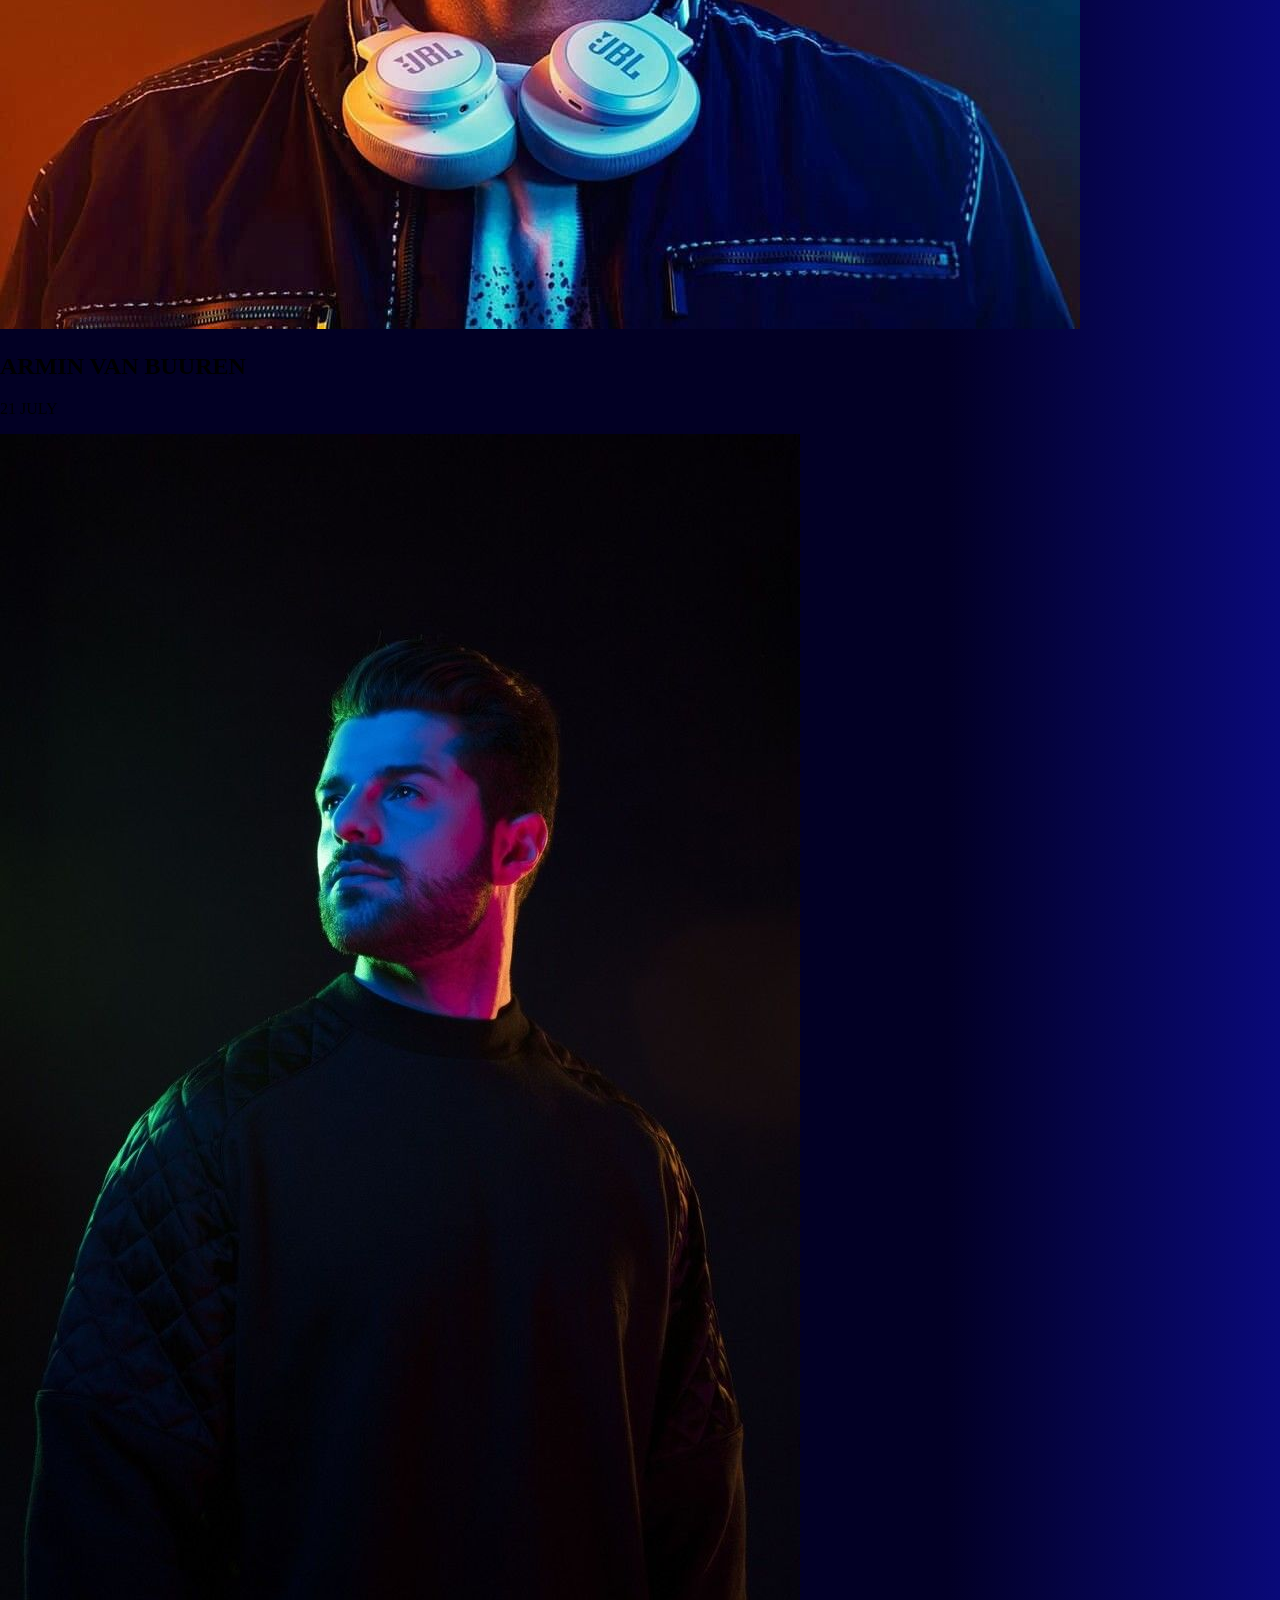
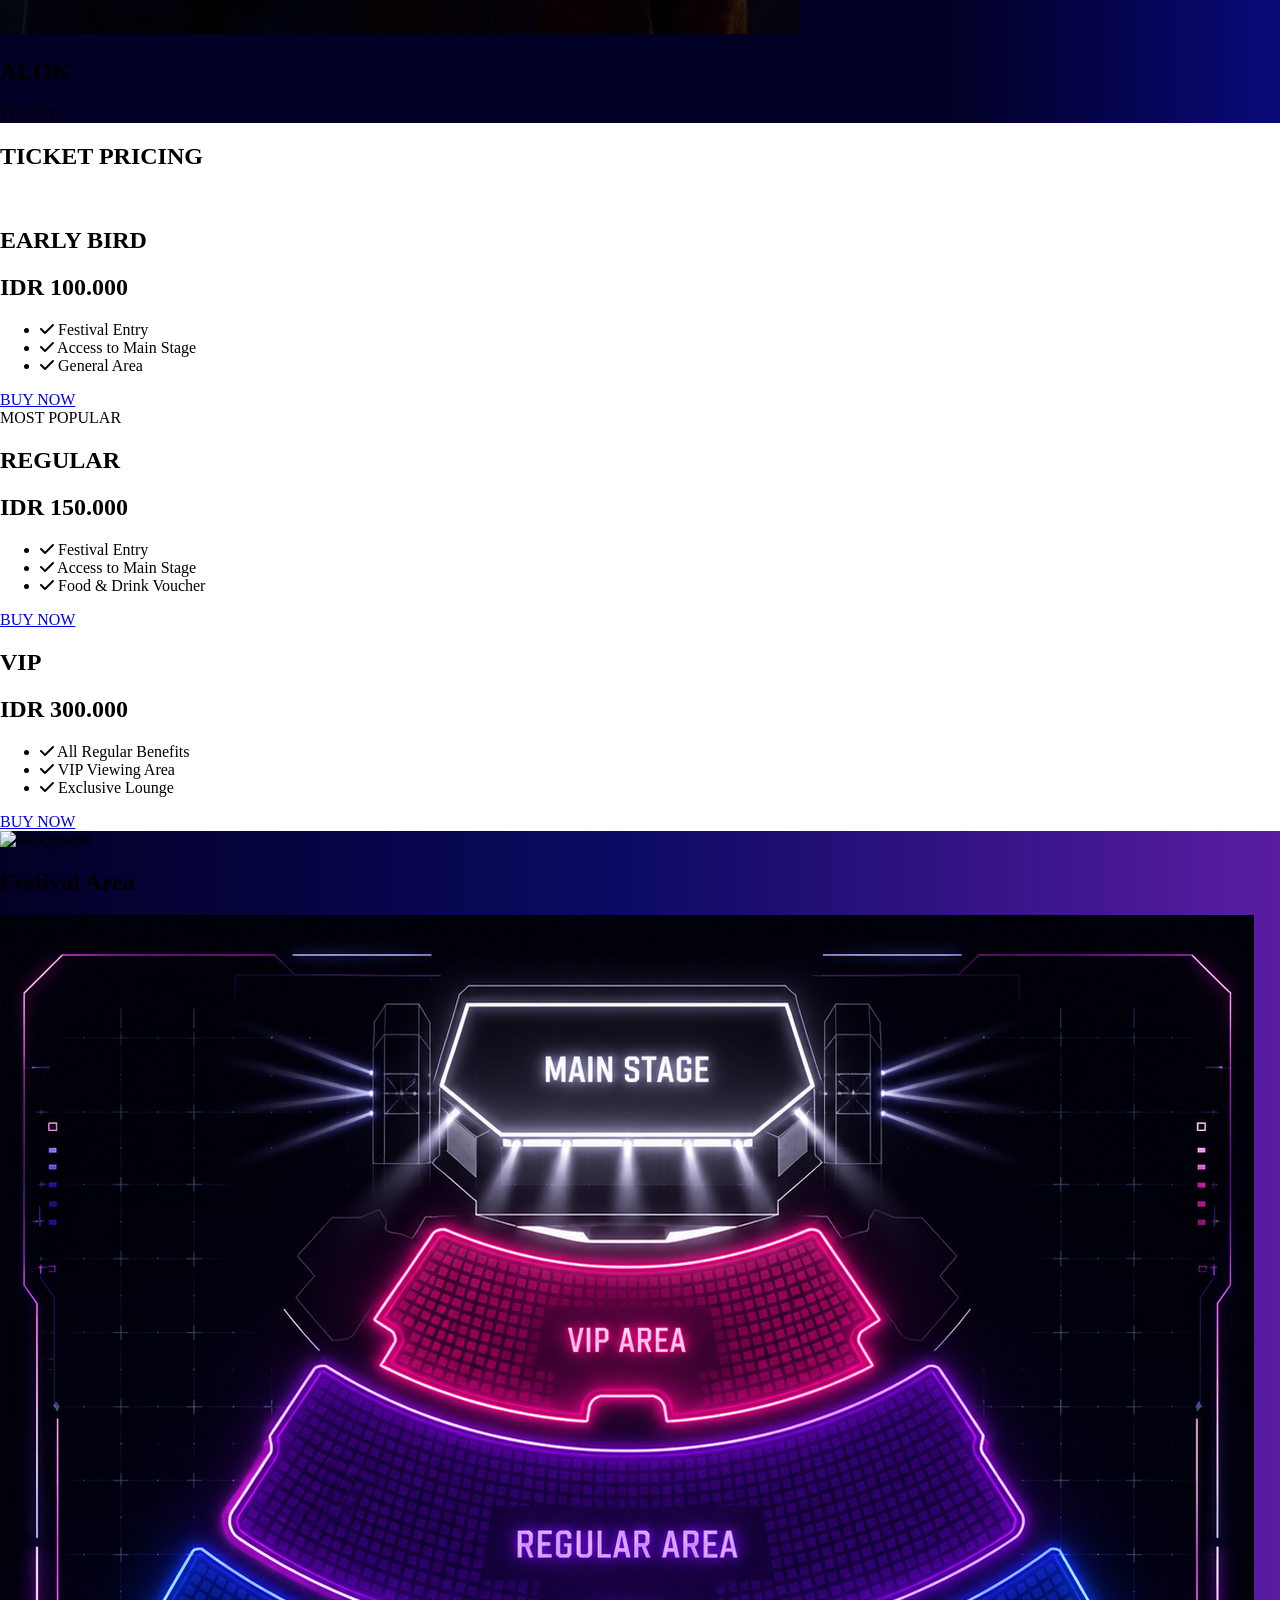
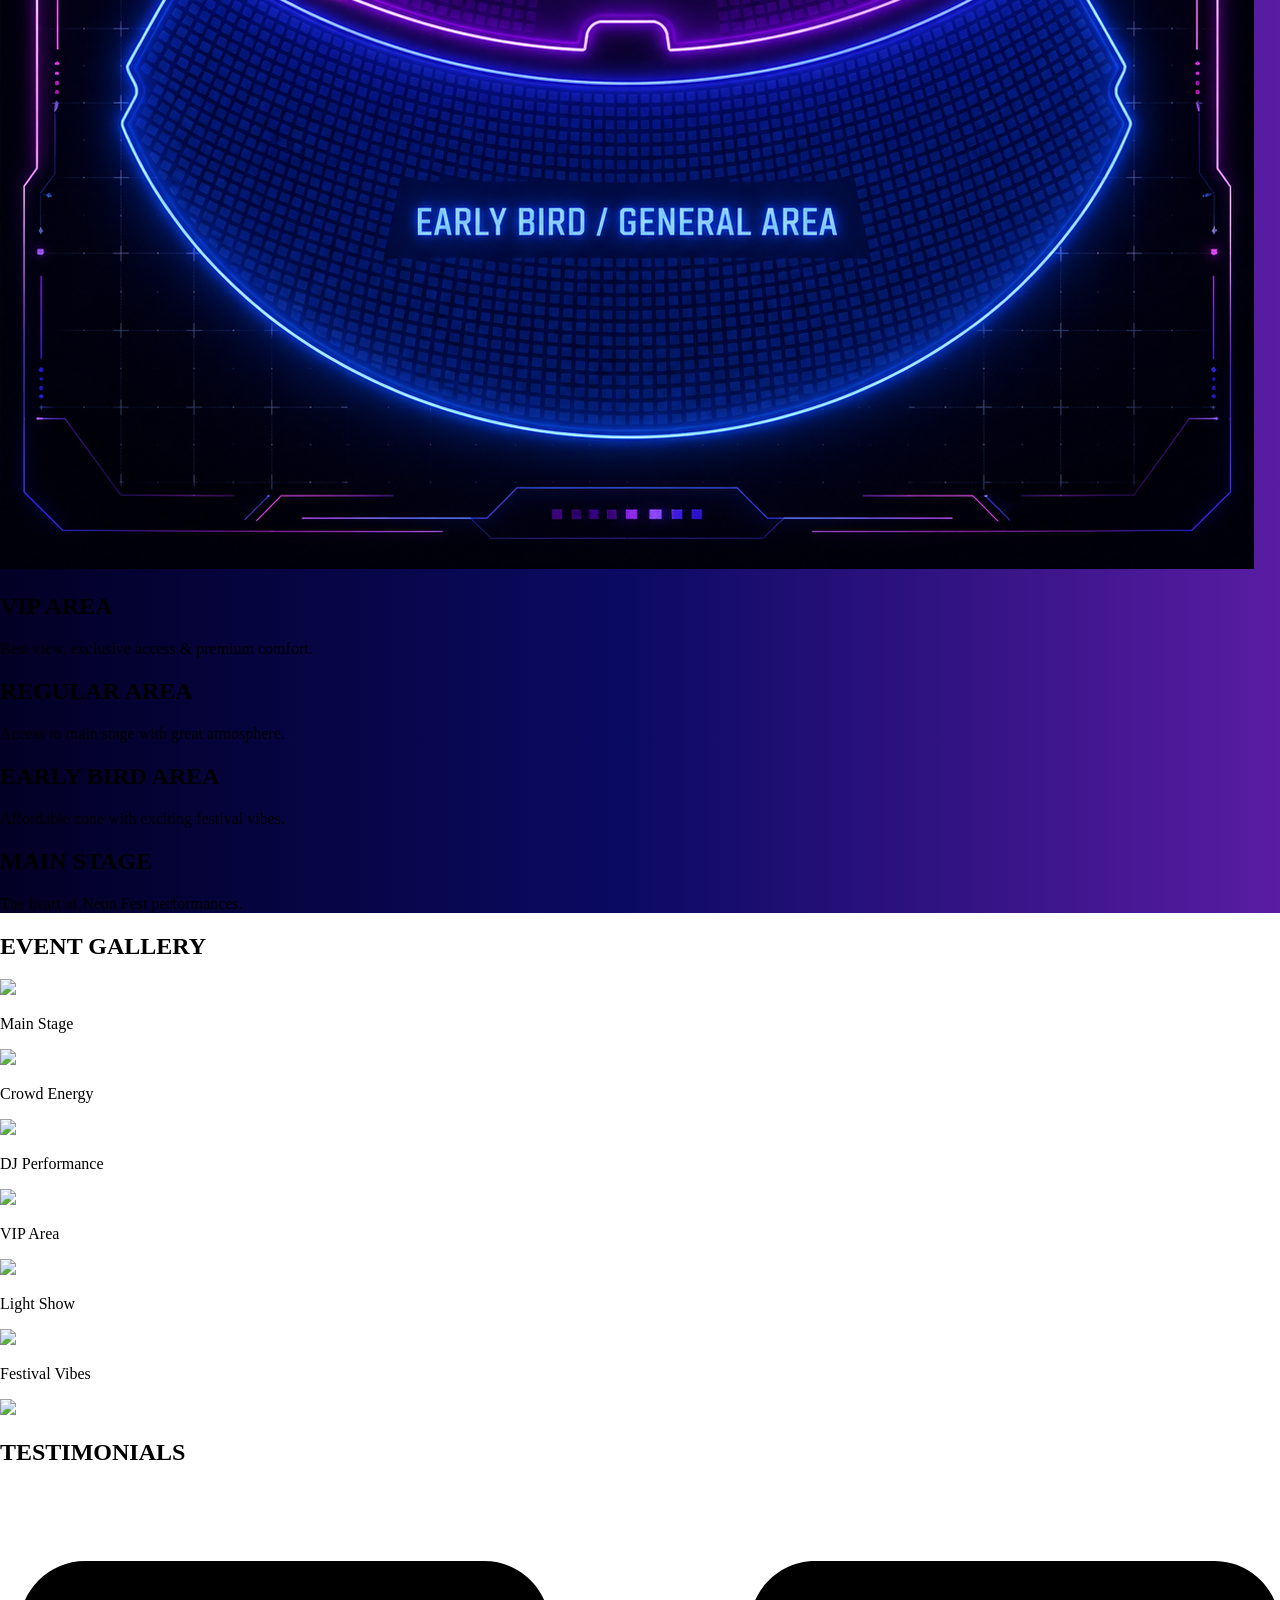
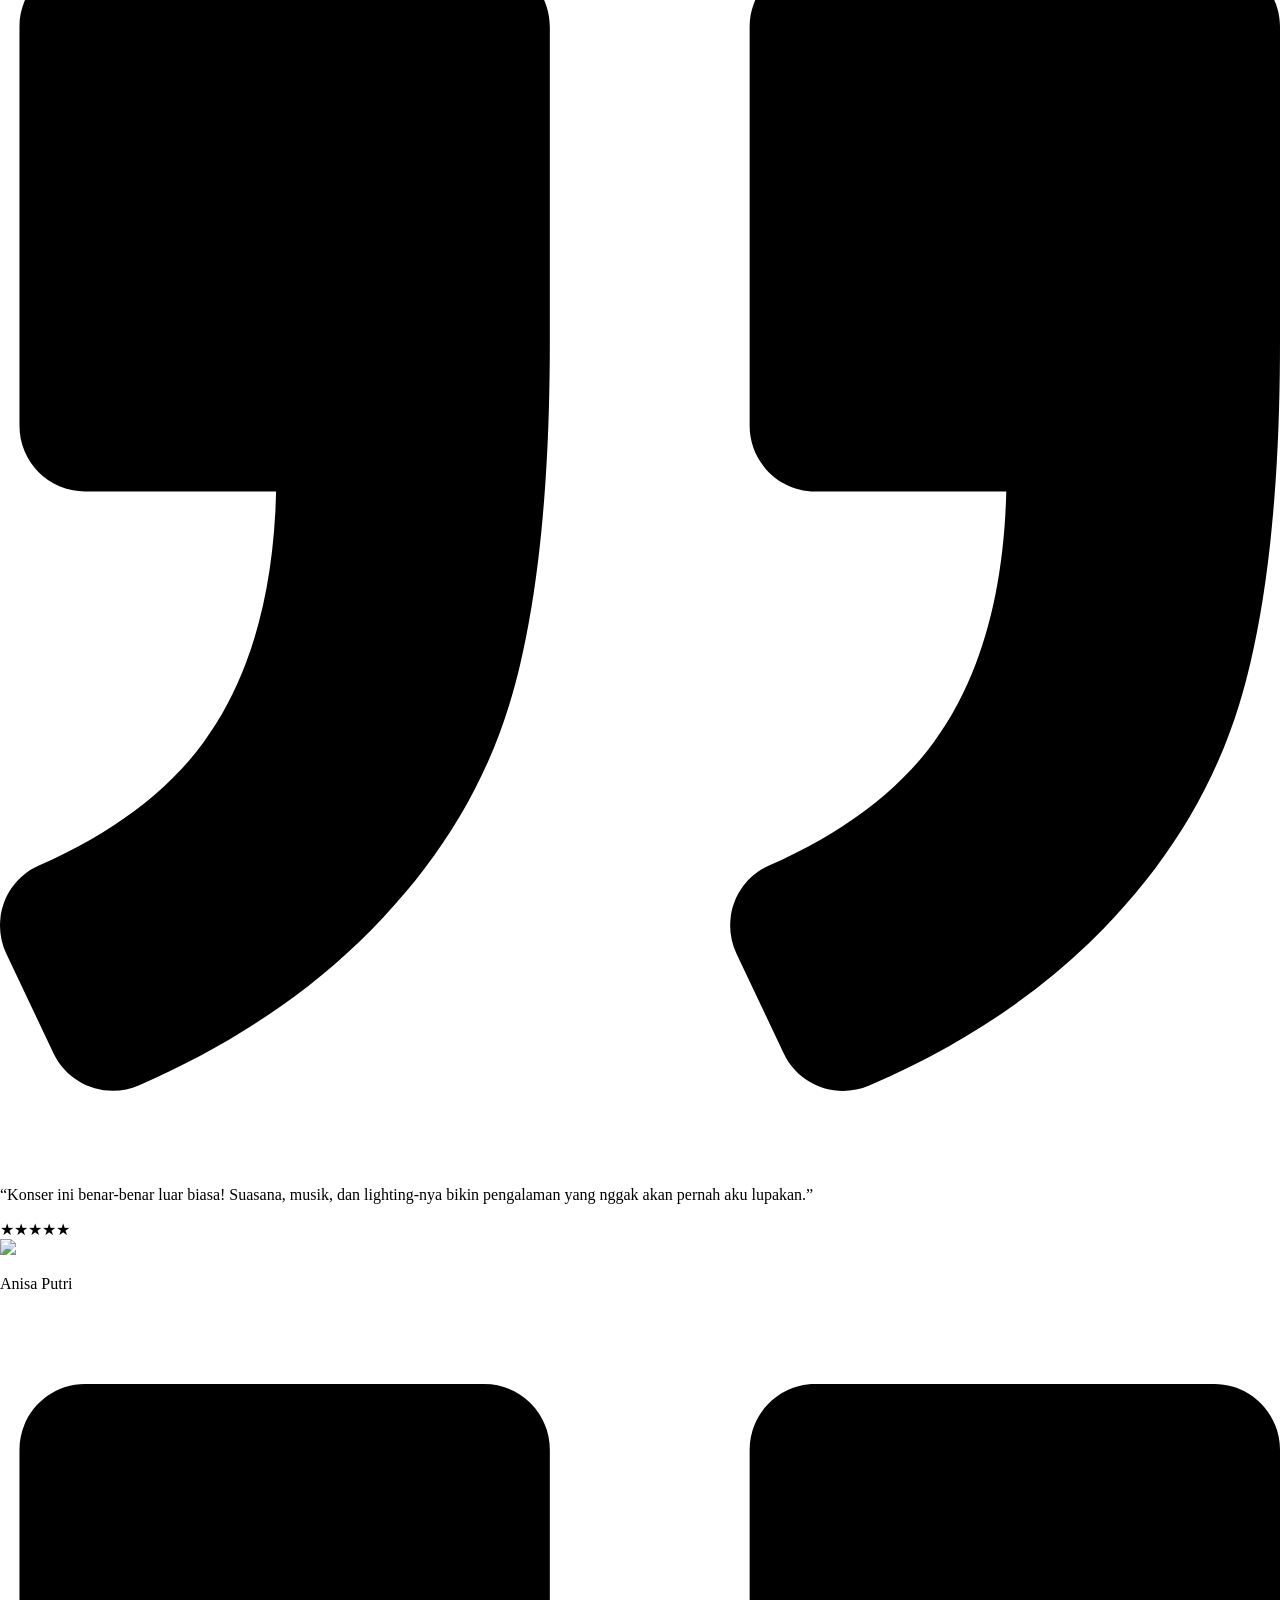
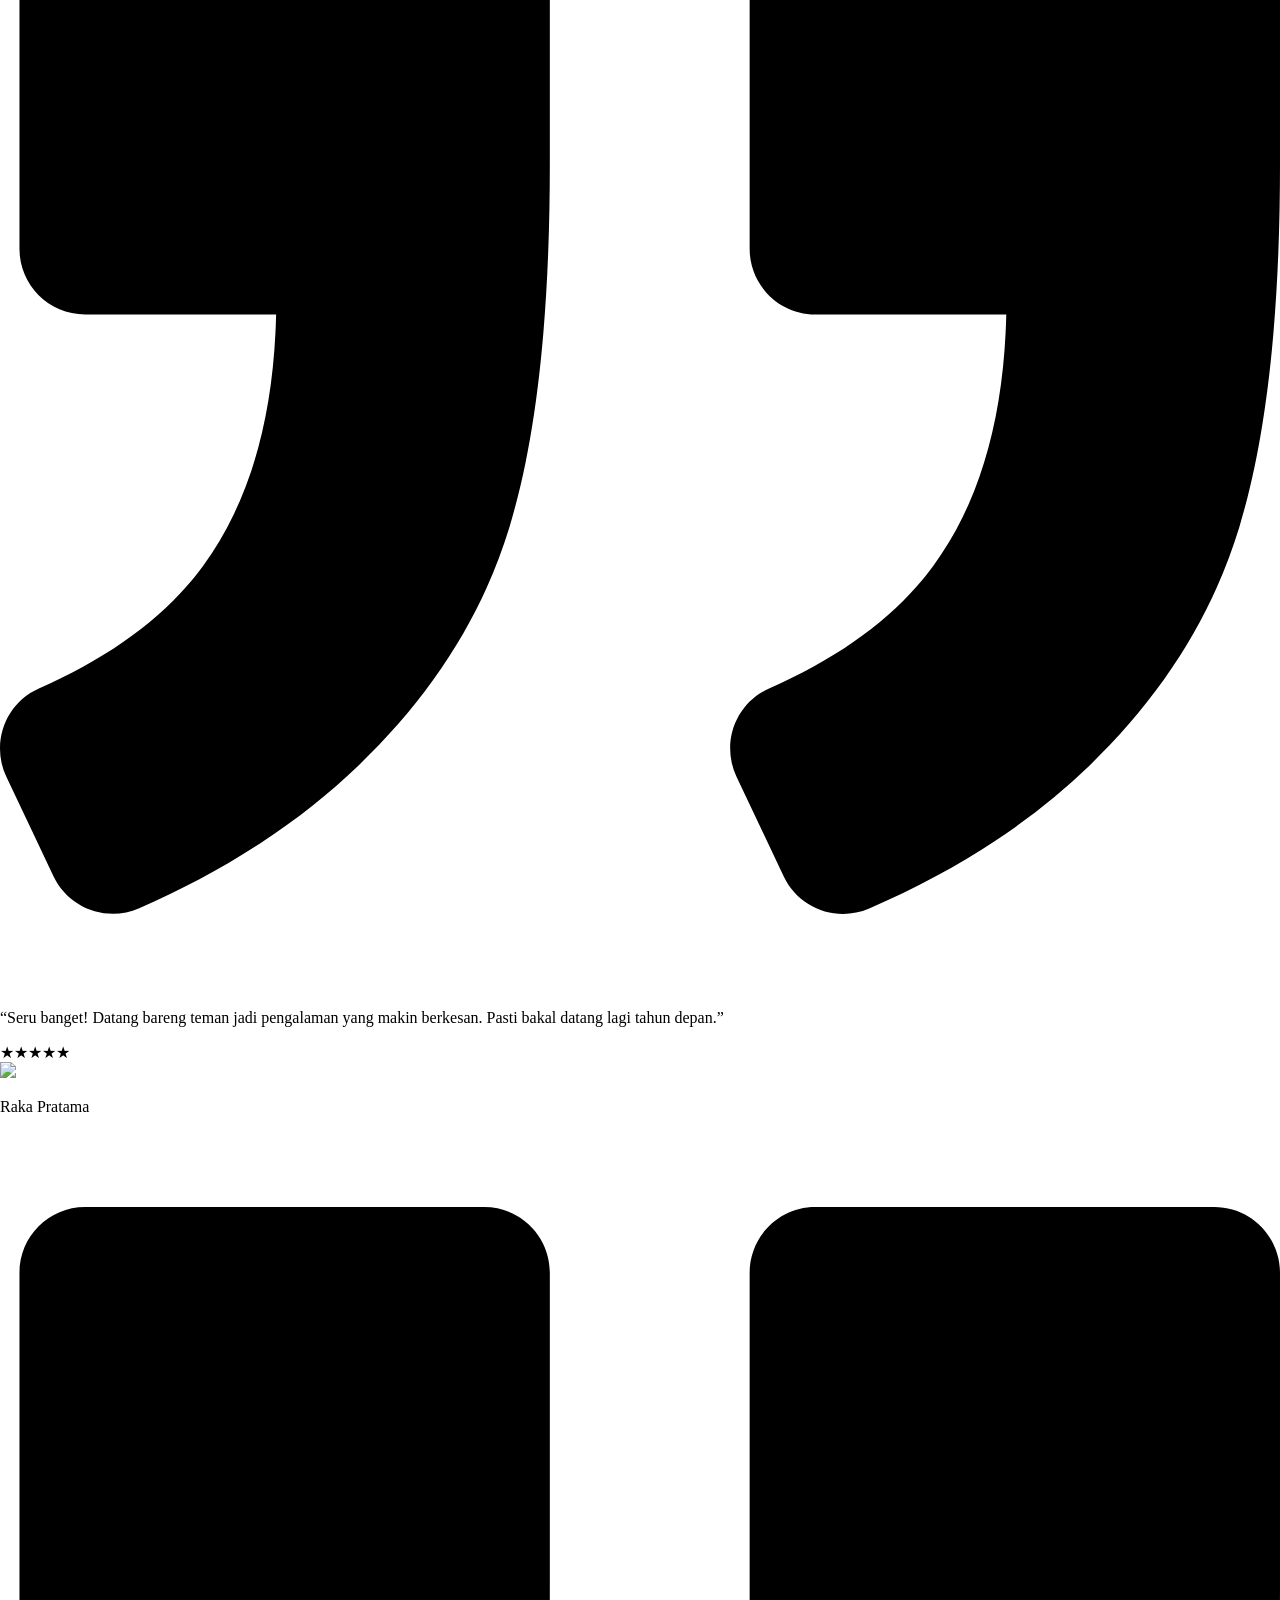
==== commit 4ec51182: "Update index.html" ====
--- a/index.html
+++ b/index.html
@@ -110,18 +110,17 @@
           <div class="flex gap-4">
             <a
               href="#tickets"
-              class="text-white bg-gradient-to-r from-pink-500 to-purple-500 px-5 py-3 rounded-full hover:scale-105 transition"
+              class="text-white bg-gradient-to-r from-pink-500 to-purple-500 px-5 py-2 rounded-full hover:scale-105 transition"
             >
               BUY TICKET
             </a>
-            <div class="flex justify-end">
-              <a
-                href="https://zhafira155.github.io/website_portfolio/"
-                class="btn border border-white text-white font-bold px-4 mt-2 rounded-full text-sm hover:bg-purple-600 transition"
-              >
-                Back My Portfolio
-              </a>
-            </div>
+            <a
+              href="https://zhafira155.github.io/website_portfolio/"
+              target="_blank"
+              class="px-5 py-2 border border-white/30 text-white font-semibold rounded-full text-sm backdrop-blur-md bg-white/10 hover:bg-purple-600 hover:border-purple-500 hover:scale-105 transition-all duration-300 shadow-lg"
+            >
+              Back to My Portfolio
+            </a>
           </div>
         </div>
       </div>
